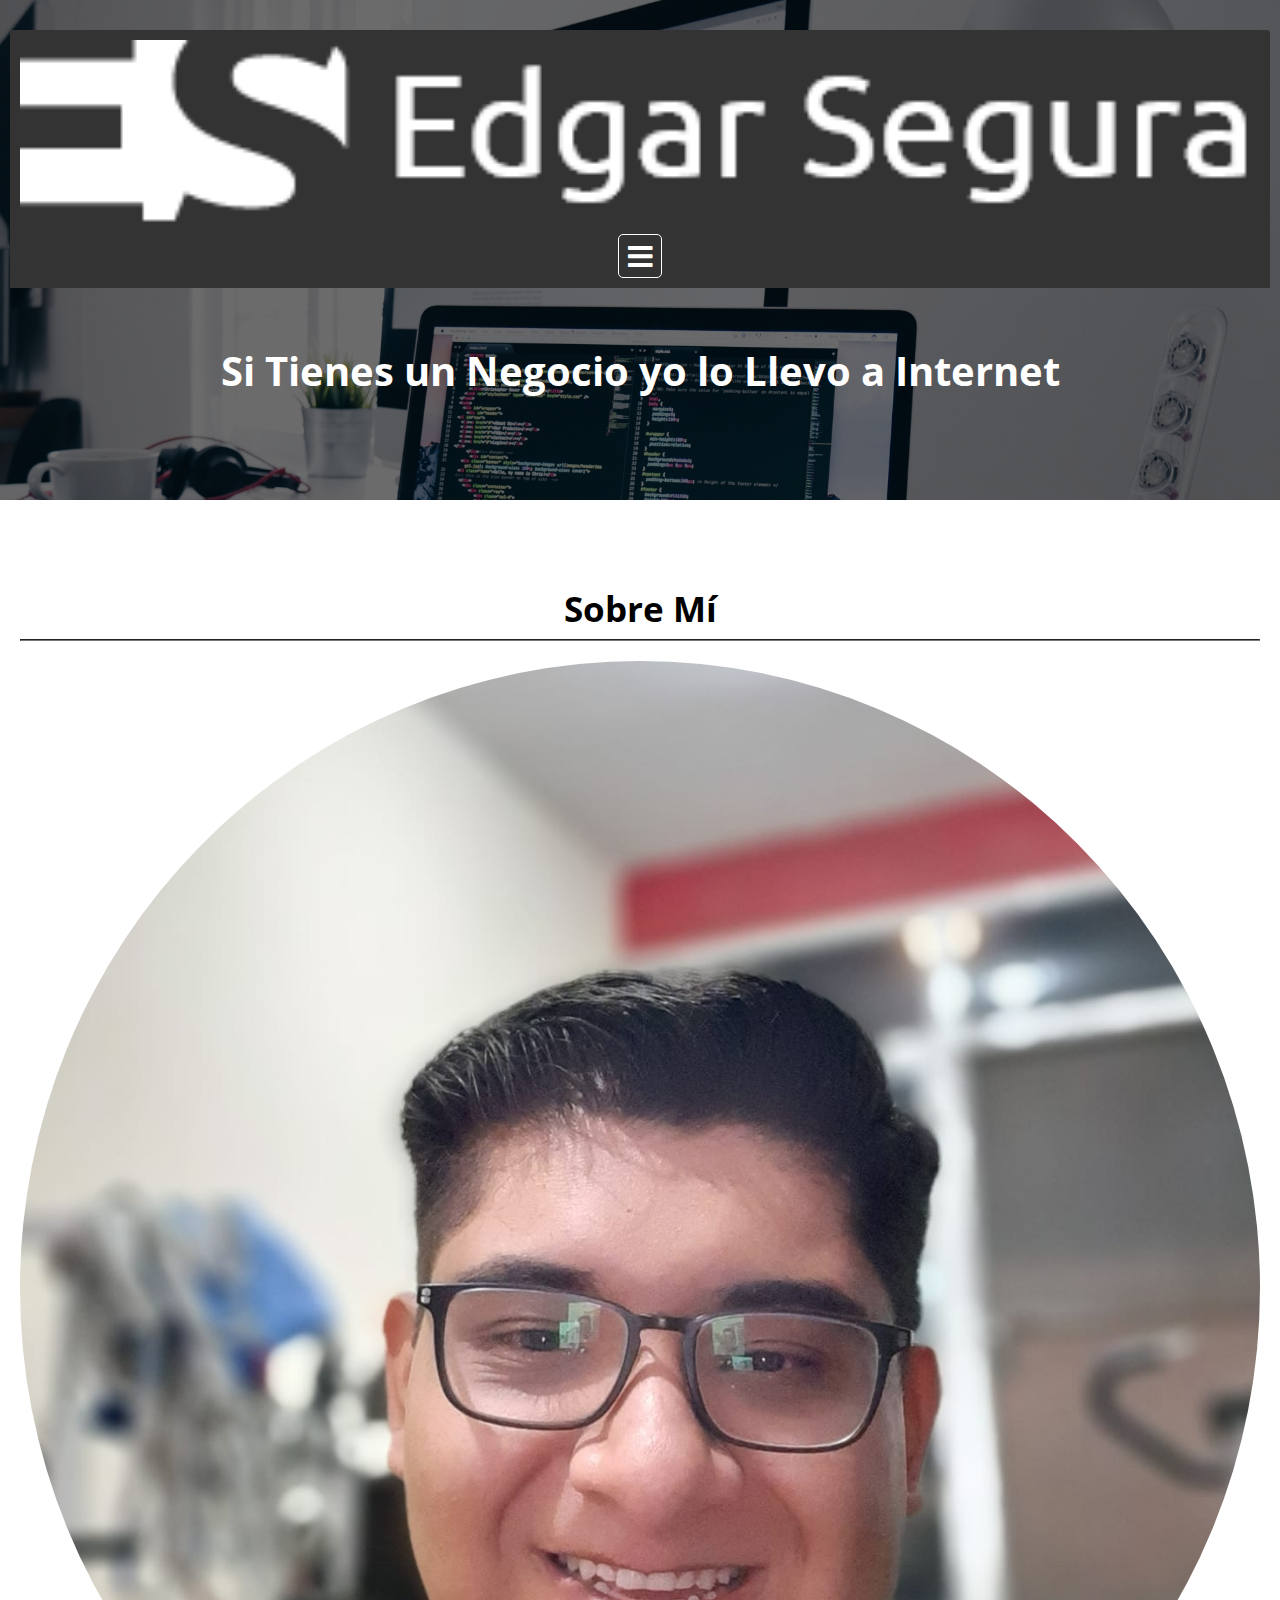
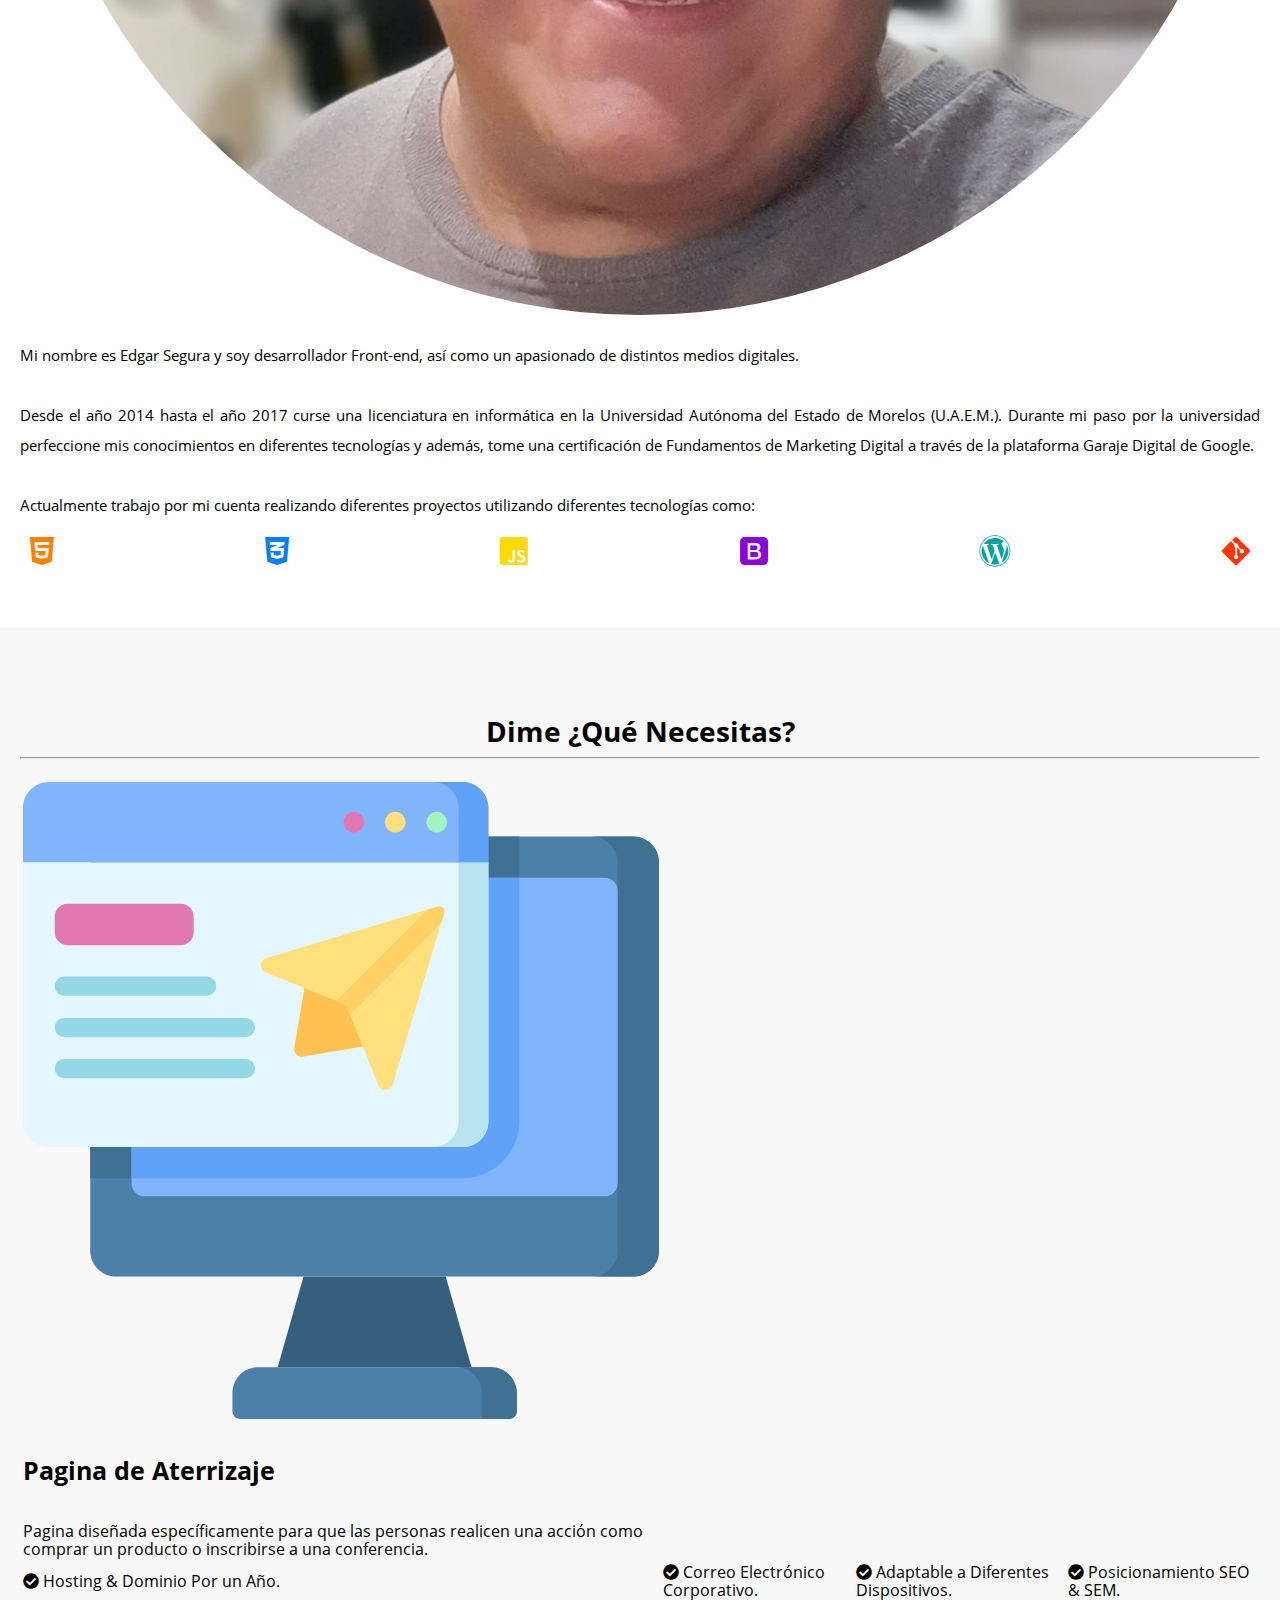
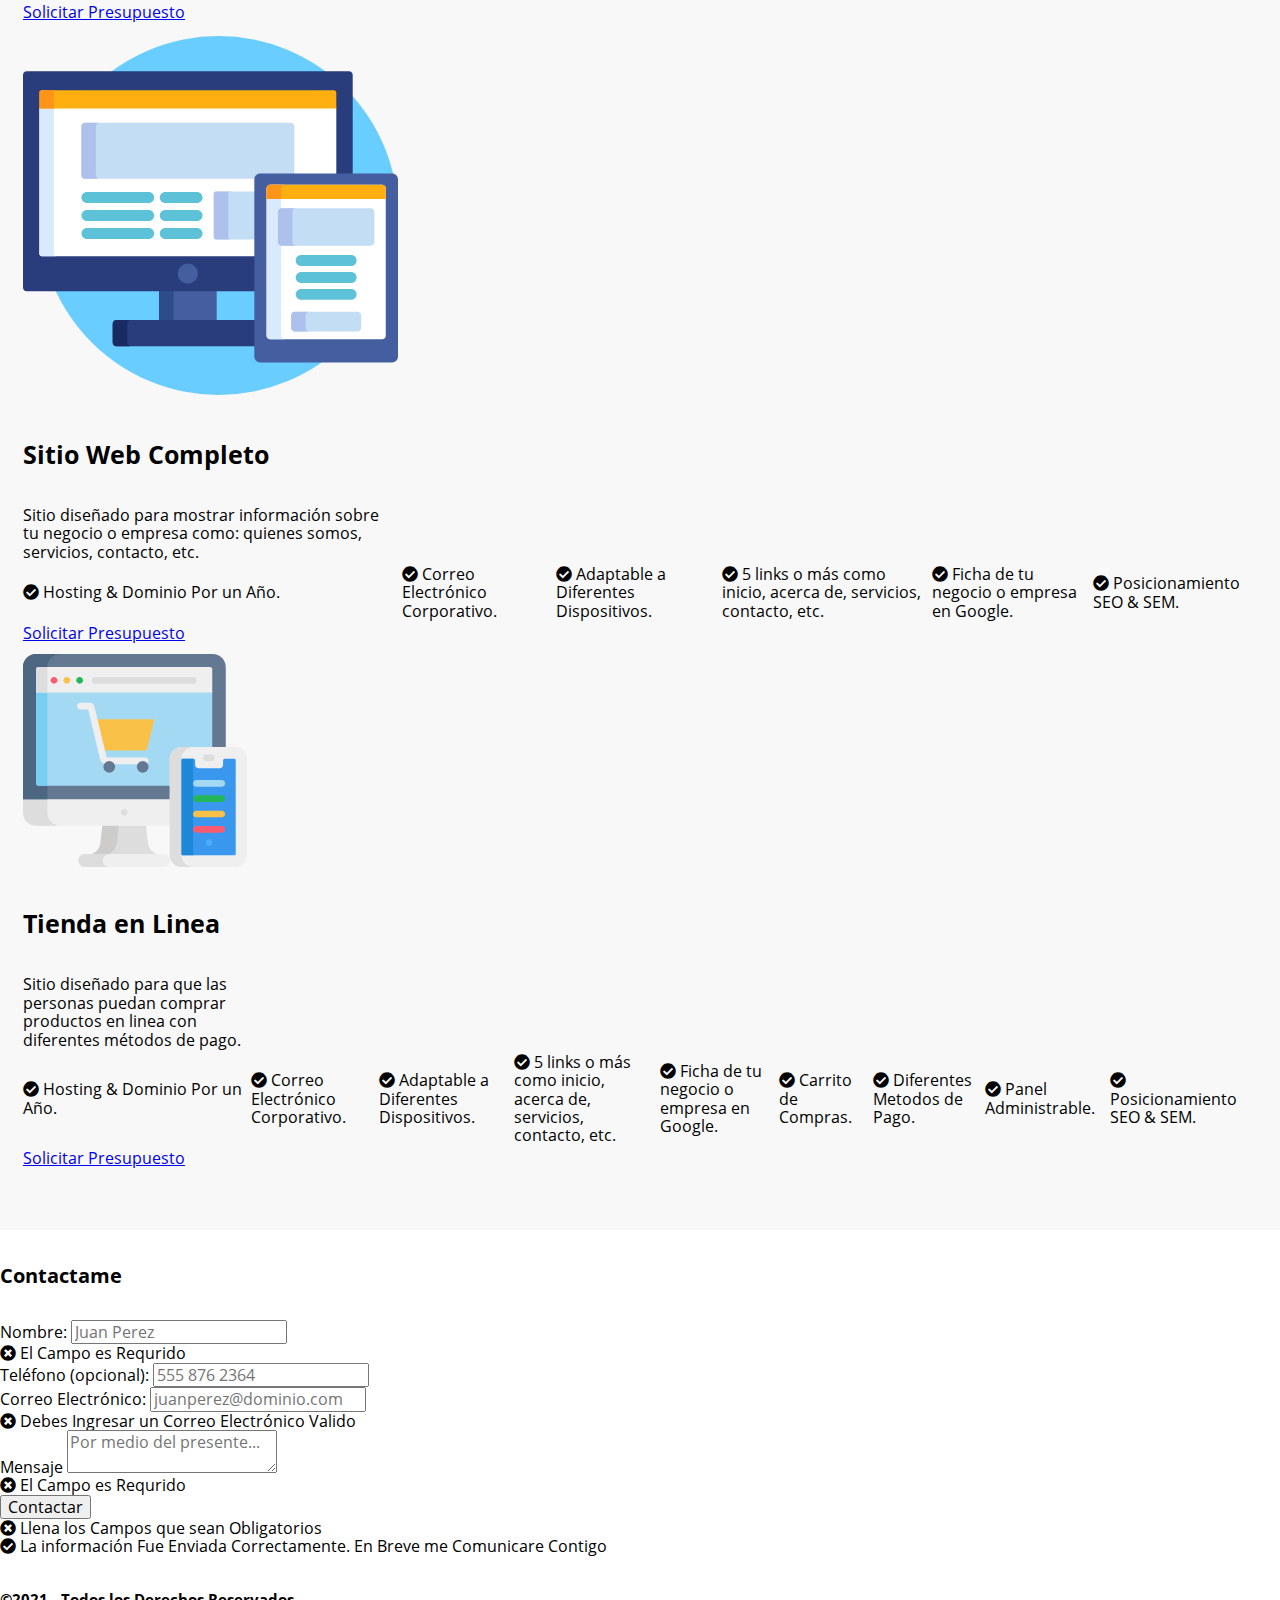
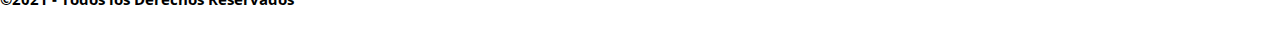
==== index.html @ b0b9a839 "Se Tnicio con estilos de servicios" ====
<!DOCTYPE html>
<html lang="es">
<head>
    <meta charset="UTF-8">
    <meta http-equiv="X-UA-Compatible" content="IE=edge">
    <meta name="viewport" content="width=device-width, initial-scale=1.0">
    <meta name="description" content="">
    <meta name="keywords" content="">
    <link rel="stylesheet" href="css/normalize.css">
    <link rel="stylesheet" href="css/all.min.css">
    <link rel="stylesheet" href="css/style.css">
    <link rel="shortcut icon" href="images/favicon_black.ico" type="image/x-icon">
    <title>Edgar Segura: Home</title>
</head>
<body>
    <header class="headerTop">
        <div class="container">
            <nav class="mainNavbar">
                <a href="index.html" class="navbar__logoLink"><img src="images/Logo_white.png" alt="EDGAR SEGURA" class="navbar__logo"></a>
                <div class="navbar__btn"><i class="fas fa-bars"></i></div>
                <ul class="navbar__menu">
                    <li class="menu__menuItem"><a href="index.html" class="menuItem__link">Inicio</a></li>
                    <li class="menu__menuItem"><a href="#about" class="menuItem__link">Sobre Mí</a></li>
                    <li class="menu__menuItem"><a href="portafolio.html" class="menuItem__link">Portafolio</a></li>
                    <li class="menu__menuItem"><a href="#services" class="menuItem__link">Servicios</a></li>
                    <li class="menu__menuItem"><a href="#contact" class="menuItem__link">Contacto</a></li>
                </ul>
            </nav>
            <h1 class="maintitle">Si Tienes un Negocio yo lo Llevo a Internet</h1>
        </div>
    </header>

    <main class="mainContent">
        <section class="about" id="about">
            <div class="container">
                <h2 class="about__title">Sobre Mí</h2>
                <hr>
                <div class="row">
                    <div class="colX2">
                        <p class="about__info">
                            Mi nombre es Edgar Segura y soy desarrollador Front-end,
                            así como un apasionado de distintos medios digitales.
                            <br><br>
                            Desde el año 2014 hasta el año 2017 curse una licenciatura
                            en informática en la Universidad Autónoma del Estado de
                            Morelos (U.A.E.M.). Durante mi paso por la universidad
                            perfeccione mis conocimientos en diferentes tecnologías y
                            además, tome una certificación de Fundamentos de
                            Marketing Digital a través de la plataforma Garaje Digital de
                            Google.
                            <br><br>
                            Actualmente trabajo por mi cuenta realizando diferentes
                            proyectos utilizando diferentes tecnologías como:
                        </p>
                        <div class="about__technoogies">
                            <i class="fab fa-html5"></i>
                            <i class="fab fa-css3-alt"></i>
                            <i class="fab fa-js-square"></i>
                            <i class="fab fa-bootstrap"></i>
                            <i class="fab fa-wordpress"></i>
                            <i class="fab fa-git-alt"></i>
                        </div>
                    </div>
                    <div class="colX2">
                        <div class="about__imgContainer"><img src="images/autor.jpg" alt="EDGAR SEGURA" class="authorImg"></div>
                    </div>
                </div>
            </div>
        </section>
        <section class="services" id="services">
            <div class="container">
                <h3 class="services__title">Dime ¿Qué Necesitas?</h3>
                <hr>
                <div class="row">
                    <div class="colX3">
                        <table class="services__table">
                            <tr class="services__table--img">
                                <td class="tb__img"><img src="images/landing-page.svg" alt="PAGINA DE ATERRIZAJE" class="service__img"></td>
                            </tr>
                            <tr class="services__table--title">
                                <td class="tb__title"><h4 class="service__name">Pagina de Aterrizaje</h4></td>
                            </tr>
                            <tr class="services__table--description">
                                <td class="tb__description">
                                    Pagina diseñada específicamente
                                    para que las personas realicen una
                                    acción como comprar un producto o
                                    inscribirse a una conferencia.
                                </td>
                            </tr>
                            <tr class="services__table--features">
                                <td class="service__feature"><i class="fas fa-check-circle"></i> <span class="feature__text">Hosting & Dominio Por un Año.</span></td>
                                <td class="service__feature"><i class="fas fa-check-circle"></i> <span class="feature__text">Correo Electrónico Corporativo.</span></td>
                                <td class="service__feature"><i class="fas fa-check-circle"></i> <span class="feature__text">Adaptable a Diferentes Dispositivos.</span></td>
                                <td class="service__feature"><i class="fas fa-check-circle"></i> <span class="feature__text">Posicionamiento SEO & SEM.</span></td>
                            </tr>
                            <tr class="services__table--btn">
                                <td class="tb__btn">
                                    <a href="#contact" class="btn btn-info">Solicitar Presupuesto</a>
                                </td>
                            </tr>
                        </table>
                    </div>
                    <div class="colX3">
                        <table class="services__table">
                            <tr class="services__table--img">
                                <td class="tb__img"><img src="images/website-full.svg" alt="SITIO WEB COMPLETO" class="service__img"></td>
                            </tr>
                            <tr class="services__table--title">
                                <td class="tb__title"><h4 class="service__name">Sitio Web Completo</h4></td>
                            </tr>
                            <tr class="services__table--description">
                                <td class="tb__description">
                                    Sitio diseñado para mostrar
                                    información sobre tu negocio o
                                    empresa como: quienes somos,
                                    servicios, contacto, etc.
                                </td>
                            </tr>
                            <tr class="services__table--features">
                                <td class="service__feature"><i class="fas fa-check-circle"></i> <span class="feature__text">Hosting & Dominio Por un Año.</span></td>
                                <td class="service__feature"><i class="fas fa-check-circle"></i> <span class="feature__text">Correo Electrónico Corporativo.</span></td>
                                <td class="service__feature"><i class="fas fa-check-circle"></i> <span class="feature__text">Adaptable a Diferentes Dispositivos.</span></td>
                                <td class="service__feature"><i class="fas fa-check-circle"></i> <span class="feature__text">5 links o más como inicio, acerca de,
                                servicios, contacto, etc.</span></td>
                                <td class="service__feature"><i class="fas fa-check-circle"></i> <span class="feature__text">Ficha de tu negocio o empresa en
                                Google.</span></td>
                                <td class="service__feature"><i class="fas fa-check-circle"></i> <span class="feature__text">Posicionamiento SEO & SEM.</span></td>
                            </tr>
                            <tr class="services__table--btn">
                                <td class="tb__btn">
                                    <a href="#contact" class="btn btn-info">Solicitar Presupuesto</a>
                                </td>
                            </tr>
                        </table>
                    </div>
                    <div class="colX3">
                        <table class="services__table">
                            <tr class="services__table--img">
                                <td class="tb__img"><img src="images/online-shop.svg" alt="TIENDA EN LINEA" class="service__img"></td>
                            </tr>
                            <tr class="services__table--title">
                                <td class="tb__title"><h4 class="service__name">Tienda en Linea</h4></td>
                            </tr>
                            <tr class="services__table--description">
                                <td class="tb__description">
                                    Sitio diseñado para que las
                                    personas puedan comprar
                                    productos en linea con
                                    diferentes métodos de pago.
                                </td>
                            </tr>
                            <tr class="services__table--features">
                                <td class="service__feature"><i class="fas fa-check-circle"></i> <span class="feature__text">Hosting & Dominio Por un Año.</span></td>
                                <td class="service__feature"><i class="fas fa-check-circle"></i> <span class="feature__text">Correo Electrónico Corporativo.</span></td>
                                <td class="service__feature"><i class="fas fa-check-circle"></i> <span class="feature__text">Adaptable a Diferentes Dispositivos.</span></td>
                                <td class="service__feature"><i class="fas fa-check-circle"></i> <span class="feature__text">5 links o más como inicio, acerca de,
                                servicios, contacto, etc.</span></td>
                                <td class="service__feature"><i class="fas fa-check-circle"></i> <span class="feature__text">Ficha de tu negocio o empresa en
                                Google.</span></td>
                                <td class="service__feature"><i class="fas fa-check-circle"></i> <span class="feature__text">Carrito de Compras.</span></td>
                                <td class="service__feature"><i class="fas fa-check-circle"></i> <span class="feature__text">Diferentes Metodos de Pago.</span></td>
                                <td class="service__feature"><i class="fas fa-check-circle"></i> <span class="feature__text">Panel Administrable.</span></td>
                                <td class="service__feature"><i class="fas fa-check-circle"></i> <span class="feature__text">Posicionamiento SEO & SEM.</span></td>
                            </tr>
                            <tr class="services__table--btn">
                                <td class="tb__btn">
                                    <a href="#contact" class="btn btn-info">Solicitar Presupuesto</a>
                                </td>
                            </tr>
                        </table>
                    </div>
                </div>
            </div>
        </section>
        <section class="contact" id="contact">
            <div class="container">
                <h5 class="contact__title">Contactame</h5>
                <form action="" class="contact__form">
                    <div class="row">
                        <div class="colX2">
                            <label for="costumerName" class="labelForm">Nombre:</label>
                            <input type="text" name="cname" id="costumerName" class="form_control" placeholder="Juan Perez" required>
                            <div class="alert alert-error">
                                <i class="fas fa-times-circle"></i>
                                <span class="alert__text">El Campo es Requrido</span>
                            </div>
                        </div>
                        <div class="colX2">
                            <label for="costumerPhone" class="labelForm">Teléfono (opcional):</label>
                            <input type="tel" name="cphone" id="costumerPhone" class="form_control" placeholder="555 876 2364">
                        </div>
                    </div>
                    <div class="row">
                        <div class="colX1">
                            <label for="costumerEmail" class="labelForm">Correo Electrónico:</label>
                            <input type="email" name="cemail" id="costumerEmail" class="form_control" placeholder="juanperez@dominio.com" required>
                            <div class="alert alert-error">
                                <i class="fas fa-times-circle"></i>
                                <span class="alert__text">Debes Ingresar un Correo Electrónico Valido</span>
                            </div>
                        </div>
                    </div>
                    <div class="row">
                        <div class="colX1">
                            <label for="costumerMessage" class="labelForm">Mensaje</label>
                            <textarea name="cmessage" id="costumerMessage" class="form_control" placeholder="Por medio del presente..." required></textarea>
                            <div class="alert alert-error">
                                <i class="fas fa-times-circle"></i>
                                <span class="alert__text">El Campo es Requrido</span>
                            </div>
                        </div>
                    </div>
                    <button type="submit" class="btn btn-success">Contactar</button>
                    <div class="alert alert-error">
                        <i class="fas fa-times-circle"></i>
                        <span class="alert__text">Llena los Campos que sean Obligatorios</span>
                    </div>
                    <div class="alert alert-success">
                        <i class="fas fa-check-circle"></i>
                        <span class="alert__text">La información Fue Enviada Correctamente. En Breve me Comunicare Contigo</span>
                    </div>
                </form>
            </div>
        </section>
    </main>
    <footer class="footerPage">
        <div class="container">
            <h6 class="copyright">&#169;2021 - Todos los Derechos Reservados</h6>
        </div>
    </footer>
</body>
</html>
---- css/style.css ----
@font-face{font-family:'Open Sans';src:url("../fonts/OpenSans-Regular.ttf")}@font-face{font-family:'Open Sans Semi';src:url("../fonts/OpenSans-SemiBold.ttf")}@font-face{font-family:'Open Sans Bold';src:url("../fonts/OpenSans-Bold.ttf")}:root{--navbarColor: #333;--footerColor: #222;--successColor: #3AF365;--infoColor: #3A90F3;--warningColor: #FFE600;--errorColor: #FF3821;--lightSuccessColor: #7DFF9B;--lightInfoColor: #C1DEFF;--lightWarningColor: #FFF8BC;--lightErrorColor: #FFCCC7;--facebookColor: #3B5998;--twitterColor: #00ACED;--instagramColor: #C32AA3;--youtubeColor: red;--linkedinColor: #007BB5;--htmlColor: #FF8000;--cssColor: #0080FF;--jsColor: #ffd900;--bootstrapColor: #8A00D8;--wordpressColor:#00A1A1;--gitColor: #FF3400;--sectionColor: #F8F8F8;--textColor: #777;--textColor-alt:#fff}*{box-sizing:border-box;font-family:"Open Sans"}html{font-size:62.5%}body{font-size:16px}img{display:block;width:100%;height:100%}h1{font-family:"Open Sans Bold";font-size:4rem}h2{font-family:"Open Sans Bold";font-size:3.5rem}h3{font-family:"Open Sans Bold";font-size:2.8rem}h4{font-family:"Open Sans Bold";font-size:2.5rem}h5{font-family:"Open Sans Bold";font-size:2rem}h6{font-family:"Open Sans Bold";font-size:1.5rem}.headerTop{width:100%;height:500px;background-image:url("../images/header_bg.jpg");background-repeat:no-repeat;background-color:#6e6e6e;background-blend-mode:multiply;background-size:cover;background-position:center;background-attachment:fixed}.headerTop .container{width:100%;height:auto;margin:0 auto;padding:30px 10px}.headerTop .container .mainNavbar{background-color:var(--navbarColor);position:relative;width:100%;height:auto;display:flex;flex-direction:column;justify-content:space-between;align-items:center;padding:10px 10px;border-top-left-radius:3px;border-top-right-radius:3px;margin-bottom:60px}.headerTop .container .mainNavbar .navbar__logoLink{display:block;width:100%;height:auto;margin-bottom:10px}.headerTop .container .mainNavbar .navbar__btn{display:block;width:32px;height:32px;padding:5px;text-align:center;font-size:2.8rem;color:var(--textColor-alt);box-sizing:content-box;border:1px solid var(--textColor-alt);border-radius:5px}.headerTop .container .mainNavbar .navbar__btn:hover{cursor:pointer;border:1px solid transparent;background-color:var(--sectionColor);color:var(--textColor)}.headerTop .container .mainNavbar .navbar__menu{position:absolute;top:116px;background-color:#222222;width:100%;height:0;border-bottom-left-radius:3px;border-bottom-right-radius:3px;margin:0;padding:0;list-style-type:none;display:block;overflow:hidden;z-index:100}.headerTop .container .mainNavbar .navbar__menu .menu__menuItem .menuItem__link{display:block;padding:14px 10px;text-align:center;text-decoration:none;color:var(--textColor-alt)}.headerTop .container .mainNavbar .navbar__menu .menu__menuItem .menuItem__link:nth-child(5){border-bottom-left-radius:3px;border-bottom-right-radius:3px}.headerTop .container .mainNavbar .navbar__menu .menu__menuItem .menuItem__link:hover{cursor:pointer;background-color:var(--infoColor)}.headerTop .container .maintitle{text-align:center;color:var(--textColor-alt)}.mainContent{width:100%;height:auto}.mainContent .about{width:100%;height:auto}.mainContent .about .container{width:100%;height:auto;margin:0 auto;padding:60px 20px}.mainContent .about .container .about__title{text-align:center;margin-bottom:10px}.mainContent .about .container hr{border-color:var(--textColor);margin-bottom:20px}.mainContent .about .container .row{width:100%;height:auto;display:flex;flex-direction:column-reverse;justify-content:center;align-items:center}.mainContent .about .container .row .colX2{width:100%;height:auto}.mainContent .about .container .row .colX2:nth-child(1) .about__info{text-align:justify;font-size:1.5rem;line-height:2}.mainContent .about .container .row .colX2:nth-child(1) .about__technoogies{width:100%;height:auto;display:flex;justify-content:space-between;align-items:center}.mainContent .about .container .row .colX2:nth-child(1) .about__technoogies i{display:block;margin:0 10px;font-size:3.2rem}.mainContent .about .container .row .colX2:nth-child(1) .about__technoogies i:nth-child(1){color:var(--htmlColor)}.mainContent .about .container .row .colX2:nth-child(1) .about__technoogies i:nth-child(2){color:var(--cssColor)}.mainContent .about .container .row .colX2:nth-child(1) .about__technoogies i:nth-child(3){color:var(--jsColor)}.mainContent .about .container .row .colX2:nth-child(1) .about__technoogies i:nth-child(4){color:var(--bootstrapColor)}.mainContent .about .container .row .colX2:nth-child(1) .about__technoogies i:nth-child(5){color:var(--wordpressColor)}.mainContent .about .container .row .colX2:nth-child(1) .about__technoogies i:nth-child(6){color:var(--gitColor)}.mainContent .about .container .row .colX2:nth-child(2) .about__imgContainer{overflow:hidden;border-radius:100%;margin-bottom:10px}.mainContent .services{background-color:var(--sectionColor);width:100%;height:auto}.mainContent .services .container{width:100%;height:auto;margin:0 auto;padding:60px 20px}.mainContent .services .container .services__title{text-align:center;margin-bottom:10px}.mainContent .services .container hr{margin-bottom:20px}.mainContent .services .container .row{width:100%;height:auto;display:flex;flex-direction:column;justify-content:center;align-items:center}.mainContent .services .container .row .colX3{width:100%;height:auto}.mainContent .services .container .row .colX3 .services__table{width:100%;height:auto}
/*# sourceMappingURL=style.css.map */
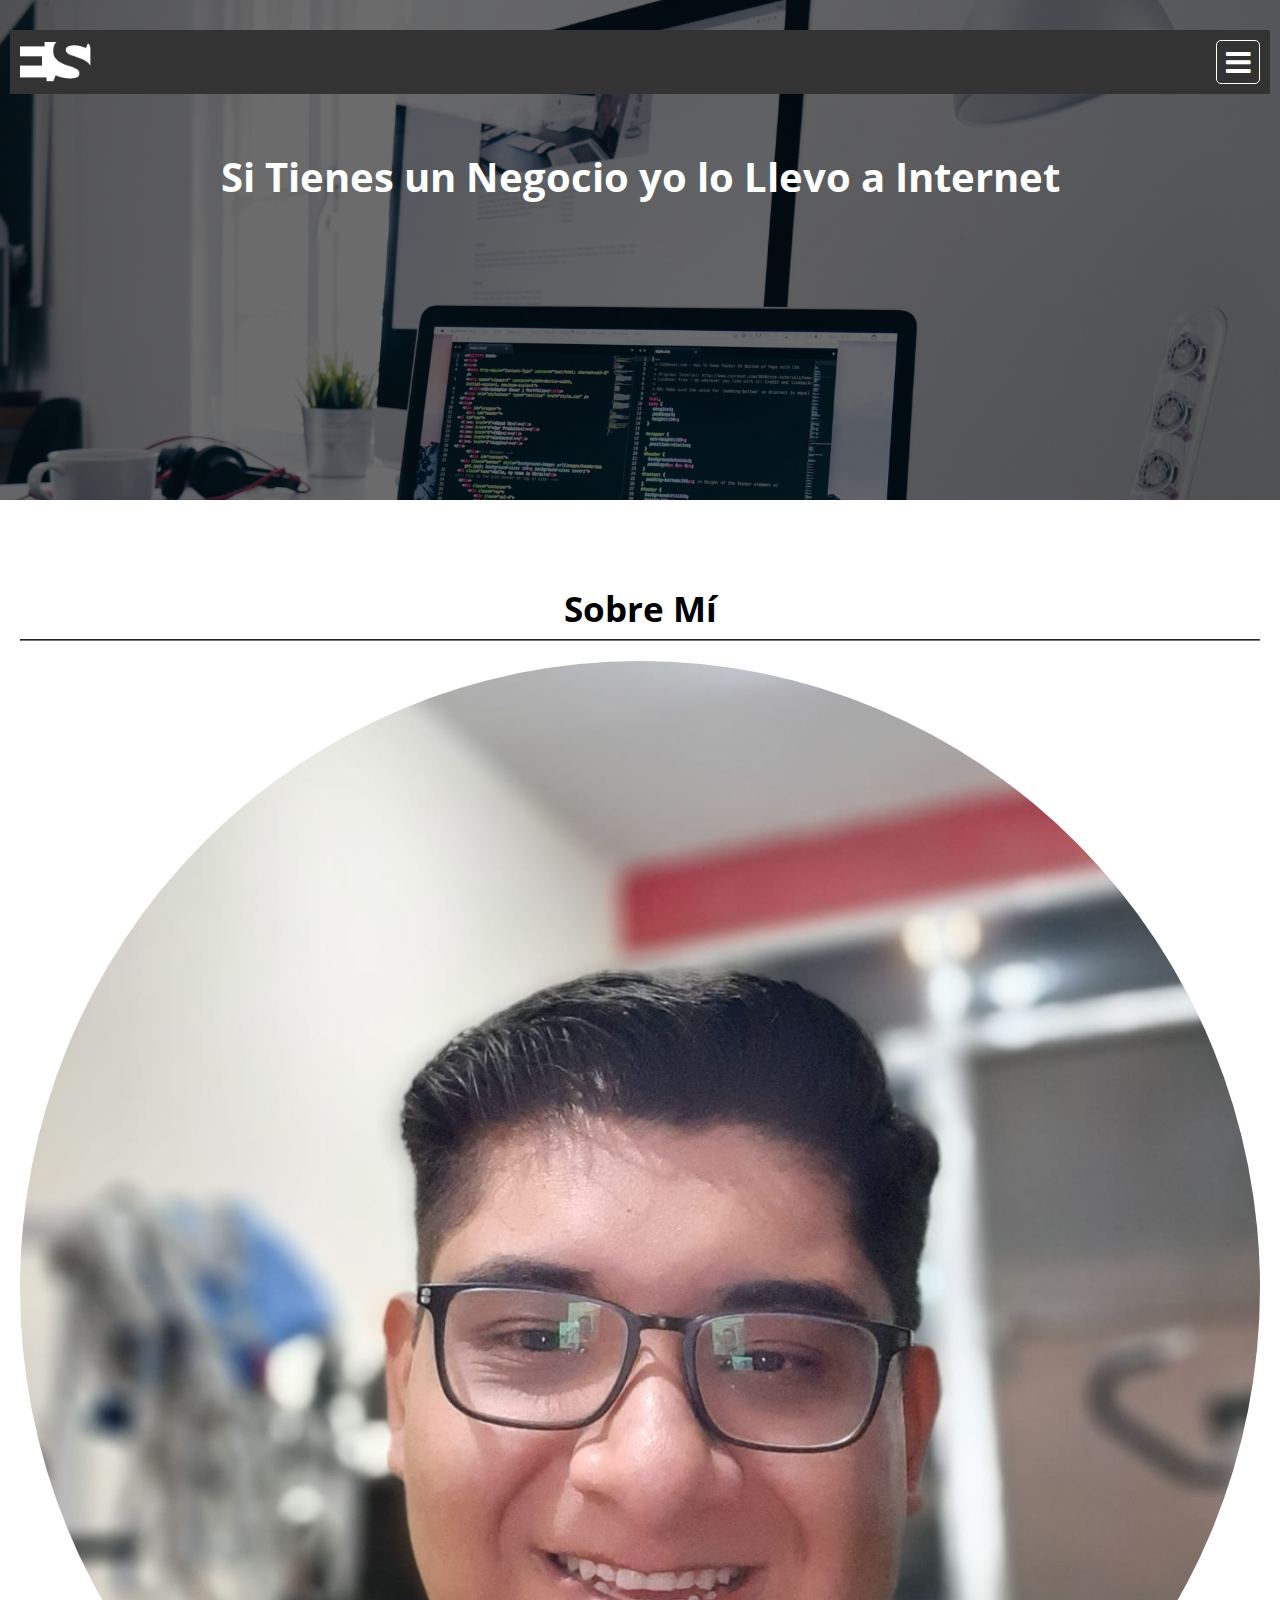
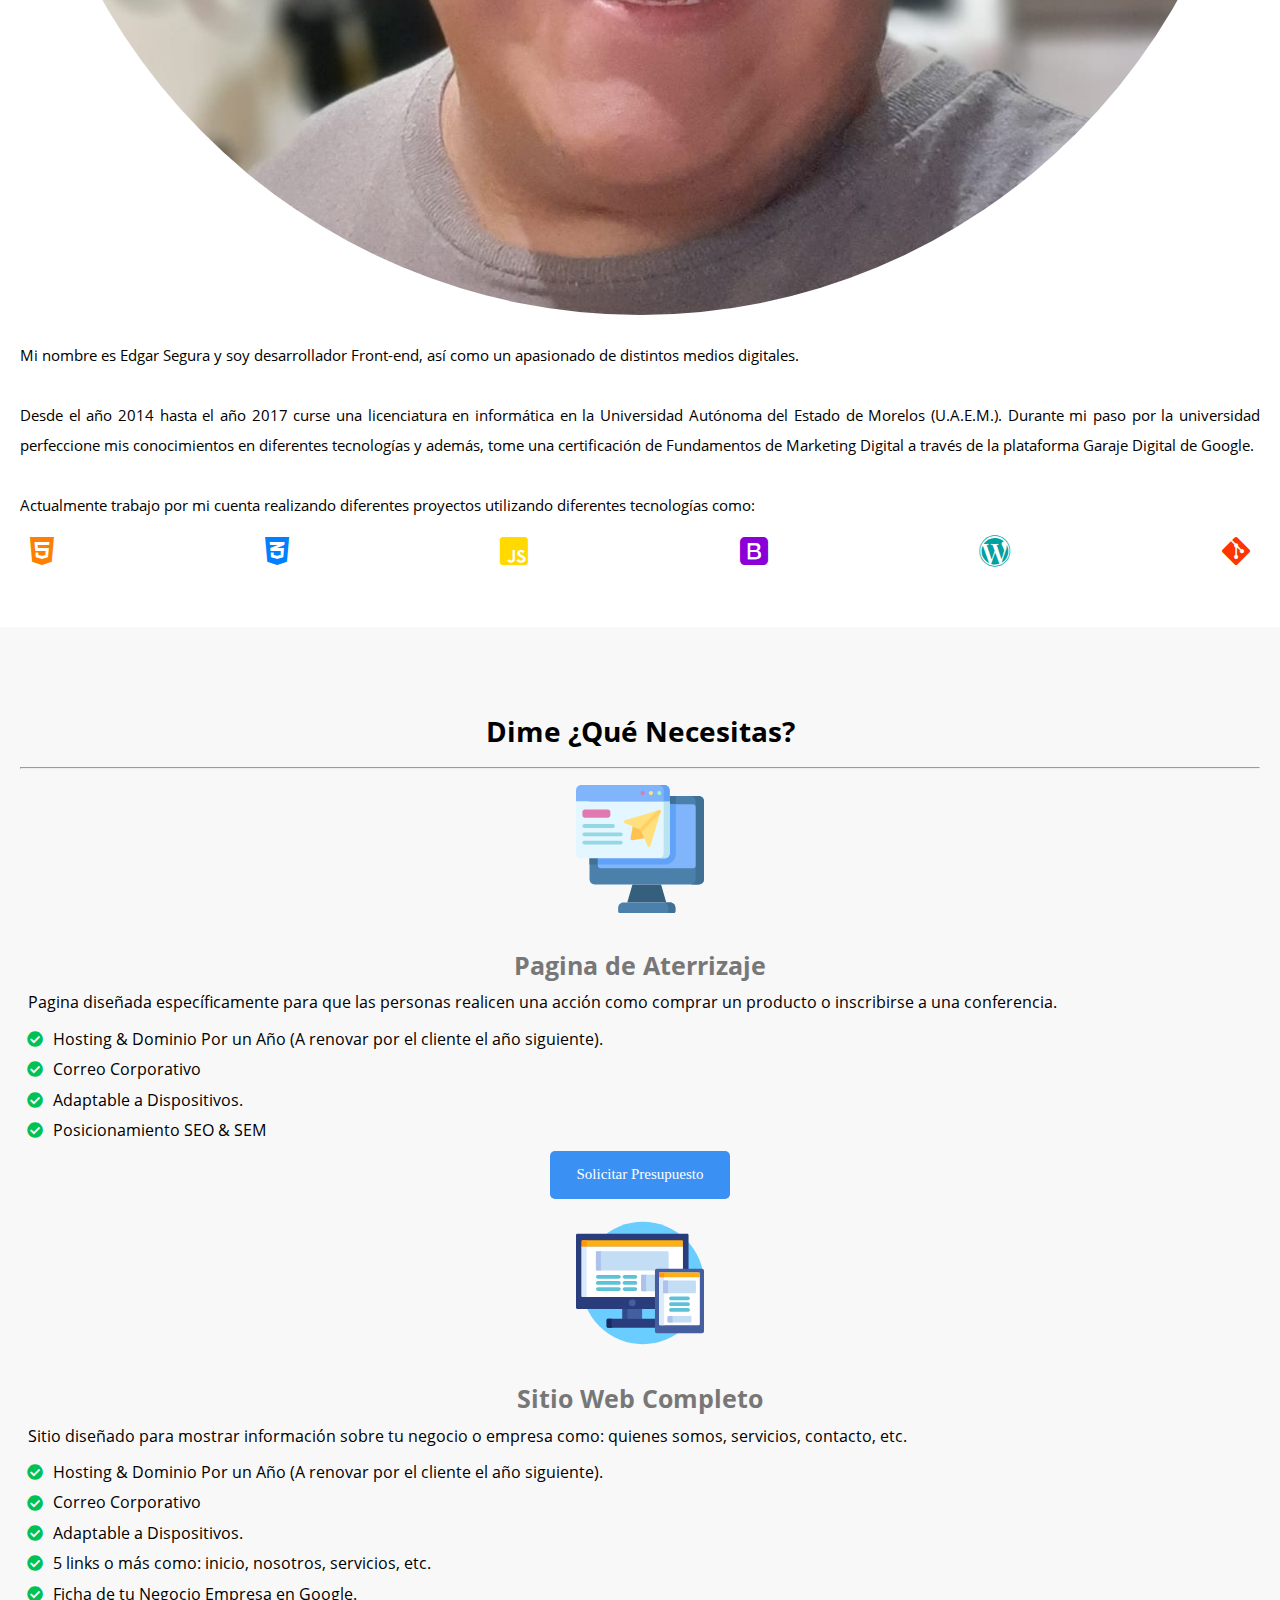
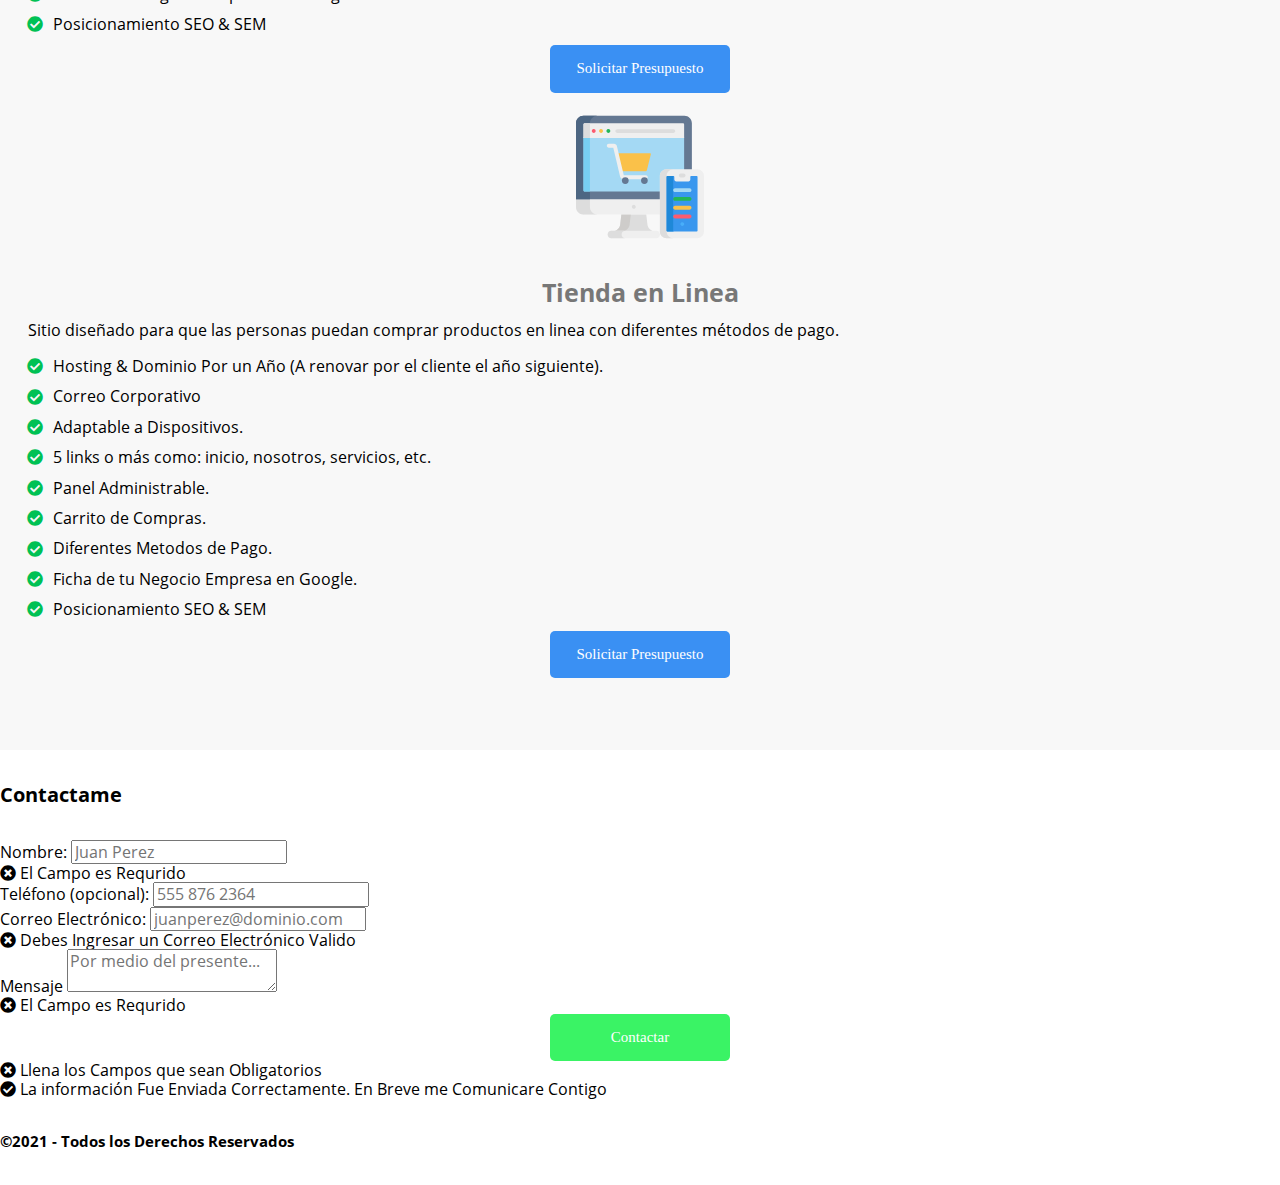
==== commit f57f75bf: "Se Modifico html de tablas y se aplicaron estilos y botones" ====
--- a/index.html
+++ b/index.html
@@ -17,6 +17,7 @@
         <div class="container">
             <nav class="mainNavbar">
                 <a href="index.html" class="navbar__logoLink"><img src="images/Logo_white.png" alt="EDGAR SEGURA" class="navbar__logo"></a>
+                <a href="index.html" class="navbar__logoLink--mobile"><img src="images/Logo_white_mobile.png" alt="EDGAR SEGURA" class="navbar__logo"></a>
                 <div class="navbar__btn"><i class="fas fa-bars"></i></div>
                 <ul class="navbar__menu">
                     <li class="menu__menuItem"><a href="index.html" class="menuItem__link">Inicio</a></li>
@@ -88,11 +89,17 @@
                                     inscribirse a una conferencia.
                                 </td>
                             </tr>
-                            <tr class="services__table--features">
-                                <td class="service__feature"><i class="fas fa-check-circle"></i> <span class="feature__text">Hosting & Dominio Por un Año.</span></td>
-                                <td class="service__feature"><i class="fas fa-check-circle"></i> <span class="feature__text">Correo Electrónico Corporativo.</span></td>
-                                <td class="service__feature"><i class="fas fa-check-circle"></i> <span class="feature__text">Adaptable a Diferentes Dispositivos.</span></td>
-                                <td class="service__feature"><i class="fas fa-check-circle"></i> <span class="feature__text">Posicionamiento SEO & SEM.</span></td>
+                            <tr class="services__table--feature">
+                                <td class="service__feature"><i class="fas fa-check-circle"></i> <span class="feature__text">Hosting & Dominio Por un Año (A renovar por el cliente el año siguiente).</span></td>
+                            </tr>
+                            <tr class="services__table--feature">
+                                <td class="service__feature"><i class="fas fa-check-circle"></i> <span class="feature__text">Correo Corporativo</span></td>
+                            </tr>
+                            <tr class="services__table--feature">
+                                <td class="service__feature"><i class="fas fa-check-circle"></i> <span class="feature__text">Adaptable a Dispositivos.</span></td>
+                            </tr>
+                            <tr class="services__table--feature">
+                                <td class="service__feature"><i class="fas fa-check-circle"></i> <span class="feature__text">Posicionamiento SEO & SEM</span></td>
                             </tr>
                             <tr class="services__table--btn">
                                 <td class="tb__btn">
@@ -111,21 +118,26 @@
                             </tr>
                             <tr class="services__table--description">
                                 <td class="tb__description">
-                                    Sitio diseñado para mostrar
-                                    información sobre tu negocio o
-                                    empresa como: quienes somos,
-                                    servicios, contacto, etc.
-                                </td>
-                            </tr>
-                            <tr class="services__table--features">
-                                <td class="service__feature"><i class="fas fa-check-circle"></i> <span class="feature__text">Hosting & Dominio Por un Año.</span></td>
-                                <td class="service__feature"><i class="fas fa-check-circle"></i> <span class="feature__text">Correo Electrónico Corporativo.</span></td>
-                                <td class="service__feature"><i class="fas fa-check-circle"></i> <span class="feature__text">Adaptable a Diferentes Dispositivos.</span></td>
-                                <td class="service__feature"><i class="fas fa-check-circle"></i> <span class="feature__text">5 links o más como inicio, acerca de,
-                                servicios, contacto, etc.</span></td>
-                                <td class="service__feature"><i class="fas fa-check-circle"></i> <span class="feature__text">Ficha de tu negocio o empresa en
-                                Google.</span></td>
-                                <td class="service__feature"><i class="fas fa-check-circle"></i> <span class="feature__text">Posicionamiento SEO & SEM.</span></td>
+                                    Sitio diseñado para mostrar información sobre tu negocio o empresa como: quienes somos, servicios, contacto, etc.
+                                </td>
+                            </tr>
+                            <tr class="services__table--feature">
+                                <td class="service__feature"><i class="fas fa-check-circle"></i> <span class="feature__text">Hosting & Dominio Por un Año (A renovar por el cliente el año siguiente).</span></td>
+                            </tr>
+                            <tr class="services__table--feature">
+                                <td class="service__feature"><i class="fas fa-check-circle"></i> <span class="feature__text">Correo Corporativo</span></td>
+                            </tr>
+                            <tr class="services__table--feature">
+                                <td class="service__feature"><i class="fas fa-check-circle"></i> <span class="feature__text">Adaptable a Dispositivos.</span></td>
+                            </tr>
+                            <tr class="services__table--feature">
+                                <td class="service__feature"><i class="fas fa-check-circle"></i> <span class="feature__text">5 links o más como: inicio, nosotros, servicios, etc.</span></td>
+                            </tr>
+                            <tr class="services__table--feature">
+                                <td class="service__feature"><i class="fas fa-check-circle"></i> <span class="feature__text">Ficha de tu Negocio Empresa en Google.</span></td>
+                            </tr>
+                            <tr class="services__table--feature">
+                                <td class="service__feature"><i class="fas fa-check-circle"></i> <span class="feature__text">Posicionamiento SEO & SEM</span></td>
                             </tr>
                             <tr class="services__table--btn">
                                 <td class="tb__btn">
@@ -144,24 +156,35 @@
                             </tr>
                             <tr class="services__table--description">
                                 <td class="tb__description">
-                                    Sitio diseñado para que las
-                                    personas puedan comprar
-                                    productos en linea con
-                                    diferentes métodos de pago.
-                                </td>
-                            </tr>
-                            <tr class="services__table--features">
-                                <td class="service__feature"><i class="fas fa-check-circle"></i> <span class="feature__text">Hosting & Dominio Por un Año.</span></td>
-                                <td class="service__feature"><i class="fas fa-check-circle"></i> <span class="feature__text">Correo Electrónico Corporativo.</span></td>
-                                <td class="service__feature"><i class="fas fa-check-circle"></i> <span class="feature__text">Adaptable a Diferentes Dispositivos.</span></td>
-                                <td class="service__feature"><i class="fas fa-check-circle"></i> <span class="feature__text">5 links o más como inicio, acerca de,
-                                servicios, contacto, etc.</span></td>
-                                <td class="service__feature"><i class="fas fa-check-circle"></i> <span class="feature__text">Ficha de tu negocio o empresa en
-                                Google.</span></td>
+                                    Sitio diseñado para que las personas puedan comprar productos en linea con diferentes métodos de pago.
+                                </td>
+                            </tr>
+                            <tr class="services__table--feature">
+                                <td class="service__feature"><i class="fas fa-check-circle"></i> <span class="feature__text">Hosting & Dominio Por un Año (A renovar por el cliente el año siguiente).</span></td>
+                            </tr>
+                            <tr class="services__table--feature">
+                                <td class="service__feature"><i class="fas fa-check-circle"></i> <span class="feature__text">Correo Corporativo</span></td>
+                            </tr>
+                            <tr class="services__table--feature">
+                                <td class="service__feature"><i class="fas fa-check-circle"></i> <span class="feature__text">Adaptable a Dispositivos.</span></td>
+                            </tr>
+                            <tr class="services__table--feature">
+                                <td class="service__feature"><i class="fas fa-check-circle"></i> <span class="feature__text">5 links o más como: inicio, nosotros, servicios, etc.</span></td>
+                            </tr>
+                            <tr class="services__table--feature">
+                                <td class="service__feature"><i class="fas fa-check-circle"></i> <span class="feature__text">Panel Administrable.</span></td>
+                            </tr>
+                            <tr class="services__table--feature">
                                 <td class="service__feature"><i class="fas fa-check-circle"></i> <span class="feature__text">Carrito de Compras.</span></td>
+                            </tr>
+                            <tr class="services__table--feature">
                                 <td class="service__feature"><i class="fas fa-check-circle"></i> <span class="feature__text">Diferentes Metodos de Pago.</span></td>
-                                <td class="service__feature"><i class="fas fa-check-circle"></i> <span class="feature__text">Panel Administrable.</span></td>
-                                <td class="service__feature"><i class="fas fa-check-circle"></i> <span class="feature__text">Posicionamiento SEO & SEM.</span></td>
+                            </tr>
+                            <tr class="services__table--feature">
+                                <td class="service__feature"><i class="fas fa-check-circle"></i> <span class="feature__text">Ficha de tu Negocio Empresa en Google.</span></td>
+                            </tr>
+                            <tr class="services__table--feature">
+                                <td class="service__feature"><i class="fas fa-check-circle"></i> <span class="feature__text">Posicionamiento SEO & SEM</span></td>
                             </tr>
                             <tr class="services__table--btn">
                                 <td class="tb__btn">
--- a/css/style.css
+++ b/css/style.css
@@ -1,2 +1,2 @@
-@font-face{font-family:'Open Sans';src:url("../fonts/OpenSans-Regular.ttf")}@font-face{font-family:'Open Sans Semi';src:url("../fonts/OpenSans-SemiBold.ttf")}@font-face{font-family:'Open Sans Bold';src:url("../fonts/OpenSans-Bold.ttf")}:root{--navbarColor: #333;--footerColor: #222;--successColor: #3AF365;--infoColor: #3A90F3;--warningColor: #FFE600;--errorColor: #FF3821;--lightSuccessColor: #7DFF9B;--lightInfoColor: #C1DEFF;--lightWarningColor: #FFF8BC;--lightErrorColor: #FFCCC7;--facebookColor: #3B5998;--twitterColor: #00ACED;--instagramColor: #C32AA3;--youtubeColor: red;--linkedinColor: #007BB5;--htmlColor: #FF8000;--cssColor: #0080FF;--jsColor: #ffd900;--bootstrapColor: #8A00D8;--wordpressColor:#00A1A1;--gitColor: #FF3400;--sectionColor: #F8F8F8;--textColor: #777;--textColor-alt:#fff}*{box-sizing:border-box;font-family:"Open Sans"}html{font-size:62.5%}body{font-size:16px}img{display:block;width:100%;height:100%}h1{font-family:"Open Sans Bold";font-size:4rem}h2{font-family:"Open Sans Bold";font-size:3.5rem}h3{font-family:"Open Sans Bold";font-size:2.8rem}h4{font-family:"Open Sans Bold";font-size:2.5rem}h5{font-family:"Open Sans Bold";font-size:2rem}h6{font-family:"Open Sans Bold";font-size:1.5rem}.headerTop{width:100%;height:500px;background-image:url("../images/header_bg.jpg");background-repeat:no-repeat;background-color:#6e6e6e;background-blend-mode:multiply;background-size:cover;background-position:center;background-attachment:fixed}.headerTop .container{width:100%;height:auto;margin:0 auto;padding:30px 10px}.headerTop .container .mainNavbar{background-color:var(--navbarColor);position:relative;width:100%;height:auto;display:flex;flex-direction:column;justify-content:space-between;align-items:center;padding:10px 10px;border-top-left-radius:3px;border-top-right-radius:3px;margin-bottom:60px}.headerTop .container .mainNavbar .navbar__logoLink{display:block;width:100%;height:auto;margin-bottom:10px}.headerTop .container .mainNavbar .navbar__btn{display:block;width:32px;height:32px;padding:5px;text-align:center;font-size:2.8rem;color:var(--textColor-alt);box-sizing:content-box;border:1px solid var(--textColor-alt);border-radius:5px}.headerTop .container .mainNavbar .navbar__btn:hover{cursor:pointer;border:1px solid transparent;background-color:var(--sectionColor);color:var(--textColor)}.headerTop .container .mainNavbar .navbar__menu{position:absolute;top:116px;background-color:#222222;width:100%;height:0;border-bottom-left-radius:3px;border-bottom-right-radius:3px;margin:0;padding:0;list-style-type:none;display:block;overflow:hidden;z-index:100}.headerTop .container .mainNavbar .navbar__menu .menu__menuItem .menuItem__link{display:block;padding:14px 10px;text-align:center;text-decoration:none;color:var(--textColor-alt)}.headerTop .container .mainNavbar .navbar__menu .menu__menuItem .menuItem__link:nth-child(5){border-bottom-left-radius:3px;border-bottom-right-radius:3px}.headerTop .container .mainNavbar .navbar__menu .menu__menuItem .menuItem__link:hover{cursor:pointer;background-color:var(--infoColor)}.headerTop .container .maintitle{text-align:center;color:var(--textColor-alt)}.mainContent{width:100%;height:auto}.mainContent .about{width:100%;height:auto}.mainContent .about .container{width:100%;height:auto;margin:0 auto;padding:60px 20px}.mainContent .about .container .about__title{text-align:center;margin-bottom:10px}.mainContent .about .container hr{border-color:var(--textColor);margin-bottom:20px}.mainContent .about .container .row{width:100%;height:auto;display:flex;flex-direction:column-reverse;justify-content:center;align-items:center}.mainContent .about .container .row .colX2{width:100%;height:auto}.mainContent .about .container .row .colX2:nth-child(1) .about__info{text-align:justify;font-size:1.5rem;line-height:2}.mainContent .about .container .row .colX2:nth-child(1) .about__technoogies{width:100%;height:auto;display:flex;justify-content:space-between;align-items:center}.mainContent .about .container .row .colX2:nth-child(1) .about__technoogies i{display:block;margin:0 10px;font-size:3.2rem}.mainContent .about .container .row .colX2:nth-child(1) .about__technoogies i:nth-child(1){color:var(--htmlColor)}.mainContent .about .container .row .colX2:nth-child(1) .about__technoogies i:nth-child(2){color:var(--cssColor)}.mainContent .about .container .row .colX2:nth-child(1) .about__technoogies i:nth-child(3){color:var(--jsColor)}.mainContent .about .container .row .colX2:nth-child(1) .about__technoogies i:nth-child(4){color:var(--bootstrapColor)}.mainContent .about .container .row .colX2:nth-child(1) .about__technoogies i:nth-child(5){color:var(--wordpressColor)}.mainContent .about .container .row .colX2:nth-child(1) .about__technoogies i:nth-child(6){color:var(--gitColor)}.mainContent .about .container .row .colX2:nth-child(2) .about__imgContainer{overflow:hidden;border-radius:100%;margin-bottom:10px}.mainContent .services{background-color:var(--sectionColor);width:100%;height:auto}.mainContent .services .container{width:100%;height:auto;margin:0 auto;padding:60px 20px}.mainContent .services .container .services__title{text-align:center;margin-bottom:10px}.mainContent .services .container hr{margin-bottom:20px}.mainContent .services .container .row{width:100%;height:auto;display:flex;flex-direction:column;justify-content:center;align-items:center}.mainContent .services .container .row .colX3{width:100%;height:auto}.mainContent .services .container .row .colX3 .services__table{width:100%;height:auto}
+@font-face{font-family:'Open Sans';src:url("../fonts/OpenSans-Regular.ttf")}@font-face{font-family:'Open Sans Semi';src:url("../fonts/OpenSans-SemiBold.ttf")}@font-face{font-family:'Open Sans Bold';src:url("../fonts/OpenSans-Bold.ttf")}:root{--navbarColor: #333;--footerColor: #222;--successColor: #3AF365;--infoColor: #3A90F3;--warningColor: #FFE600;--errorColor: #FF3821;--lightSuccessColor: #7DFF9B;--lightInfoColor: #C1DEFF;--lightWarningColor: #FFF8BC;--lightErrorColor: #FFCCC7;--facebookColor: #3B5998;--twitterColor: #00ACED;--instagramColor: #C32AA3;--youtubeColor: red;--linkedinColor: #007BB5;--htmlColor: #FF8000;--cssColor: #0080FF;--jsColor: #ffd900;--bootstrapColor: #8A00D8;--wordpressColor:#00A1A1;--gitColor: #FF3400;--sectionColor: #F8F8F8;--textColor: #777;--textColor-alt:#fff;--checkColor:#00C154}*{box-sizing:border-box;font-family:"Open Sans"}html{font-size:62.5%}body{font-size:16px}img{display:block;width:100%;height:100%}h1{font-family:"Open Sans Bold";font-size:4rem}h2{font-family:"Open Sans Bold";font-size:3.5rem}h3{font-family:"Open Sans Bold";font-size:2.8rem}h4{font-family:"Open Sans Bold";font-size:2.5rem}h5{font-family:"Open Sans Bold";font-size:2rem}h6{font-family:"Open Sans Bold";font-size:1.5rem}.btn{display:block;background-color:#eaeaea;padding:15px 10px;width:180px;border-radius:5px;text-align:center;font-size:1.5rem;text-decoration:none;color:var(--textColor);font-family:"Open Sans SemiBold";border:none;margin:0 auto}.btn:hover{cursor:pointer;background-color:#dddddd}.btn-success{background-color:var(--successColor);color:var(--textColor-alt)}.btn-success:hover{background-color:#36da5c}.btn-info{background-color:var(--infoColor);color:var(--textColor-alt)}.btn-info:hover{background-color:#3684dd}.btn-warning{background-color:var(--warningColor);color:var(--textColor-alt)}.btn-warning:hover{background-color:#ffd310}.btn-error{background-color:var(--errorColor);color:var(--textColor-alt)}.btn-error:hover{background-color:#f13520}.headerTop{width:100%;height:500px;background-image:url("../images/header_bg.jpg");background-repeat:no-repeat;background-color:#6e6e6e;background-blend-mode:multiply;background-size:cover;background-position:center;background-attachment:fixed}.headerTop .container{width:100%;height:auto;margin:0 auto;padding:30px 10px}.headerTop .container .mainNavbar{background-color:var(--navbarColor);position:relative;width:100%;height:auto;display:flex;justify-content:space-between;align-items:center;padding:10px 10px;border-top-left-radius:3px;border-top-right-radius:3px;margin-bottom:60px}.headerTop .container .mainNavbar .navbar__logoLink{display:none;width:100%;height:auto;margin-bottom:10px}.headerTop .container .mainNavbar .navbar__logoLink--mobile{display:block;height:40px}.headerTop .container .mainNavbar .navbar__btn{display:block;width:32px;height:32px;padding:5px;text-align:center;font-size:2.8rem;color:var(--textColor-alt);box-sizing:content-box;border:1px solid var(--textColor-alt);border-radius:5px}.headerTop .container .mainNavbar .navbar__btn:hover{cursor:pointer;border:1px solid transparent;background-color:var(--sectionColor);color:var(--textColor)}.headerTop .container .mainNavbar .navbar__menu{position:absolute;top:116px;background-color:#222222;width:100%;height:0;border-bottom-left-radius:3px;border-bottom-right-radius:3px;margin:0;padding:0;list-style-type:none;display:block;overflow:hidden;z-index:100}.headerTop .container .mainNavbar .navbar__menu .menu__menuItem .menuItem__link{display:block;padding:14px 10px;text-align:center;text-decoration:none;color:var(--textColor-alt)}.headerTop .container .mainNavbar .navbar__menu .menu__menuItem .menuItem__link:nth-child(5){border-bottom-left-radius:3px;border-bottom-right-radius:3px}.headerTop .container .mainNavbar .navbar__menu .menu__menuItem .menuItem__link:hover{cursor:pointer;background-color:var(--infoColor)}.headerTop .container .maintitle{text-align:center;color:var(--textColor-alt)}.mainContent{width:100%;height:auto}.mainContent .about{width:100%;height:auto}.mainContent .about .container{width:100%;height:auto;margin:0 auto;padding:60px 20px}.mainContent .about .container .about__title{text-align:center;margin-bottom:10px}.mainContent .about .container hr{border-color:var(--textColor);margin-bottom:20px}.mainContent .about .container .row{width:100%;height:auto;display:flex;flex-direction:column-reverse;justify-content:center;align-items:center}.mainContent .about .container .row .colX2{width:100%;height:auto}.mainContent .about .container .row .colX2:nth-child(1) .about__info{text-align:justify;font-size:1.5rem;line-height:2}.mainContent .about .container .row .colX2:nth-child(1) .about__technoogies{width:100%;height:auto;display:flex;justify-content:space-between;align-items:center}.mainContent .about .container .row .colX2:nth-child(1) .about__technoogies i{display:block;margin:0 10px;font-size:3.2rem}.mainContent .about .container .row .colX2:nth-child(1) .about__technoogies i:nth-child(1){color:var(--htmlColor)}.mainContent .about .container .row .colX2:nth-child(1) .about__technoogies i:nth-child(2){color:var(--cssColor)}.mainContent .about .container .row .colX2:nth-child(1) .about__technoogies i:nth-child(3){color:var(--jsColor)}.mainContent .about .container .row .colX2:nth-child(1) .about__technoogies i:nth-child(4){color:var(--bootstrapColor)}.mainContent .about .container .row .colX2:nth-child(1) .about__technoogies i:nth-child(5){color:var(--wordpressColor)}.mainContent .about .container .row .colX2:nth-child(1) .about__technoogies i:nth-child(6){color:var(--gitColor)}.mainContent .about .container .row .colX2:nth-child(2) .about__imgContainer{overflow:hidden;border-radius:100%;margin-bottom:10px}.mainContent .services{width:100%;height:auto;background-color:var(--sectionColor)}.mainContent .services .container{width:100%;height:auto;margin:0 auto;padding:60px 20px}.mainContent .services .container .services__title{text-align:center;margin-bottom:20px}.mainContent .services .container .row{width:100%;height:auto}.mainContent .services .container .row .colX3{width:100%;height:auto}.mainContent .services .container .row .colX3 .services__table{width:100%;height:auto;padding:5px}.mainContent .services .container .row .colX3 .services__table .services__table--img{width:100%;height:auto}.mainContent .services .container .row .colX3 .services__table .services__table--img .tb__img{width:100%;height:auto}.mainContent .services .container .row .colX3 .services__table .services__table--img .tb__img .service__img{width:128px;height:128px;margin:0 auto}.mainContent .services .container .row .colX3 .services__table .services__table--title{width:100%;height:auto}.mainContent .services .container .row .colX3 .services__table .services__table--title .tb__title{width:100%;height:auto}.mainContent .services .container .row .colX3 .services__table .services__table--title .tb__title .service__name{text-align:center;color:var(--textColor);margin-bottom:10px}.mainContent .services .container .row .colX3 .services__table .services__table--description{width:100%;height:auto}.mainContent .services .container .row .colX3 .services__table .services__table--description .tb__description{display:block;width:100%;height:auto;text-align:justify;margin-bottom:10px}.mainContent .services .container .row .colX3 .services__table .services__table--feature{width:100%;height:auto}.mainContent .services .container .row .colX3 .services__table .services__table--feature .service__feature{width:100%;height:auto;display:flex;justify-content:flex-start;align-items:center;padding:5px 0}.mainContent .services .container .row .colX3 .services__table .services__table--feature .service__feature i{display:block;color:var(--checkColor);margin-right:5px}.mainContent .services .container .row .colX3 .services__table .services__table--feature .service__feature .feature__text{display:block;text-align:justify;margin-left:5px}.mainContent .services .container .row .colX3 .services__table .services__table--btn{width:100%;height:auto}.mainContent .services .container .row .colX3 .services__table .services__table--btn .tb__btn{width:100%;height:auto;padding:5px}
 /*# sourceMappingURL=style.css.map */
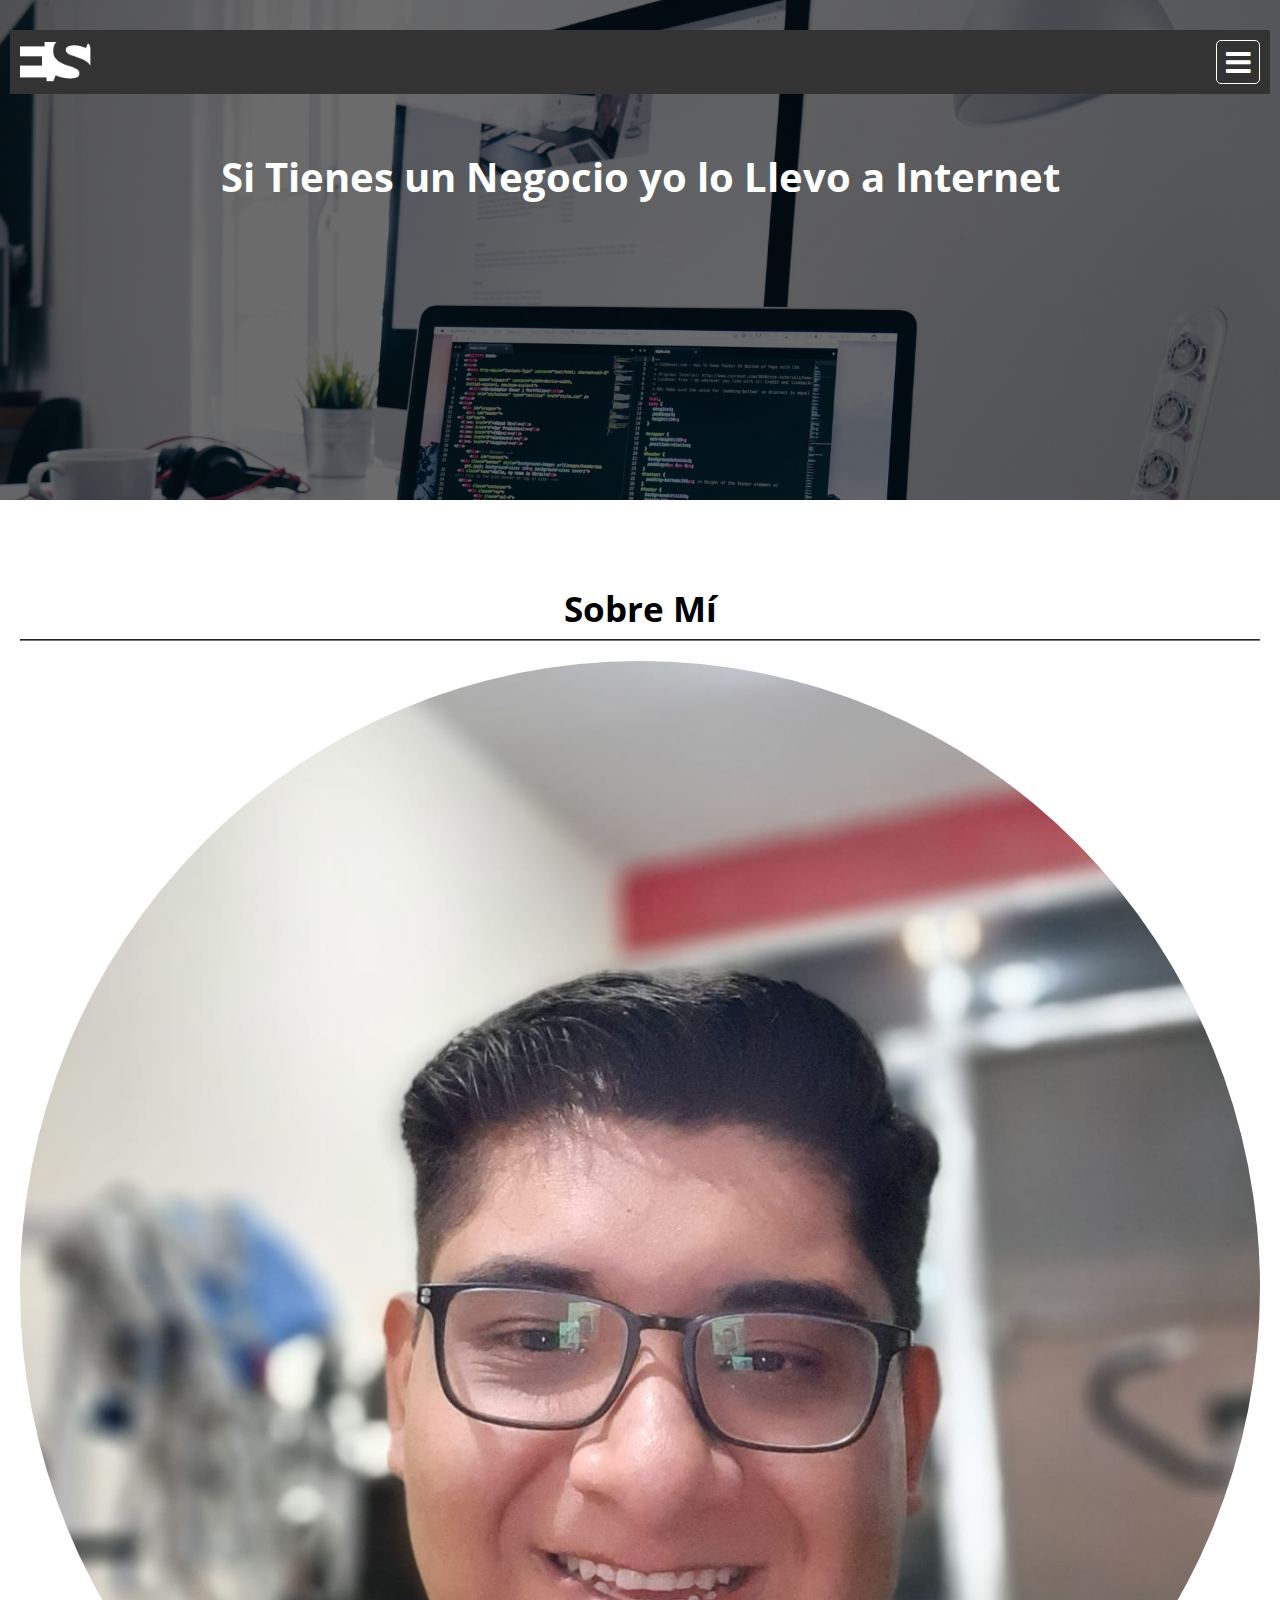
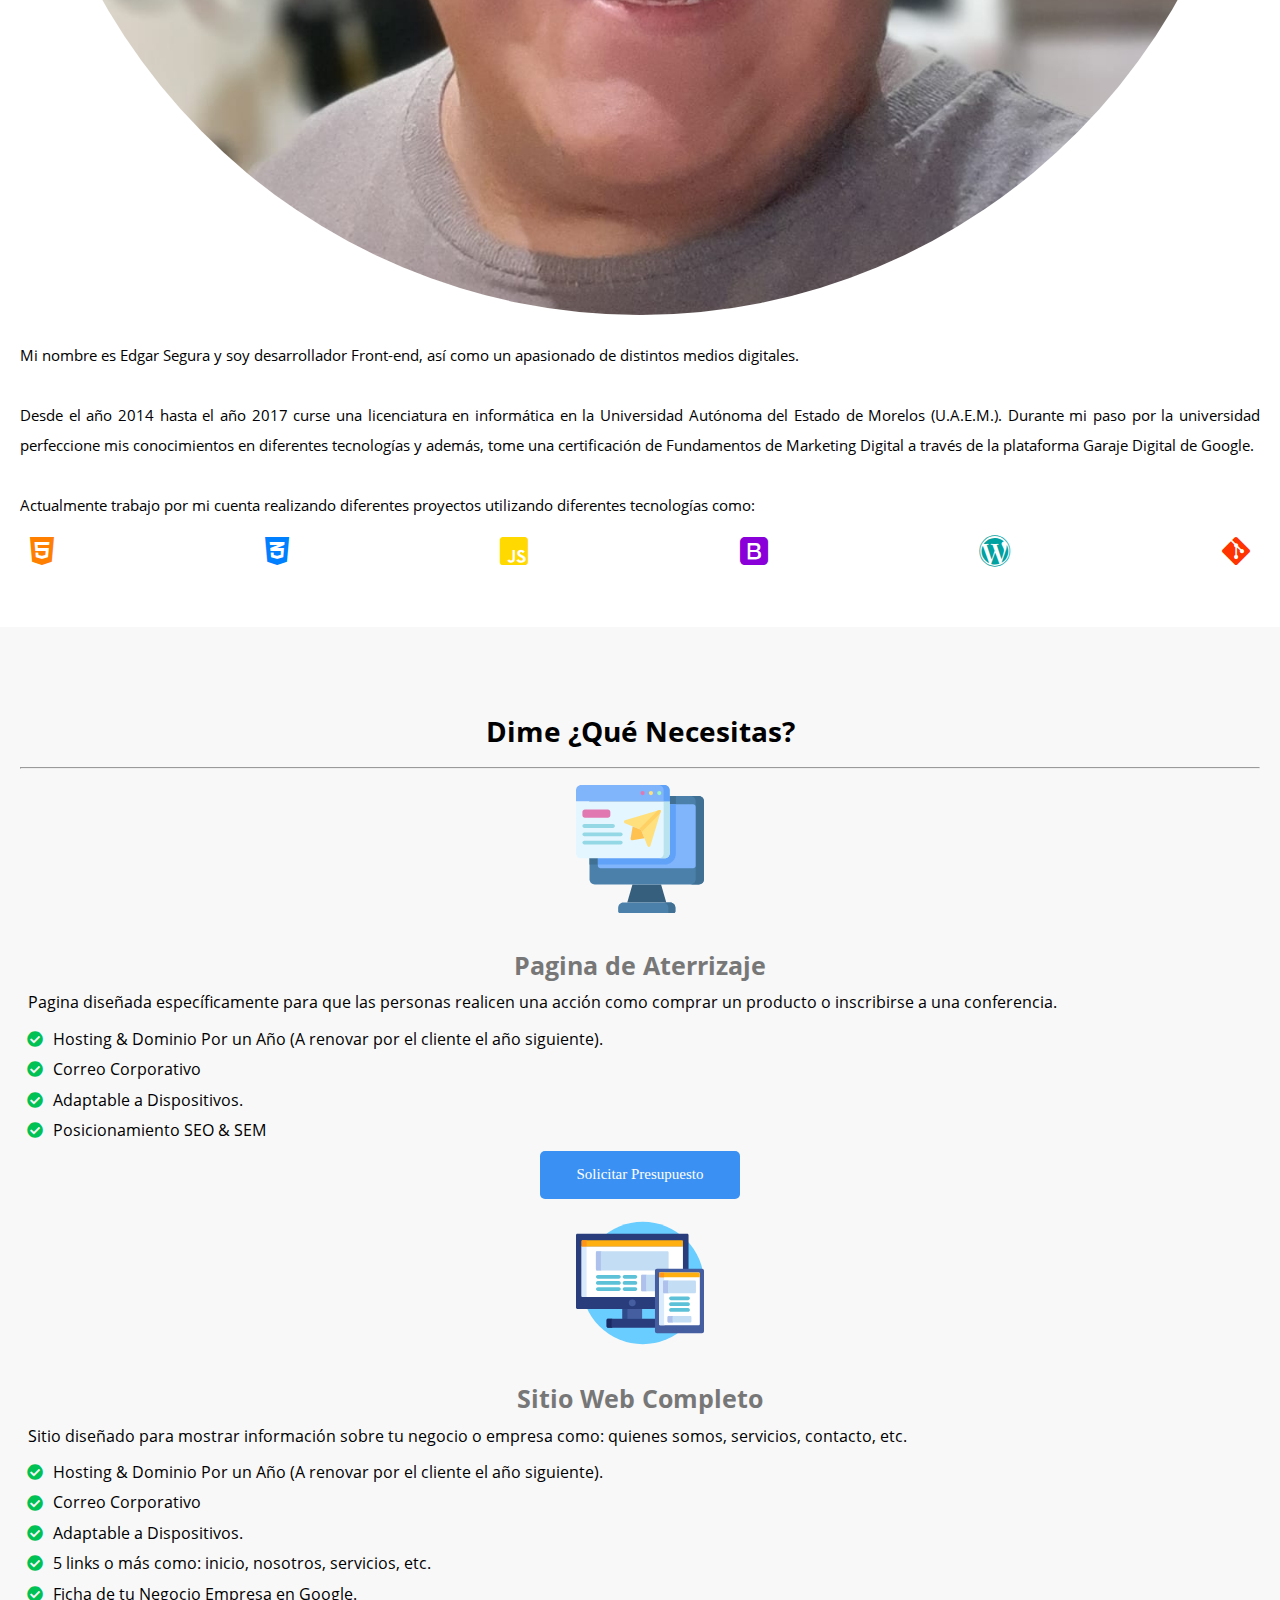
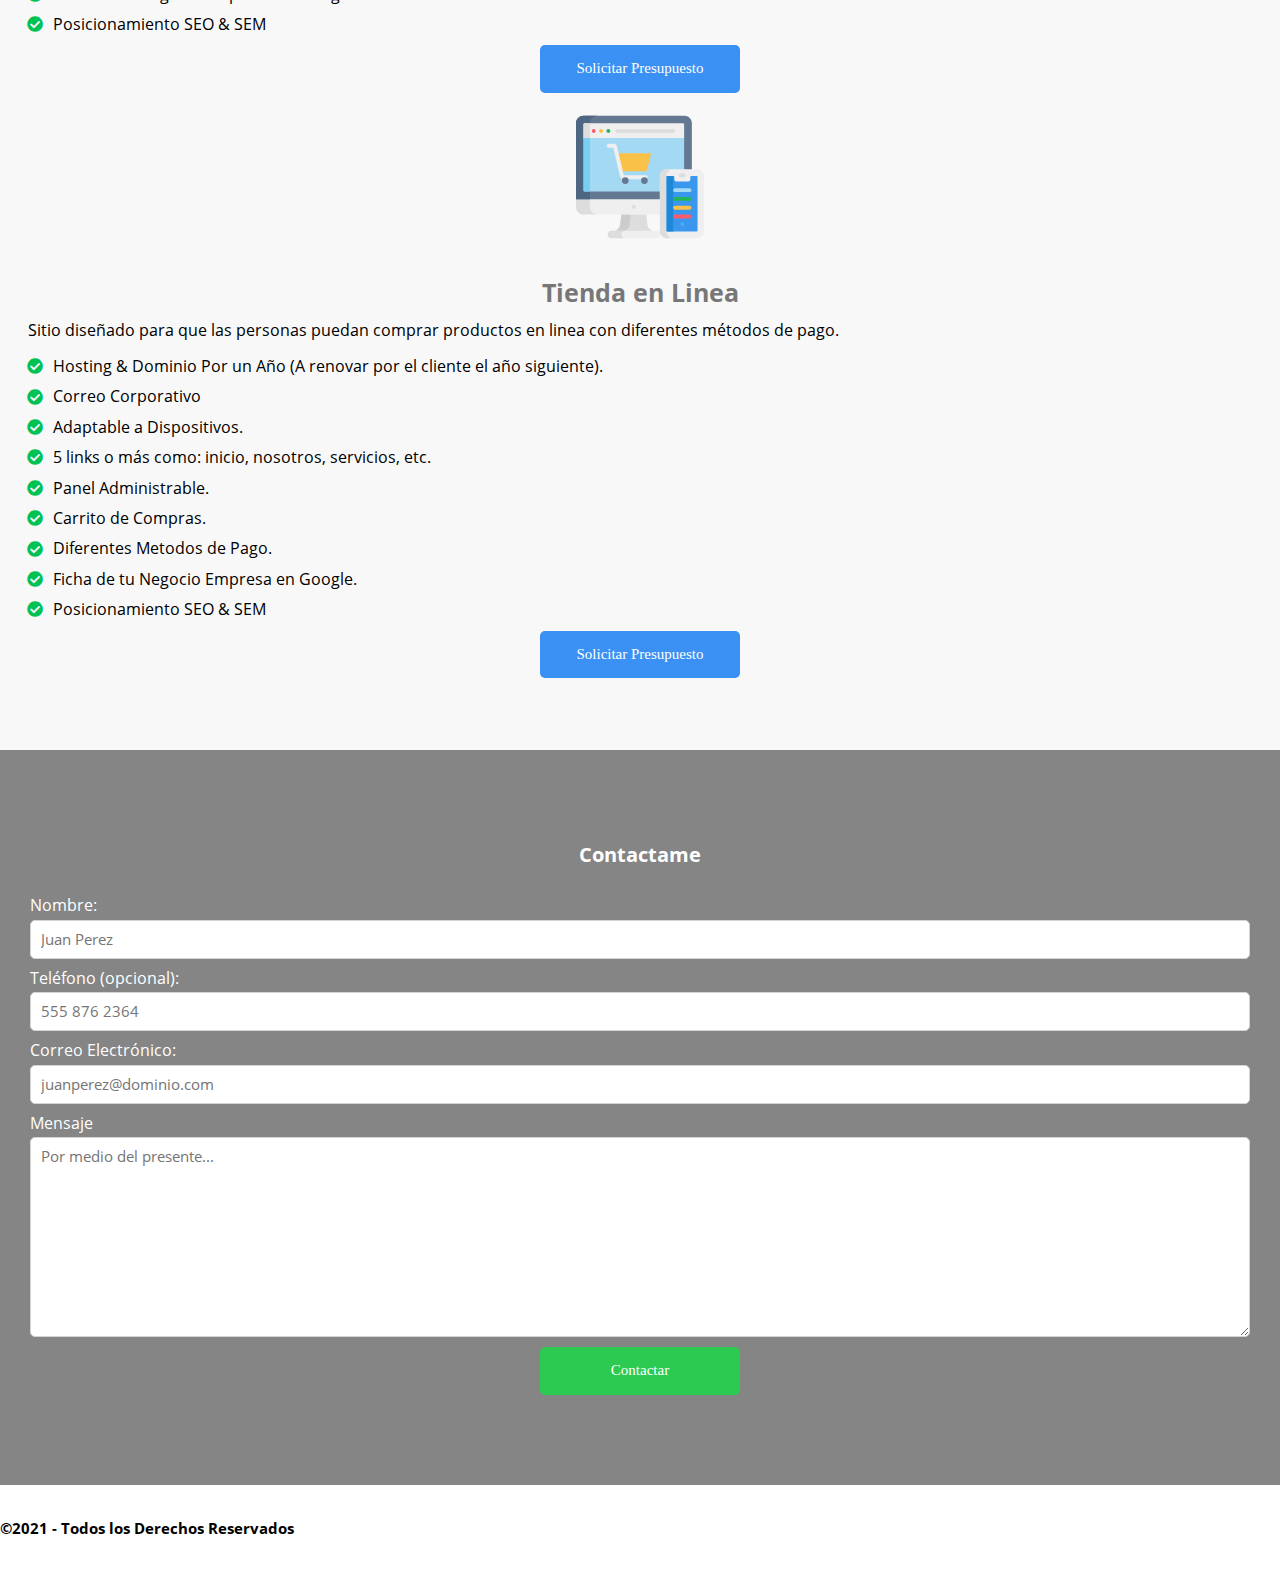
==== commit 62e95ea4: "Se Agregaron Estilos a Alertas y se Agrego clase display-none" ====
--- a/index.html
+++ b/index.html
@@ -204,7 +204,7 @@
                         <div class="colX2">
                             <label for="costumerName" class="labelForm">Nombre:</label>
                             <input type="text" name="cname" id="costumerName" class="form_control" placeholder="Juan Perez" required>
-                            <div class="alert alert-error">
+                            <div class="alert alert-error display-none">
                                 <i class="fas fa-times-circle"></i>
                                 <span class="alert__text">El Campo es Requrido</span>
                             </div>
@@ -218,7 +218,7 @@
                         <div class="colX1">
                             <label for="costumerEmail" class="labelForm">Correo Electrónico:</label>
                             <input type="email" name="cemail" id="costumerEmail" class="form_control" placeholder="juanperez@dominio.com" required>
-                            <div class="alert alert-error">
+                            <div class="alert alert-error display-none">
                                 <i class="fas fa-times-circle"></i>
                                 <span class="alert__text">Debes Ingresar un Correo Electrónico Valido</span>
                             </div>
@@ -228,18 +228,18 @@
                         <div class="colX1">
                             <label for="costumerMessage" class="labelForm">Mensaje</label>
                             <textarea name="cmessage" id="costumerMessage" class="form_control" placeholder="Por medio del presente..." required></textarea>
-                            <div class="alert alert-error">
+                            <div class="alert alert-error display-none">
                                 <i class="fas fa-times-circle"></i>
                                 <span class="alert__text">El Campo es Requrido</span>
                             </div>
                         </div>
                     </div>
                     <button type="submit" class="btn btn-success">Contactar</button>
-                    <div class="alert alert-error">
+                    <div class="alert alert-error display-none">
                         <i class="fas fa-times-circle"></i>
                         <span class="alert__text">Llena los Campos que sean Obligatorios</span>
                     </div>
-                    <div class="alert alert-success">
+                    <div class="alert alert-success display-none">
                         <i class="fas fa-check-circle"></i>
                         <span class="alert__text">La información Fue Enviada Correctamente. En Breve me Comunicare Contigo</span>
                     </div>
--- a/css/style.css
+++ b/css/style.css
@@ -1,2 +1,2 @@
-@font-face{font-family:'Open Sans';src:url("../fonts/OpenSans-Regular.ttf")}@font-face{font-family:'Open Sans Semi';src:url("../fonts/OpenSans-SemiBold.ttf")}@font-face{font-family:'Open Sans Bold';src:url("../fonts/OpenSans-Bold.ttf")}:root{--navbarColor: #333;--footerColor: #222;--successColor: #3AF365;--infoColor: #3A90F3;--warningColor: #FFE600;--errorColor: #FF3821;--lightSuccessColor: #7DFF9B;--lightInfoColor: #C1DEFF;--lightWarningColor: #FFF8BC;--lightErrorColor: #FFCCC7;--facebookColor: #3B5998;--twitterColor: #00ACED;--instagramColor: #C32AA3;--youtubeColor: red;--linkedinColor: #007BB5;--htmlColor: #FF8000;--cssColor: #0080FF;--jsColor: #ffd900;--bootstrapColor: #8A00D8;--wordpressColor:#00A1A1;--gitColor: #FF3400;--sectionColor: #F8F8F8;--textColor: #777;--textColor-alt:#fff;--checkColor:#00C154}*{box-sizing:border-box;font-family:"Open Sans"}html{font-size:62.5%}body{font-size:16px}img{display:block;width:100%;height:100%}h1{font-family:"Open Sans Bold";font-size:4rem}h2{font-family:"Open Sans Bold";font-size:3.5rem}h3{font-family:"Open Sans Bold";font-size:2.8rem}h4{font-family:"Open Sans Bold";font-size:2.5rem}h5{font-family:"Open Sans Bold";font-size:2rem}h6{font-family:"Open Sans Bold";font-size:1.5rem}.btn{display:block;background-color:#eaeaea;padding:15px 10px;width:180px;border-radius:5px;text-align:center;font-size:1.5rem;text-decoration:none;color:var(--textColor);font-family:"Open Sans SemiBold";border:none;margin:0 auto}.btn:hover{cursor:pointer;background-color:#dddddd}.btn-success{background-color:var(--successColor);color:var(--textColor-alt)}.btn-success:hover{background-color:#36da5c}.btn-info{background-color:var(--infoColor);color:var(--textColor-alt)}.btn-info:hover{background-color:#3684dd}.btn-warning{background-color:var(--warningColor);color:var(--textColor-alt)}.btn-warning:hover{background-color:#ffd310}.btn-error{background-color:var(--errorColor);color:var(--textColor-alt)}.btn-error:hover{background-color:#f13520}.headerTop{width:100%;height:500px;background-image:url("../images/header_bg.jpg");background-repeat:no-repeat;background-color:#6e6e6e;background-blend-mode:multiply;background-size:cover;background-position:center;background-attachment:fixed}.headerTop .container{width:100%;height:auto;margin:0 auto;padding:30px 10px}.headerTop .container .mainNavbar{background-color:var(--navbarColor);position:relative;width:100%;height:auto;display:flex;justify-content:space-between;align-items:center;padding:10px 10px;border-top-left-radius:3px;border-top-right-radius:3px;margin-bottom:60px}.headerTop .container .mainNavbar .navbar__logoLink{display:none;width:100%;height:auto;margin-bottom:10px}.headerTop .container .mainNavbar .navbar__logoLink--mobile{display:block;height:40px}.headerTop .container .mainNavbar .navbar__btn{display:block;width:32px;height:32px;padding:5px;text-align:center;font-size:2.8rem;color:var(--textColor-alt);box-sizing:content-box;border:1px solid var(--textColor-alt);border-radius:5px}.headerTop .container .mainNavbar .navbar__btn:hover{cursor:pointer;border:1px solid transparent;background-color:var(--sectionColor);color:var(--textColor)}.headerTop .container .mainNavbar .navbar__menu{position:absolute;top:116px;background-color:#222222;width:100%;height:0;border-bottom-left-radius:3px;border-bottom-right-radius:3px;margin:0;padding:0;list-style-type:none;display:block;overflow:hidden;z-index:100}.headerTop .container .mainNavbar .navbar__menu .menu__menuItem .menuItem__link{display:block;padding:14px 10px;text-align:center;text-decoration:none;color:var(--textColor-alt)}.headerTop .container .mainNavbar .navbar__menu .menu__menuItem .menuItem__link:nth-child(5){border-bottom-left-radius:3px;border-bottom-right-radius:3px}.headerTop .container .mainNavbar .navbar__menu .menu__menuItem .menuItem__link:hover{cursor:pointer;background-color:var(--infoColor)}.headerTop .container .maintitle{text-align:center;color:var(--textColor-alt)}.mainContent{width:100%;height:auto}.mainContent .about{width:100%;height:auto}.mainContent .about .container{width:100%;height:auto;margin:0 auto;padding:60px 20px}.mainContent .about .container .about__title{text-align:center;margin-bottom:10px}.mainContent .about .container hr{border-color:var(--textColor);margin-bottom:20px}.mainContent .about .container .row{width:100%;height:auto;display:flex;flex-direction:column-reverse;justify-content:center;align-items:center}.mainContent .about .container .row .colX2{width:100%;height:auto}.mainContent .about .container .row .colX2:nth-child(1) .about__info{text-align:justify;font-size:1.5rem;line-height:2}.mainContent .about .container .row .colX2:nth-child(1) .about__technoogies{width:100%;height:auto;display:flex;justify-content:space-between;align-items:center}.mainContent .about .container .row .colX2:nth-child(1) .about__technoogies i{display:block;margin:0 10px;font-size:3.2rem}.mainContent .about .container .row .colX2:nth-child(1) .about__technoogies i:nth-child(1){color:var(--htmlColor)}.mainContent .about .container .row .colX2:nth-child(1) .about__technoogies i:nth-child(2){color:var(--cssColor)}.mainContent .about .container .row .colX2:nth-child(1) .about__technoogies i:nth-child(3){color:var(--jsColor)}.mainContent .about .container .row .colX2:nth-child(1) .about__technoogies i:nth-child(4){color:var(--bootstrapColor)}.mainContent .about .container .row .colX2:nth-child(1) .about__technoogies i:nth-child(5){color:var(--wordpressColor)}.mainContent .about .container .row .colX2:nth-child(1) .about__technoogies i:nth-child(6){color:var(--gitColor)}.mainContent .about .container .row .colX2:nth-child(2) .about__imgContainer{overflow:hidden;border-radius:100%;margin-bottom:10px}.mainContent .services{width:100%;height:auto;background-color:var(--sectionColor)}.mainContent .services .container{width:100%;height:auto;margin:0 auto;padding:60px 20px}.mainContent .services .container .services__title{text-align:center;margin-bottom:20px}.mainContent .services .container .row{width:100%;height:auto}.mainContent .services .container .row .colX3{width:100%;height:auto}.mainContent .services .container .row .colX3 .services__table{width:100%;height:auto;padding:5px}.mainContent .services .container .row .colX3 .services__table .services__table--img{width:100%;height:auto}.mainContent .services .container .row .colX3 .services__table .services__table--img .tb__img{width:100%;height:auto}.mainContent .services .container .row .colX3 .services__table .services__table--img .tb__img .service__img{width:128px;height:128px;margin:0 auto}.mainContent .services .container .row .colX3 .services__table .services__table--title{width:100%;height:auto}.mainContent .services .container .row .colX3 .services__table .services__table--title .tb__title{width:100%;height:auto}.mainContent .services .container .row .colX3 .services__table .services__table--title .tb__title .service__name{text-align:center;color:var(--textColor);margin-bottom:10px}.mainContent .services .container .row .colX3 .services__table .services__table--description{width:100%;height:auto}.mainContent .services .container .row .colX3 .services__table .services__table--description .tb__description{display:block;width:100%;height:auto;text-align:justify;margin-bottom:10px}.mainContent .services .container .row .colX3 .services__table .services__table--feature{width:100%;height:auto}.mainContent .services .container .row .colX3 .services__table .services__table--feature .service__feature{width:100%;height:auto;display:flex;justify-content:flex-start;align-items:center;padding:5px 0}.mainContent .services .container .row .colX3 .services__table .services__table--feature .service__feature i{display:block;color:var(--checkColor);margin-right:5px}.mainContent .services .container .row .colX3 .services__table .services__table--feature .service__feature .feature__text{display:block;text-align:justify;margin-left:5px}.mainContent .services .container .row .colX3 .services__table .services__table--btn{width:100%;height:auto}.mainContent .services .container .row .colX3 .services__table .services__table--btn .tb__btn{width:100%;height:auto;padding:5px}
+@font-face{font-family:'Open Sans';src:url("../fonts/OpenSans-Regular.ttf")}@font-face{font-family:'Open Sans Semi';src:url("../fonts/OpenSans-SemiBold.ttf")}@font-face{font-family:'Open Sans Bold';src:url("../fonts/OpenSans-Bold.ttf")}:root{--navbarColor: #333;--footerColor: #222;--successColor: #2cca51;--infoColor: #3A90F3;--warningColor: #ffd900;--errorColor: #FF3821;--lightSuccessColor: #96fcae;--lightInfoColor: #C1DEFF;--lightWarningColor: #FFF8BC;--lightErrorColor: #FFCCC7;--facebookColor: #3B5998;--twitterColor: #00ACED;--instagramColor: #C32AA3;--youtubeColor: red;--linkedinColor: #007BB5;--htmlColor: #FF8000;--cssColor: #0080FF;--jsColor: #ffd900;--bootstrapColor: #8A00D8;--wordpressColor:#00A1A1;--gitColor: #FF3400;--sectionColor: #F8F8F8;--textColor: #777;--textColor-alt:#fff;--checkColor:#00C154}*{box-sizing:border-box;font-family:"Open Sans"}html{font-size:62.5%}body{font-size:16px}img{display:block;width:100%;height:100%}h1{font-family:"Open Sans Bold";font-size:4rem}h2{font-family:"Open Sans Bold";font-size:3.5rem}h3{font-family:"Open Sans Bold";font-size:2.8rem}h4{font-family:"Open Sans Bold";font-size:2.5rem}h5{font-family:"Open Sans Bold";font-size:2rem}h6{font-family:"Open Sans Bold";font-size:1.5rem}.labelForm{display:block;margin-bottom:5px;color:var(--textColor-alt)}.form_control{width:100%;height:auto;display:block;padding:10px 10px;border:0.5px solid #d4d4d4;border-radius:5px;font-size:1.5rem;margin-bottom:10px}.btn{display:block;background-color:#eaeaea;padding:15px 10px;width:200px;border-radius:5px;text-align:center;font-size:1.5rem;text-decoration:none;color:var(--textColor);font-family:"Open Sans SemiBold";border:none;margin:0 auto}.btn:hover{cursor:pointer;background-color:#dddddd}.btn-success{background-color:var(--successColor);color:var(--textColor-alt)}.btn-success:hover{background-color:#36da5c}.btn-info{background-color:var(--infoColor);color:var(--textColor-alt)}.btn-info:hover{background-color:#3684dd}.btn-warning{background-color:var(--warningColor);color:var(--textColor-alt)}.btn-warning:hover{background-color:#ffd310}.btn-error{background-color:var(--errorColor);color:var(--textColor-alt)}.btn-error:hover{background-color:#f13520}.alert{display:block;background-color:#eaeaea;color:var(--textColor);padding:15px 10px;border:2px solid #8d8d8d;border-radius:5px;text-align:center;margin-bottom:20px}.alert-success{background-color:var(--lightSuccessColor);color:var(--successColor);font-family:"Open Sans SemiBold";border:3px solid var(--successColor)}.alert-info{background-color:var(--lightInfoColor);color:var(--infoColor);font-family:"Open Sans SemiBold";border:3px solid var(--infoColor)}.alert-warning{background-color:var(--lightWarningColor);color:var(--warningColor);font-family:"Open Sans SemiBold";border:3px solid var(--warningColor)}.alert-error{background-color:var(--lightErrorColor);color:var(--errorColor);font-family:"Open Sans SemiBold";border:3px solid var(--errorColor)}.display-none{display:none}.headerTop{width:100%;height:500px;background-image:url("../images/header_bg.jpg");background-repeat:no-repeat;background-color:#6e6e6e;background-blend-mode:multiply;background-size:cover;background-position:center;background-attachment:fixed}.headerTop .container{width:100%;height:auto;margin:0 auto;padding:30px 10px}.headerTop .container .mainNavbar{background-color:var(--navbarColor);position:relative;width:100%;height:auto;display:flex;justify-content:space-between;align-items:center;padding:10px 10px;border-top-left-radius:3px;border-top-right-radius:3px;margin-bottom:60px}.headerTop .container .mainNavbar .navbar__logoLink{display:none;width:100%;height:auto;margin-bottom:10px}.headerTop .container .mainNavbar .navbar__logoLink--mobile{display:block;height:40px}.headerTop .container .mainNavbar .navbar__btn{display:block;width:32px;height:32px;padding:5px;text-align:center;font-size:2.8rem;color:var(--textColor-alt);box-sizing:content-box;border:1px solid var(--textColor-alt);border-radius:5px}.headerTop .container .mainNavbar .navbar__btn:hover{cursor:pointer;border:1px solid transparent;background-color:var(--sectionColor);color:var(--textColor)}.headerTop .container .mainNavbar .navbar__menu{position:absolute;top:116px;background-color:#222222;width:100%;height:0;border-bottom-left-radius:3px;border-bottom-right-radius:3px;margin:0;padding:0;list-style-type:none;display:block;overflow:hidden;z-index:100}.headerTop .container .mainNavbar .navbar__menu .menu__menuItem .menuItem__link{display:block;padding:14px 10px;text-align:center;text-decoration:none;color:var(--textColor-alt)}.headerTop .container .mainNavbar .navbar__menu .menu__menuItem .menuItem__link:nth-child(5){border-bottom-left-radius:3px;border-bottom-right-radius:3px}.headerTop .container .mainNavbar .navbar__menu .menu__menuItem .menuItem__link:hover{cursor:pointer;background-color:var(--infoColor)}.headerTop .container .maintitle{text-align:center;color:var(--textColor-alt)}.mainContent{width:100%;height:auto}.mainContent .about{width:100%;height:auto}.mainContent .about .container{width:100%;height:auto;margin:0 auto;padding:60px 20px}.mainContent .about .container .about__title{text-align:center;margin-bottom:10px}.mainContent .about .container hr{border-color:var(--textColor);margin-bottom:20px}.mainContent .about .container .row{width:100%;height:auto;display:flex;flex-direction:column-reverse;justify-content:center;align-items:center}.mainContent .about .container .row .colX2{width:100%;height:auto}.mainContent .about .container .row .colX2:nth-child(1) .about__info{text-align:justify;font-size:1.5rem;line-height:2}.mainContent .about .container .row .colX2:nth-child(1) .about__technoogies{width:100%;height:auto;display:flex;justify-content:space-between;align-items:center}.mainContent .about .container .row .colX2:nth-child(1) .about__technoogies i{display:block;margin:0 10px;font-size:3.2rem}.mainContent .about .container .row .colX2:nth-child(1) .about__technoogies i:nth-child(1){color:var(--htmlColor)}.mainContent .about .container .row .colX2:nth-child(1) .about__technoogies i:nth-child(2){color:var(--cssColor)}.mainContent .about .container .row .colX2:nth-child(1) .about__technoogies i:nth-child(3){color:var(--jsColor)}.mainContent .about .container .row .colX2:nth-child(1) .about__technoogies i:nth-child(4){color:var(--bootstrapColor)}.mainContent .about .container .row .colX2:nth-child(1) .about__technoogies i:nth-child(5){color:var(--wordpressColor)}.mainContent .about .container .row .colX2:nth-child(1) .about__technoogies i:nth-child(6){color:var(--gitColor)}.mainContent .about .container .row .colX2:nth-child(2) .about__imgContainer{overflow:hidden;border-radius:100%;margin-bottom:10px}.mainContent .services{width:100%;height:auto;background-color:var(--sectionColor)}.mainContent .services .container{width:100%;height:auto;margin:0 auto;padding:60px 20px}.mainContent .services .container .services__title{text-align:center;margin-bottom:20px}.mainContent .services .container .row{width:100%;height:auto}.mainContent .services .container .row .colX3{width:100%;height:auto}.mainContent .services .container .row .colX3 .services__table{width:100%;height:auto;padding:5px}.mainContent .services .container .row .colX3 .services__table .services__table--img{width:100%;height:auto}.mainContent .services .container .row .colX3 .services__table .services__table--img .tb__img{width:100%;height:auto}.mainContent .services .container .row .colX3 .services__table .services__table--img .tb__img .service__img{width:128px;height:128px;margin:0 auto}.mainContent .services .container .row .colX3 .services__table .services__table--title{width:100%;height:auto}.mainContent .services .container .row .colX3 .services__table .services__table--title .tb__title{width:100%;height:auto}.mainContent .services .container .row .colX3 .services__table .services__table--title .tb__title .service__name{text-align:center;color:var(--textColor);margin-bottom:10px}.mainContent .services .container .row .colX3 .services__table .services__table--description{width:100%;height:auto}.mainContent .services .container .row .colX3 .services__table .services__table--description .tb__description{display:block;width:100%;height:auto;text-align:justify;margin-bottom:10px}.mainContent .services .container .row .colX3 .services__table .services__table--feature{width:100%;height:auto}.mainContent .services .container .row .colX3 .services__table .services__table--feature .service__feature{width:100%;height:auto;display:flex;justify-content:flex-start;align-items:center;padding:5px 0}.mainContent .services .container .row .colX3 .services__table .services__table--feature .service__feature i{display:block;color:var(--checkColor);margin-right:5px}.mainContent .services .container .row .colX3 .services__table .services__table--feature .service__feature .feature__text{display:block;text-align:justify;margin-left:5px}.mainContent .services .container .row .colX3 .services__table .services__table--btn{width:100%;height:auto}.mainContent .services .container .row .colX3 .services__table .services__table--btn .tb__btn{width:100%;height:auto;padding:5px}.mainContent .contact{width:100%;height:auto;background-image:url("../images/contact_bg.jpg");background-repeat:no-repeat;background-color:#858585;background-blend-mode:multiply;background-size:cover;background-position:center;background-attachment:fixed}.mainContent .contact .container{width:100%;height:auto;margin:0 auto;padding:60px 20px}.mainContent .contact .container .contact__title{text-align:center;color:var(--textColor-alt);margin-bottom:20px}.mainContent .contact .container .contact__form{width:100%;height:auto;padding:10px}.mainContent .contact .container .contact__form .row{width:100%;height:auto}.mainContent .contact .container .contact__form .row:nth-child(1){display:flex;flex-direction:column;justify-content:center;align-items:center}.mainContent .contact .container .contact__form .row:nth-child(1) .colX2{width:100%;height:auto}.mainContent .contact .container .contact__form .row:nth-child(3) .form_control{min-width:100%;max-width:100%;min-height:200px;max-height:200px}.mainContent .contact .container .contact__form .btn-success{margin-bottom:20px}
 /*# sourceMappingURL=style.css.map */
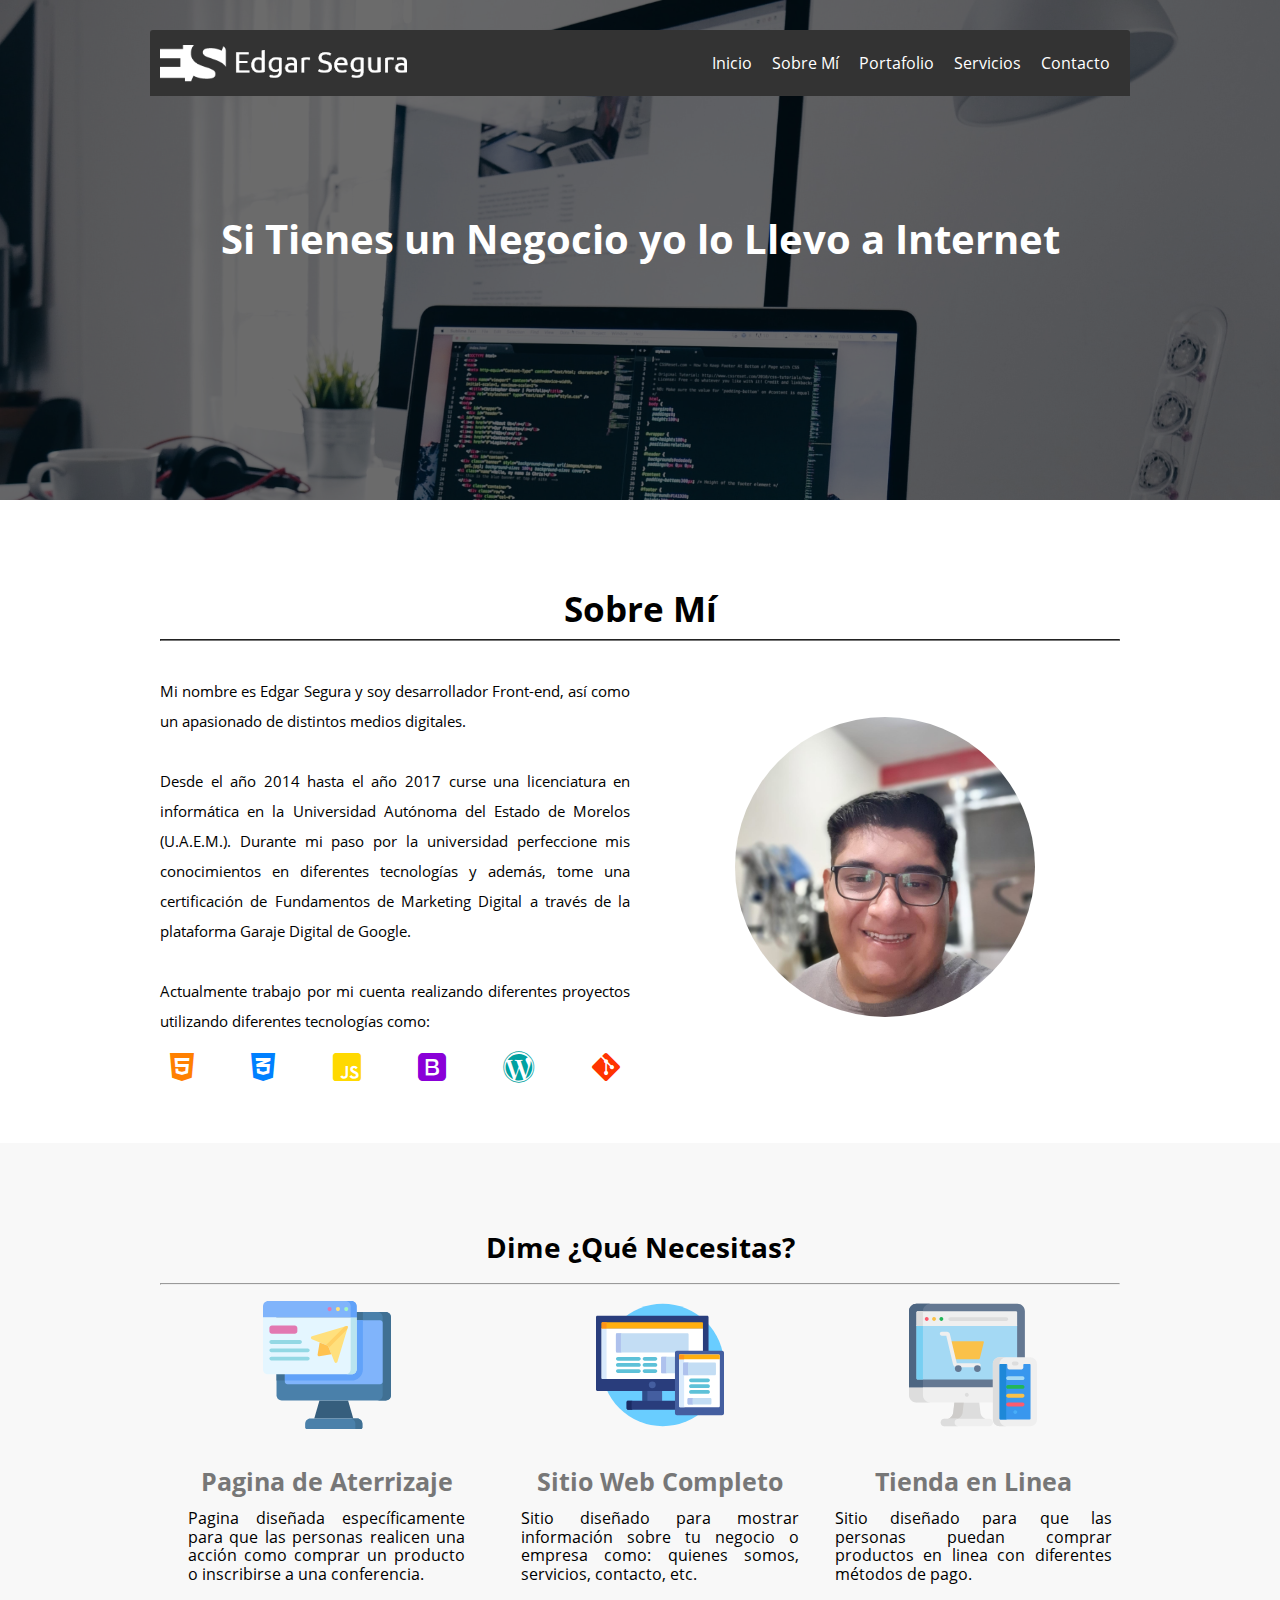
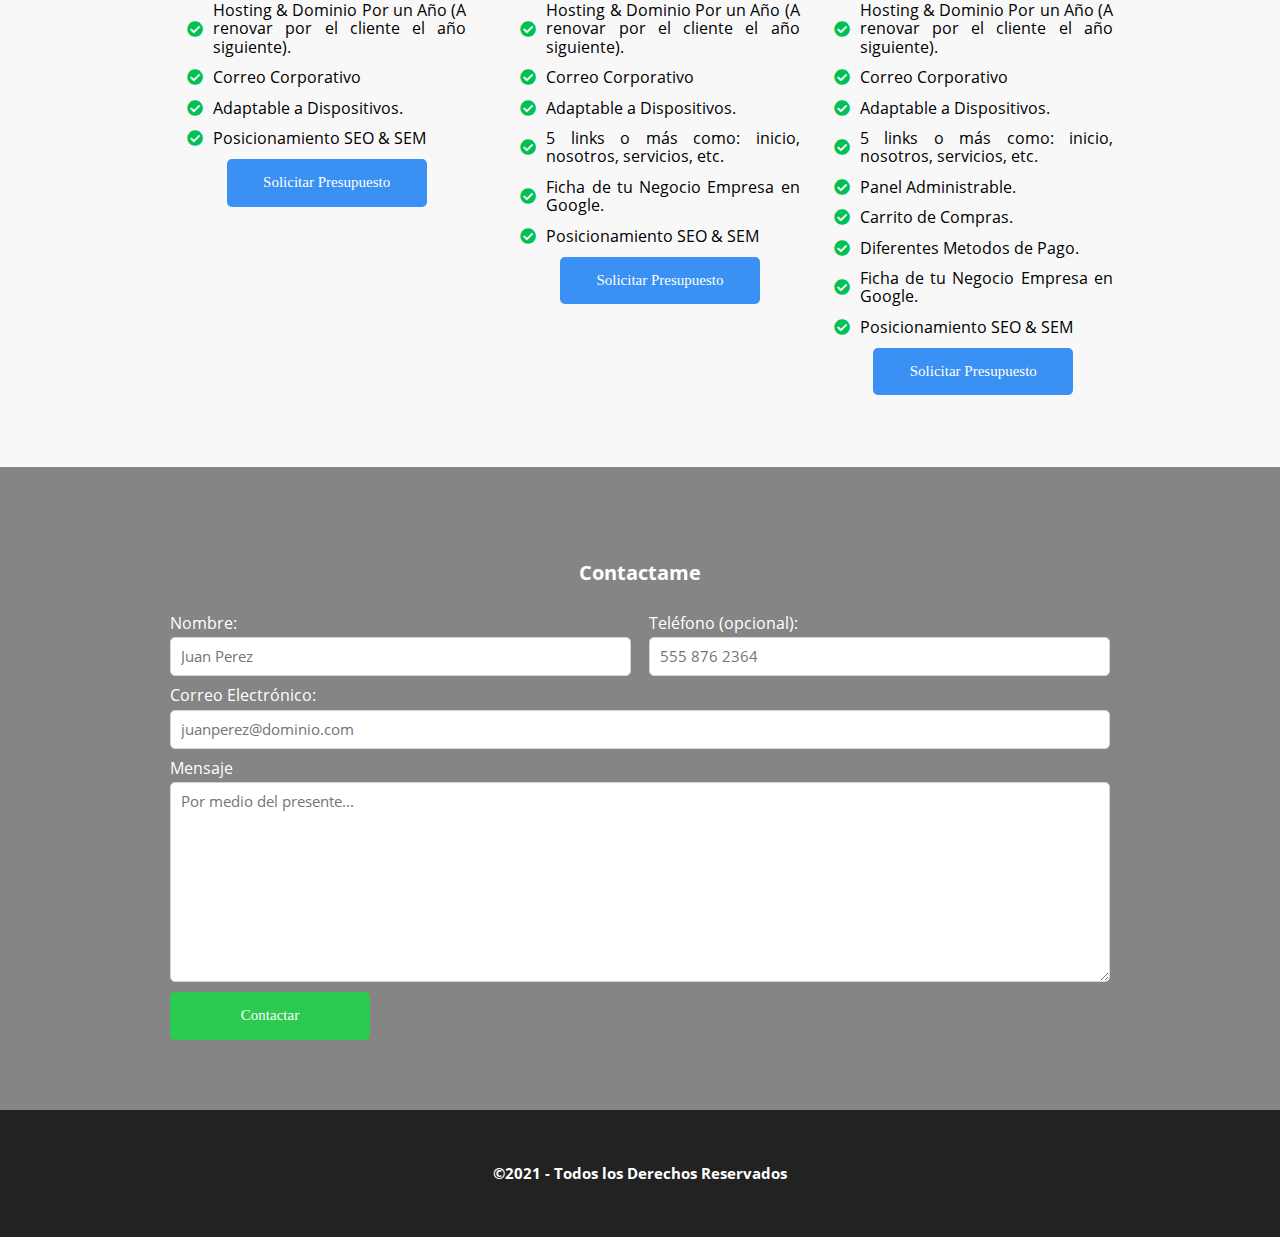
==== commit 26f4b912: "Se agrego interactividad a la navegacion movil" ====
--- a/index.html
+++ b/index.html
@@ -18,8 +18,8 @@
             <nav class="mainNavbar">
                 <a href="index.html" class="navbar__logoLink"><img src="images/Logo_white.png" alt="EDGAR SEGURA" class="navbar__logo"></a>
                 <a href="index.html" class="navbar__logoLink--mobile"><img src="images/Logo_white_mobile.png" alt="EDGAR SEGURA" class="navbar__logo"></a>
-                <div class="navbar__btn"><i class="fas fa-bars"></i></div>
-                <ul class="navbar__menu">
+                <div class="navbar__btn" id="btn-menu"><i class="fas fa-bars"></i></div>
+                <ul class="navbar__menu" id="menu">
                     <li class="menu__menuItem"><a href="index.html" class="menuItem__link">Inicio</a></li>
                     <li class="menu__menuItem"><a href="#about" class="menuItem__link">Sobre Mí</a></li>
                     <li class="menu__menuItem"><a href="portafolio.html" class="menuItem__link">Portafolio</a></li>
@@ -252,5 +252,8 @@
             <h6 class="copyright">&#169;2021 - Todos los Derechos Reservados</h6>
         </div>
     </footer>
+
+    <script src="js/navbar.js"></script>
+    <script src="js/validation.js"></script>
 </body>
 </html>--- a/css/style.css
+++ b/css/style.css
@@ -1,2 +1,2 @@
-@font-face{font-family:'Open Sans';src:url("../fonts/OpenSans-Regular.ttf")}@font-face{font-family:'Open Sans Semi';src:url("../fonts/OpenSans-SemiBold.ttf")}@font-face{font-family:'Open Sans Bold';src:url("../fonts/OpenSans-Bold.ttf")}:root{--navbarColor: #333;--footerColor: #222;--successColor: #2cca51;--infoColor: #3A90F3;--warningColor: #ffd900;--errorColor: #FF3821;--lightSuccessColor: #96fcae;--lightInfoColor: #C1DEFF;--lightWarningColor: #FFF8BC;--lightErrorColor: #FFCCC7;--facebookColor: #3B5998;--twitterColor: #00ACED;--instagramColor: #C32AA3;--youtubeColor: red;--linkedinColor: #007BB5;--htmlColor: #FF8000;--cssColor: #0080FF;--jsColor: #ffd900;--bootstrapColor: #8A00D8;--wordpressColor:#00A1A1;--gitColor: #FF3400;--sectionColor: #F8F8F8;--textColor: #777;--textColor-alt:#fff;--checkColor:#00C154}*{box-sizing:border-box;font-family:"Open Sans"}html{font-size:62.5%}body{font-size:16px}img{display:block;width:100%;height:100%}h1{font-family:"Open Sans Bold";font-size:4rem}h2{font-family:"Open Sans Bold";font-size:3.5rem}h3{font-family:"Open Sans Bold";font-size:2.8rem}h4{font-family:"Open Sans Bold";font-size:2.5rem}h5{font-family:"Open Sans Bold";font-size:2rem}h6{font-family:"Open Sans Bold";font-size:1.5rem}.labelForm{display:block;margin-bottom:5px;color:var(--textColor-alt)}.form_control{width:100%;height:auto;display:block;padding:10px 10px;border:0.5px solid #d4d4d4;border-radius:5px;font-size:1.5rem;margin-bottom:10px}.btn{display:block;background-color:#eaeaea;padding:15px 10px;width:200px;border-radius:5px;text-align:center;font-size:1.5rem;text-decoration:none;color:var(--textColor);font-family:"Open Sans SemiBold";border:none;margin:0 auto}.btn:hover{cursor:pointer;background-color:#dddddd}.btn-success{background-color:var(--successColor);color:var(--textColor-alt)}.btn-success:hover{background-color:#36da5c}.btn-info{background-color:var(--infoColor);color:var(--textColor-alt)}.btn-info:hover{background-color:#3684dd}.btn-warning{background-color:var(--warningColor);color:var(--textColor-alt)}.btn-warning:hover{background-color:#ffd310}.btn-error{background-color:var(--errorColor);color:var(--textColor-alt)}.btn-error:hover{background-color:#f13520}.alert{display:block;background-color:#eaeaea;color:var(--textColor);padding:15px 10px;border:2px solid #8d8d8d;border-radius:5px;text-align:center;margin-bottom:20px}.alert-success{background-color:var(--lightSuccessColor);color:var(--successColor);font-family:"Open Sans SemiBold";border:3px solid var(--successColor)}.alert-info{background-color:var(--lightInfoColor);color:var(--infoColor);font-family:"Open Sans SemiBold";border:3px solid var(--infoColor)}.alert-warning{background-color:var(--lightWarningColor);color:var(--warningColor);font-family:"Open Sans SemiBold";border:3px solid var(--warningColor)}.alert-error{background-color:var(--lightErrorColor);color:var(--errorColor);font-family:"Open Sans SemiBold";border:3px solid var(--errorColor)}.display-none{display:none}.headerTop{width:100%;height:500px;background-image:url("../images/header_bg.jpg");background-repeat:no-repeat;background-color:#6e6e6e;background-blend-mode:multiply;background-size:cover;background-position:center;background-attachment:fixed}.headerTop .container{width:100%;height:auto;margin:0 auto;padding:30px 10px}.headerTop .container .mainNavbar{background-color:var(--navbarColor);position:relative;width:100%;height:auto;display:flex;justify-content:space-between;align-items:center;padding:10px 10px;border-top-left-radius:3px;border-top-right-radius:3px;margin-bottom:60px}.headerTop .container .mainNavbar .navbar__logoLink{display:none;width:100%;height:auto;margin-bottom:10px}.headerTop .container .mainNavbar .navbar__logoLink--mobile{display:block;height:40px}.headerTop .container .mainNavbar .navbar__btn{display:block;width:32px;height:32px;padding:5px;text-align:center;font-size:2.8rem;color:var(--textColor-alt);box-sizing:content-box;border:1px solid var(--textColor-alt);border-radius:5px}.headerTop .container .mainNavbar .navbar__btn:hover{cursor:pointer;border:1px solid transparent;background-color:var(--sectionColor);color:var(--textColor)}.headerTop .container .mainNavbar .navbar__menu{position:absolute;top:116px;background-color:#222222;width:100%;height:0;border-bottom-left-radius:3px;border-bottom-right-radius:3px;margin:0;padding:0;list-style-type:none;display:block;overflow:hidden;z-index:100}.headerTop .container .mainNavbar .navbar__menu .menu__menuItem .menuItem__link{display:block;padding:14px 10px;text-align:center;text-decoration:none;color:var(--textColor-alt)}.headerTop .container .mainNavbar .navbar__menu .menu__menuItem .menuItem__link:nth-child(5){border-bottom-left-radius:3px;border-bottom-right-radius:3px}.headerTop .container .mainNavbar .navbar__menu .menu__menuItem .menuItem__link:hover{cursor:pointer;background-color:var(--infoColor)}.headerTop .container .maintitle{text-align:center;color:var(--textColor-alt)}.mainContent{width:100%;height:auto}.mainContent .about{width:100%;height:auto}.mainContent .about .container{width:100%;height:auto;margin:0 auto;padding:60px 20px}.mainContent .about .container .about__title{text-align:center;margin-bottom:10px}.mainContent .about .container hr{border-color:var(--textColor);margin-bottom:20px}.mainContent .about .container .row{width:100%;height:auto;display:flex;flex-direction:column-reverse;justify-content:center;align-items:center}.mainContent .about .container .row .colX2{width:100%;height:auto}.mainContent .about .container .row .colX2:nth-child(1) .about__info{text-align:justify;font-size:1.5rem;line-height:2}.mainContent .about .container .row .colX2:nth-child(1) .about__technoogies{width:100%;height:auto;display:flex;justify-content:space-between;align-items:center}.mainContent .about .container .row .colX2:nth-child(1) .about__technoogies i{display:block;margin:0 10px;font-size:3.2rem}.mainContent .about .container .row .colX2:nth-child(1) .about__technoogies i:nth-child(1){color:var(--htmlColor)}.mainContent .about .container .row .colX2:nth-child(1) .about__technoogies i:nth-child(2){color:var(--cssColor)}.mainContent .about .container .row .colX2:nth-child(1) .about__technoogies i:nth-child(3){color:var(--jsColor)}.mainContent .about .container .row .colX2:nth-child(1) .about__technoogies i:nth-child(4){color:var(--bootstrapColor)}.mainContent .about .container .row .colX2:nth-child(1) .about__technoogies i:nth-child(5){color:var(--wordpressColor)}.mainContent .about .container .row .colX2:nth-child(1) .about__technoogies i:nth-child(6){color:var(--gitColor)}.mainContent .about .container .row .colX2:nth-child(2) .about__imgContainer{overflow:hidden;border-radius:100%;margin-bottom:10px}.mainContent .services{width:100%;height:auto;background-color:var(--sectionColor)}.mainContent .services .container{width:100%;height:auto;margin:0 auto;padding:60px 20px}.mainContent .services .container .services__title{text-align:center;margin-bottom:20px}.mainContent .services .container .row{width:100%;height:auto}.mainContent .services .container .row .colX3{width:100%;height:auto}.mainContent .services .container .row .colX3 .services__table{width:100%;height:auto;padding:5px}.mainContent .services .container .row .colX3 .services__table .services__table--img{width:100%;height:auto}.mainContent .services .container .row .colX3 .services__table .services__table--img .tb__img{width:100%;height:auto}.mainContent .services .container .row .colX3 .services__table .services__table--img .tb__img .service__img{width:128px;height:128px;margin:0 auto}.mainContent .services .container .row .colX3 .services__table .services__table--title{width:100%;height:auto}.mainContent .services .container .row .colX3 .services__table .services__table--title .tb__title{width:100%;height:auto}.mainContent .services .container .row .colX3 .services__table .services__table--title .tb__title .service__name{text-align:center;color:var(--textColor);margin-bottom:10px}.mainContent .services .container .row .colX3 .services__table .services__table--description{width:100%;height:auto}.mainContent .services .container .row .colX3 .services__table .services__table--description .tb__description{display:block;width:100%;height:auto;text-align:justify;margin-bottom:10px}.mainContent .services .container .row .colX3 .services__table .services__table--feature{width:100%;height:auto}.mainContent .services .container .row .colX3 .services__table .services__table--feature .service__feature{width:100%;height:auto;display:flex;justify-content:flex-start;align-items:center;padding:5px 0}.mainContent .services .container .row .colX3 .services__table .services__table--feature .service__feature i{display:block;color:var(--checkColor);margin-right:5px}.mainContent .services .container .row .colX3 .services__table .services__table--feature .service__feature .feature__text{display:block;text-align:justify;margin-left:5px}.mainContent .services .container .row .colX3 .services__table .services__table--btn{width:100%;height:auto}.mainContent .services .container .row .colX3 .services__table .services__table--btn .tb__btn{width:100%;height:auto;padding:5px}.mainContent .contact{width:100%;height:auto;background-image:url("../images/contact_bg.jpg");background-repeat:no-repeat;background-color:#858585;background-blend-mode:multiply;background-size:cover;background-position:center;background-attachment:fixed}.mainContent .contact .container{width:100%;height:auto;margin:0 auto;padding:60px 20px}.mainContent .contact .container .contact__title{text-align:center;color:var(--textColor-alt);margin-bottom:20px}.mainContent .contact .container .contact__form{width:100%;height:auto;padding:10px}.mainContent .contact .container .contact__form .row{width:100%;height:auto}.mainContent .contact .container .contact__form .row:nth-child(1){display:flex;flex-direction:column;justify-content:center;align-items:center}.mainContent .contact .container .contact__form .row:nth-child(1) .colX2{width:100%;height:auto}.mainContent .contact .container .contact__form .row:nth-child(3) .form_control{min-width:100%;max-width:100%;min-height:200px;max-height:200px}.mainContent .contact .container .contact__form .btn-success{margin-bottom:20px}
+@font-face{font-family:'Open Sans';src:url("../fonts/OpenSans-Regular.ttf")}@font-face{font-family:'Open Sans Semi';src:url("../fonts/OpenSans-SemiBold.ttf")}@font-face{font-family:'Open Sans Bold';src:url("../fonts/OpenSans-Bold.ttf")}:root{--navbarColor: #333;--footerColor: #222;--successColor: #2cca51;--infoColor: #3A90F3;--warningColor: #ffd900;--errorColor: #FF3821;--lightSuccessColor: #96fcae;--lightInfoColor: #C1DEFF;--lightWarningColor: #FFF8BC;--lightErrorColor: #FFCCC7;--facebookColor: #3B5998;--twitterColor: #00ACED;--instagramColor: #C32AA3;--youtubeColor: red;--linkedinColor: #007BB5;--htmlColor: #FF8000;--cssColor: #0080FF;--jsColor: #ffd900;--bootstrapColor: #8A00D8;--wordpressColor:#00A1A1;--gitColor: #FF3400;--sectionColor: #F8F8F8;--textColor: #777;--textColor-alt:#fff;--checkColor:#00C154}*{box-sizing:border-box;font-family:"Open Sans"}html{font-size:62.5%}body{font-size:16px}img{display:block;width:100%;height:100%}h1{font-family:"Open Sans Bold";font-size:4rem}h2{font-family:"Open Sans Bold";font-size:3.5rem}h3{font-family:"Open Sans Bold";font-size:2.8rem}h4{font-family:"Open Sans Bold";font-size:2.5rem}h5{font-family:"Open Sans Bold";font-size:2rem}h6{font-family:"Open Sans Bold";font-size:1.5rem}.labelForm{display:block;margin-bottom:5px;color:var(--textColor-alt)}.form_control{width:100%;height:auto;display:block;padding:10px 10px;border:0.5px solid #d4d4d4;border-radius:5px;font-size:1.5rem;margin-bottom:10px}.btn{display:block;background-color:#eaeaea;padding:15px 10px;width:200px;border-radius:5px;text-align:center;font-size:1.5rem;text-decoration:none;color:var(--textColor);font-family:"Open Sans SemiBold";border:none;margin:0 auto}.btn:hover{cursor:pointer;background-color:#dddddd}.btn-success{background-color:var(--successColor);color:var(--textColor-alt)}.btn-success:hover{background-color:#36da5c}.btn-info{background-color:var(--infoColor);color:var(--textColor-alt)}.btn-info:hover{background-color:#3684dd}.btn-warning{background-color:var(--warningColor);color:var(--textColor-alt)}.btn-warning:hover{background-color:#ffd310}.btn-error{background-color:var(--errorColor);color:var(--textColor-alt)}.btn-error:hover{background-color:#f13520}.alert{display:block;background-color:#eaeaea;color:var(--textColor);padding:15px 10px;border:2px solid #8d8d8d;border-radius:5px;text-align:center;margin-bottom:20px}.alert-success{background-color:var(--lightSuccessColor);color:var(--successColor);font-family:"Open Sans SemiBold";border:3px solid var(--successColor)}.alert-info{background-color:var(--lightInfoColor);color:var(--infoColor);font-family:"Open Sans SemiBold";border:3px solid var(--infoColor)}.alert-warning{background-color:var(--lightWarningColor);color:var(--warningColor);font-family:"Open Sans SemiBold";border:3px solid var(--warningColor)}.alert-error{background-color:var(--lightErrorColor);color:var(--errorColor);font-family:"Open Sans SemiBold";border:3px solid var(--errorColor)}.display-none{display:none}.headerTop{width:100%;height:500px;background-image:url("../images/header_bg.jpg");background-repeat:no-repeat;background-color:#6e6e6e;background-blend-mode:multiply;background-size:cover;background-position:center;background-attachment:fixed}.headerTop .container{width:100%;height:auto;margin:0 auto;padding:30px 10px}.headerTop .container .mainNavbar{background-color:var(--navbarColor);position:relative;width:100%;height:auto;display:flex;justify-content:space-between;align-items:center;padding:10px 10px;border-top-left-radius:3px;border-top-right-radius:3px;margin-bottom:60px}.headerTop .container .mainNavbar .navbar__logoLink{display:none;width:100%;height:auto;margin-bottom:10px}.headerTop .container .mainNavbar .navbar__logoLink--mobile{display:block;height:40px}.headerTop .container .mainNavbar .navbar__btn{display:block;width:32px;height:32px;padding:5px;text-align:center;font-size:2.8rem;color:var(--textColor-alt);box-sizing:content-box;border:1px solid var(--textColor-alt);border-radius:5px}.headerTop .container .mainNavbar .navbar__btn:hover{cursor:pointer;border:1px solid transparent;background-color:var(--sectionColor);color:var(--textColor)}.headerTop .container .mainNavbar .navbar__menu{position:absolute;top:64px;left:0px;background-color:#222222;width:100%;height:0;border-bottom-left-radius:3px;border-bottom-right-radius:3px;margin:0;padding:0;list-style-type:none;display:block;overflow:hidden;z-index:100;transition:all 0.5s}.headerTop .container .mainNavbar .navbar__menu .menu__menuItem .menuItem__link{display:block;padding:14px 10px;text-align:center;text-decoration:none;color:var(--textColor-alt)}.headerTop .container .mainNavbar .navbar__menu .menu__menuItem .menuItem__link:nth-child(5){border-bottom-left-radius:3px;border-bottom-right-radius:3px}.headerTop .container .mainNavbar .navbar__menu .menu__menuItem .menuItem__link:hover{cursor:pointer;background-color:var(--infoColor)}.headerTop .container .maintitle{text-align:center;color:var(--textColor-alt)}.mainContent{width:100%;height:auto}.mainContent .about{width:100%;height:auto}.mainContent .about .container{width:100%;height:auto;margin:0 auto;padding:60px 20px}.mainContent .about .container .about__title{text-align:center;margin-bottom:10px}.mainContent .about .container hr{border-color:var(--textColor);margin-bottom:20px}.mainContent .about .container .row{width:100%;height:auto;display:flex;flex-direction:column-reverse;justify-content:center;align-items:center}.mainContent .about .container .row .colX2{width:100%;height:auto}.mainContent .about .container .row .colX2:nth-child(1) .about__info{text-align:justify;font-size:1.5rem;line-height:2}.mainContent .about .container .row .colX2:nth-child(1) .about__technoogies{width:100%;height:auto;display:flex;justify-content:space-between;align-items:center}.mainContent .about .container .row .colX2:nth-child(1) .about__technoogies i{display:block;margin:0 10px;font-size:3.2rem}.mainContent .about .container .row .colX2:nth-child(1) .about__technoogies i:nth-child(1){color:var(--htmlColor)}.mainContent .about .container .row .colX2:nth-child(1) .about__technoogies i:nth-child(2){color:var(--cssColor)}.mainContent .about .container .row .colX2:nth-child(1) .about__technoogies i:nth-child(3){color:var(--jsColor)}.mainContent .about .container .row .colX2:nth-child(1) .about__technoogies i:nth-child(4){color:var(--bootstrapColor)}.mainContent .about .container .row .colX2:nth-child(1) .about__technoogies i:nth-child(5){color:var(--wordpressColor)}.mainContent .about .container .row .colX2:nth-child(1) .about__technoogies i:nth-child(6){color:var(--gitColor)}.mainContent .about .container .row .colX2:nth-child(2) .about__imgContainer{width:200px;height:200px;overflow:hidden;border-radius:100%;margin:0 auto;margin-bottom:10px}.mainContent .services{width:100%;height:auto;background-color:var(--sectionColor)}.mainContent .services .container{width:100%;height:auto;margin:0 auto;padding:60px 20px}.mainContent .services .container .services__title{text-align:center;margin-bottom:20px}.mainContent .services .container .row{width:100%;height:auto}.mainContent .services .container .row .colX3{width:100%;height:auto}.mainContent .services .container .row .colX3 .services__table{width:100%;height:auto;padding:5px}.mainContent .services .container .row .colX3 .services__table .services__table--img{width:100%;height:auto}.mainContent .services .container .row .colX3 .services__table .services__table--img .tb__img{width:100%;height:auto}.mainContent .services .container .row .colX3 .services__table .services__table--img .tb__img .service__img{width:128px;height:128px;margin:0 auto}.mainContent .services .container .row .colX3 .services__table .services__table--title{width:100%;height:auto}.mainContent .services .container .row .colX3 .services__table .services__table--title .tb__title{width:100%;height:auto}.mainContent .services .container .row .colX3 .services__table .services__table--title .tb__title .service__name{text-align:center;color:var(--textColor);margin-bottom:10px}.mainContent .services .container .row .colX3 .services__table .services__table--description{width:100%;height:auto}.mainContent .services .container .row .colX3 .services__table .services__table--description .tb__description{display:block;width:100%;height:auto;text-align:justify;margin-bottom:10px}.mainContent .services .container .row .colX3 .services__table .services__table--feature{width:100%;height:auto}.mainContent .services .container .row .colX3 .services__table .services__table--feature .service__feature{width:100%;height:auto;display:flex;justify-content:flex-start;align-items:center;padding:5px 0}.mainContent .services .container .row .colX3 .services__table .services__table--feature .service__feature i{display:block;color:var(--checkColor);margin-right:5px}.mainContent .services .container .row .colX3 .services__table .services__table--feature .service__feature .feature__text{display:block;text-align:justify;margin-left:5px}.mainContent .services .container .row .colX3 .services__table .services__table--btn{width:100%;height:auto}.mainContent .services .container .row .colX3 .services__table .services__table--btn .tb__btn{width:100%;height:auto;padding:5px}.mainContent .contact{width:100%;height:auto;background-image:url("../images/contact_bg.jpg");background-repeat:no-repeat;background-color:#858585;background-blend-mode:multiply;background-size:cover;background-position:center;background-attachment:fixed}.mainContent .contact .container{width:100%;height:auto;margin:0 auto;padding:60px 20px}.mainContent .contact .container .contact__title{text-align:center;color:var(--textColor-alt);margin-bottom:20px}.mainContent .contact .container .contact__form{width:100%;height:auto;padding:10px}.mainContent .contact .container .contact__form .row{width:100%;height:auto}.mainContent .contact .container .contact__form .row:nth-child(1){display:flex;flex-direction:column;justify-content:center;align-items:center}.mainContent .contact .container .contact__form .row:nth-child(1) .colX2{width:100%;height:auto}.mainContent .contact .container .contact__form .row:nth-child(3) .form_control{min-width:100%;max-width:100%;min-height:200px;max-height:200px}.mainContent .contact .container .contact__form .btn-success{margin-bottom:20px}.footerPage{background-color:var(--footerColor);width:100%;height:auto;margin:0 auto}.footerPage .container{width:100%;height:auto;margin:0 auto;padding:20px}.footerPage .container .copyright{text-align:center;color:var(--textColor-alt)}@media screen and (min-width: 400px){.headerTop{width:100%;height:500px;background-image:url("../images/header_bg.jpg");background-repeat:no-repeat;background-color:#6e6e6e;background-blend-mode:multiply;background-size:cover;background-position:center;background-attachment:fixed}.headerTop .container{width:100%;height:auto;margin:0 auto;padding:30px 10px}.headerTop .container .mainNavbar{background-color:var(--navbarColor);position:relative;width:100%;height:auto;display:flex;justify-content:space-between;align-items:center;padding:10px 10px;border-top-left-radius:3px;border-top-right-radius:3px;margin-bottom:80px}.headerTop .container .mainNavbar .navbar__logoLink{display:none;width:100%;height:auto;margin-bottom:10px}.headerTop .container .mainNavbar .navbar__logoLink--mobile{display:block;height:40px}.headerTop .container .maintitle{text-align:center;color:var(--textColor-alt)}}@media screen and (min-width: 500px){.headerTop{width:100%;height:500px;background-image:url("../images/header_bg.jpg");background-repeat:no-repeat;background-color:#6e6e6e;background-blend-mode:multiply;background-size:cover;background-position:center;background-attachment:fixed}.headerTop .container{width:100%;height:auto;margin:0 auto;padding:30px 10px}.headerTop .container .mainNavbar{background-color:var(--navbarColor);position:relative;width:100%;height:auto;display:flex;justify-content:space-between;align-items:center;padding:10px 10px;border-top-left-radius:3px;border-top-right-radius:3px;margin-bottom:100px}.headerTop .container .mainNavbar .navbar__logoLink{display:none;width:100%;height:auto;margin-bottom:10px}.headerTop .container .mainNavbar .navbar__logoLink--mobile{display:block;height:40px}.headerTop .container .mainNavbar .navbar__btn{display:block;width:32px;height:32px;padding:5px;text-align:center;font-size:2.8rem;color:var(--textColor-alt);box-sizing:content-box;border:1px solid var(--textColor-alt);border-radius:5px}.headerTop .container .mainNavbar .navbar__btn:hover{cursor:pointer;border:1px solid transparent;background-color:var(--sectionColor);color:var(--textColor)}.headerTop .container .maintitle{text-align:center;color:var(--textColor-alt)}}@media screen and (min-width: 600px){.headerTop{width:100%;height:500px;background-image:url("../images/header_bg.jpg");background-repeat:no-repeat;background-color:#6e6e6e;background-blend-mode:multiply;background-size:cover;background-position:center;background-attachment:fixed}.headerTop .container{width:100%;height:auto;margin:0 auto;padding:30px 10px}.headerTop .container .mainNavbar{background-color:var(--navbarColor);position:relative;width:100%;height:auto;display:flex;justify-content:space-between;align-items:center;border-top-left-radius:3px;border-top-right-radius:3px;margin-bottom:80px}.headerTop .container .mainNavbar .navbar__logoLink{padding:0px 0px;display:block;width:250px;height:auto;margin-bottom:0px}.headerTop .container .mainNavbar .navbar__logoLink--mobile{display:none;height:40px}.headerTop .container .mainNavbar .navbar__btn{display:block;width:32px;height:32px;padding:5px;text-align:center;font-size:2.8rem;color:var(--textColor-alt);box-sizing:content-box;border:1px solid var(--textColor-alt);border-radius:5px}.headerTop .container .mainNavbar .navbar__btn:hover{cursor:pointer;border:1px solid transparent;background-color:var(--sectionColor);color:var(--textColor)}.headerTop .container .maintitle{text-align:center;color:var(--textColor-alt)}}@media screen and (min-width: 700px){.headerTop{width:100%;height:500px}.headerTop .container{width:90%;height:auto;margin:0 auto}.headerTop .container .mainNavbar{margin-bottom:110px}.mainContent{width:100%;height:auto}.mainContent .about{width:100%;height:auto}.mainContent .about .container{width:90%;height:auto;margin:0 auto}.mainContent .services{width:100%;height:auto}.mainContent .services .container{width:90%;height:auto;margin:0 auto}.mainContent .services .container .row{width:100%;height:auto;display:flex;flex-direction:row;justify-content:space-between;align-items:flex-start;flex-wrap:wrap}.mainContent .services .container .row .colX3{width:40%;margin:0 20px}.mainContent .services .container .row .colX3:nth-child(3){margin:0 auto}.mainContent .contact{width:100%;height:auto}.mainContent .contact .container{width:90%;height:auto;margin:0 auto}.mainContent .contact .container .contact__form{width:100%;height:auto}.mainContent .contact .container .contact__form .row:nth-child(1){flex-direction:row;justify-content:space-between;align-items:center}.mainContent .contact .container .contact__form .row:nth-child(1) .colX2{width:49%;height:auto}.mainContent .contact .container .contact__form .btn-success{margin:0}}@media screen and (min-width: 960px){.headerTop{width:100%;height:500px}.headerTop .container{width:85%;height:auto;margin:0 auto}.headerTop .container .mainNavbar{width:100%;height:auto;display:flex;justify-content:space-between;align-items:center}.headerTop .container .mainNavbar .navbar__btn{display:none}.headerTop .container .mainNavbar .navbar__menu{background-color:transparent;display:flex;width:auto;height:auto;top:0px;left:0;position:relative;justify-content:flex-end}.headerTop .container .mainNavbar .navbar__menu .menu__menuItem{flex-grow:1}.headerTop .container .mainNavbar .navbar__menu .menu__menuItem .menuItem__link{display:block;text-decoration:none;text-align:center;color:var(--textColor-alt);transition:all 0.3s}.headerTop .container .mainNavbar .navbar__menu .menu__menuItem .menuItem__link:hover{cursor:pointer;color:var(--infoColor);background-color:transparent}.mainContent{width:100%;height:auto}.mainContent .about{width:100%;height:auto}.mainContent .about .container{width:85%;height:auto;margin:0 auto}.mainContent .about .container .row{width:100%;height:auto;flex-direction:row;justify-content:space-between;align-items:center}.mainContent .about .container .row .colX2{width:49%;height:auto}.mainContent .about .container .row .colX2:nth-child(2) .about__imgContainer{width:300px;height:300px;overflow:hidden;border-radius:100%;margin:0 auto;margin-bottom:10px}}@media screen and (min-width: 1024px){.headerTop{width:100%;height:500px}.headerTop .container{width:80%;height:auto}.mainContent{width:100%;height:auto}.mainContent .about{width:100%;height:auto}.mainContent .about .container{width:80%;height:auto;margin:0 auto}.mainContent .services{width:100%;height:auto}.mainContent .services .container{width:80%;height:auto;margin:0 auto}.mainContent .services .container .row{width:100%;height:auto;display:flex;justify-content:space-between;align-items:flex-start;flex-wrap:wrap}.mainContent .services .container .row .colX3{width:40%;height:auto}.mainContent .contact{width:100%;height:auto}.mainContent .contact .container{width:80%;height:auto;margin:0 auto}}@media screen and (min-width: 1280px){.container{width:80%;max-width:1000px;height:auto;margin:0 auto}.headerTop .container .mainNavbar{margin-bottom:120px}.mainContent{width:100%;height:auto}.mainContent .services{width:100%;height:auto}.mainContent .services .container .row{width:100%;height:auto;flex-wrap:nowrap}.mainContent .services .container .row .colX3{width:33.33%;height:auto}}
 /*# sourceMappingURL=style.css.map */
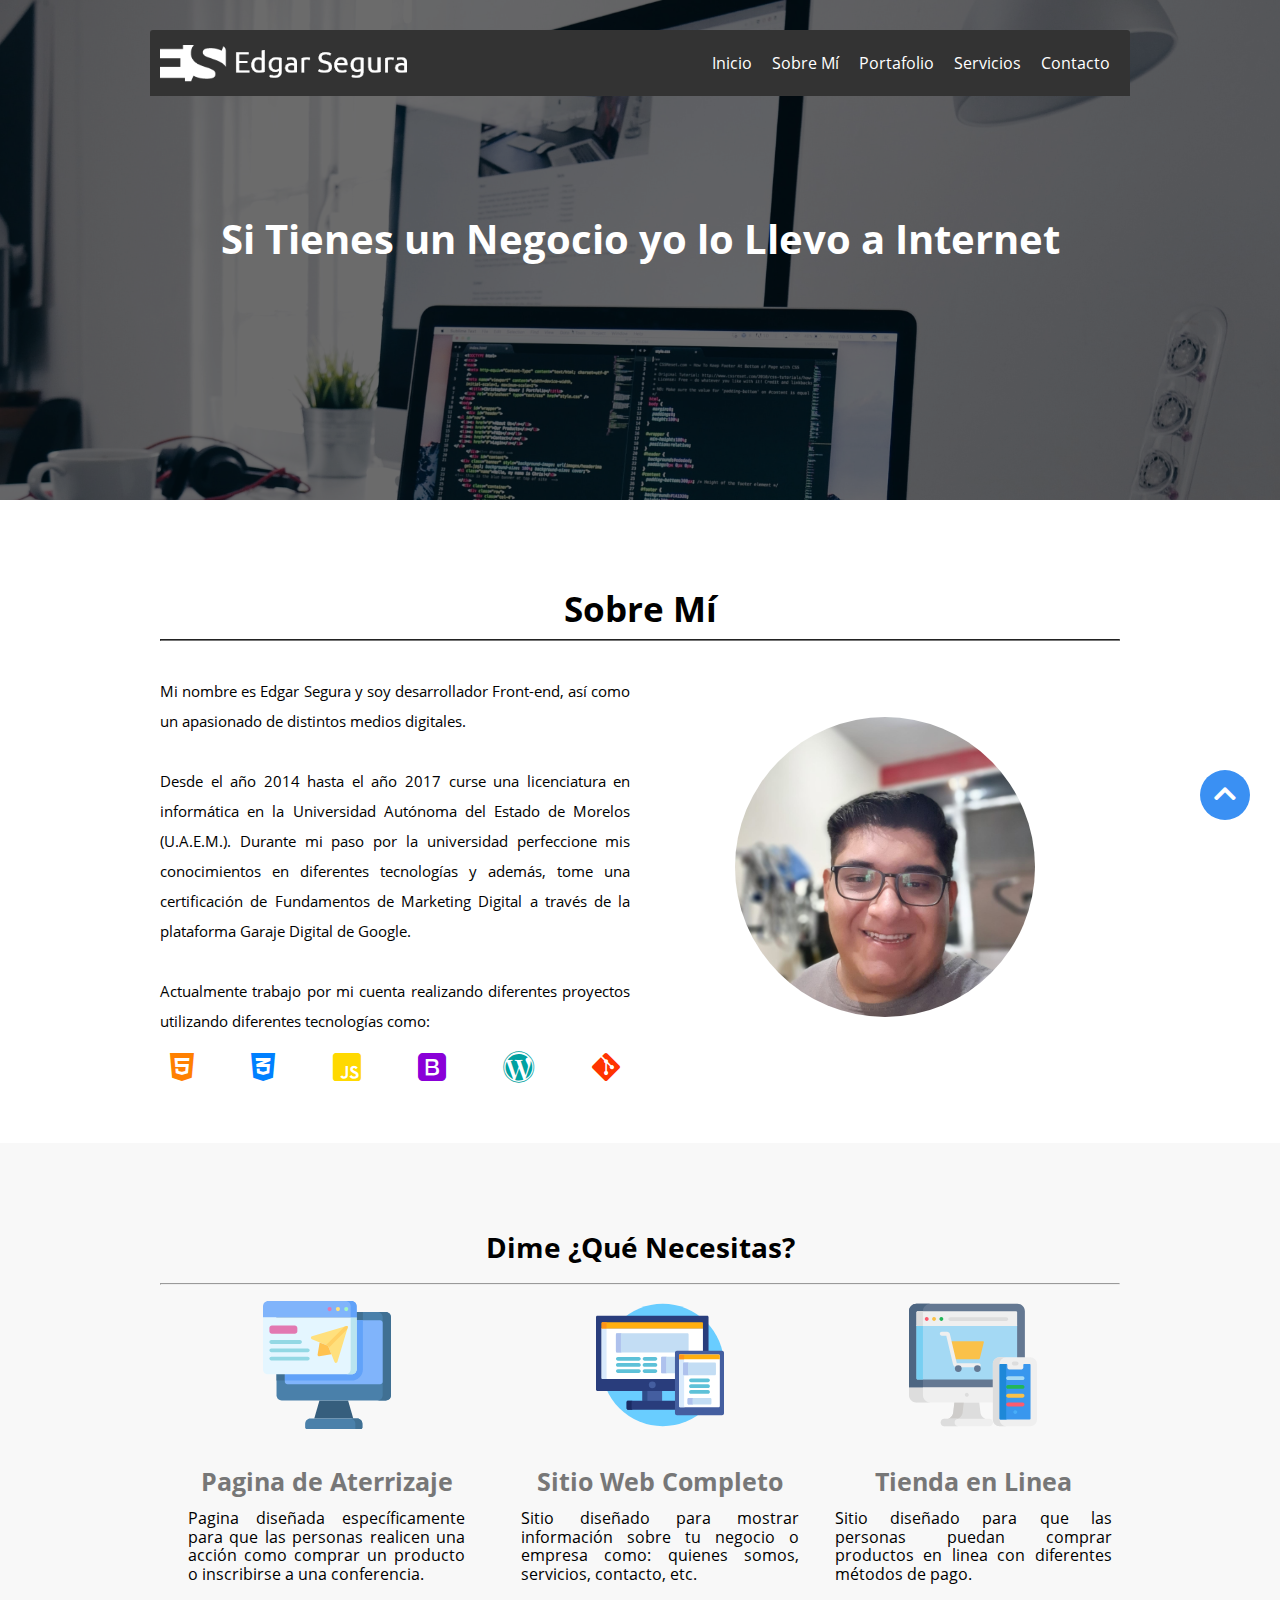
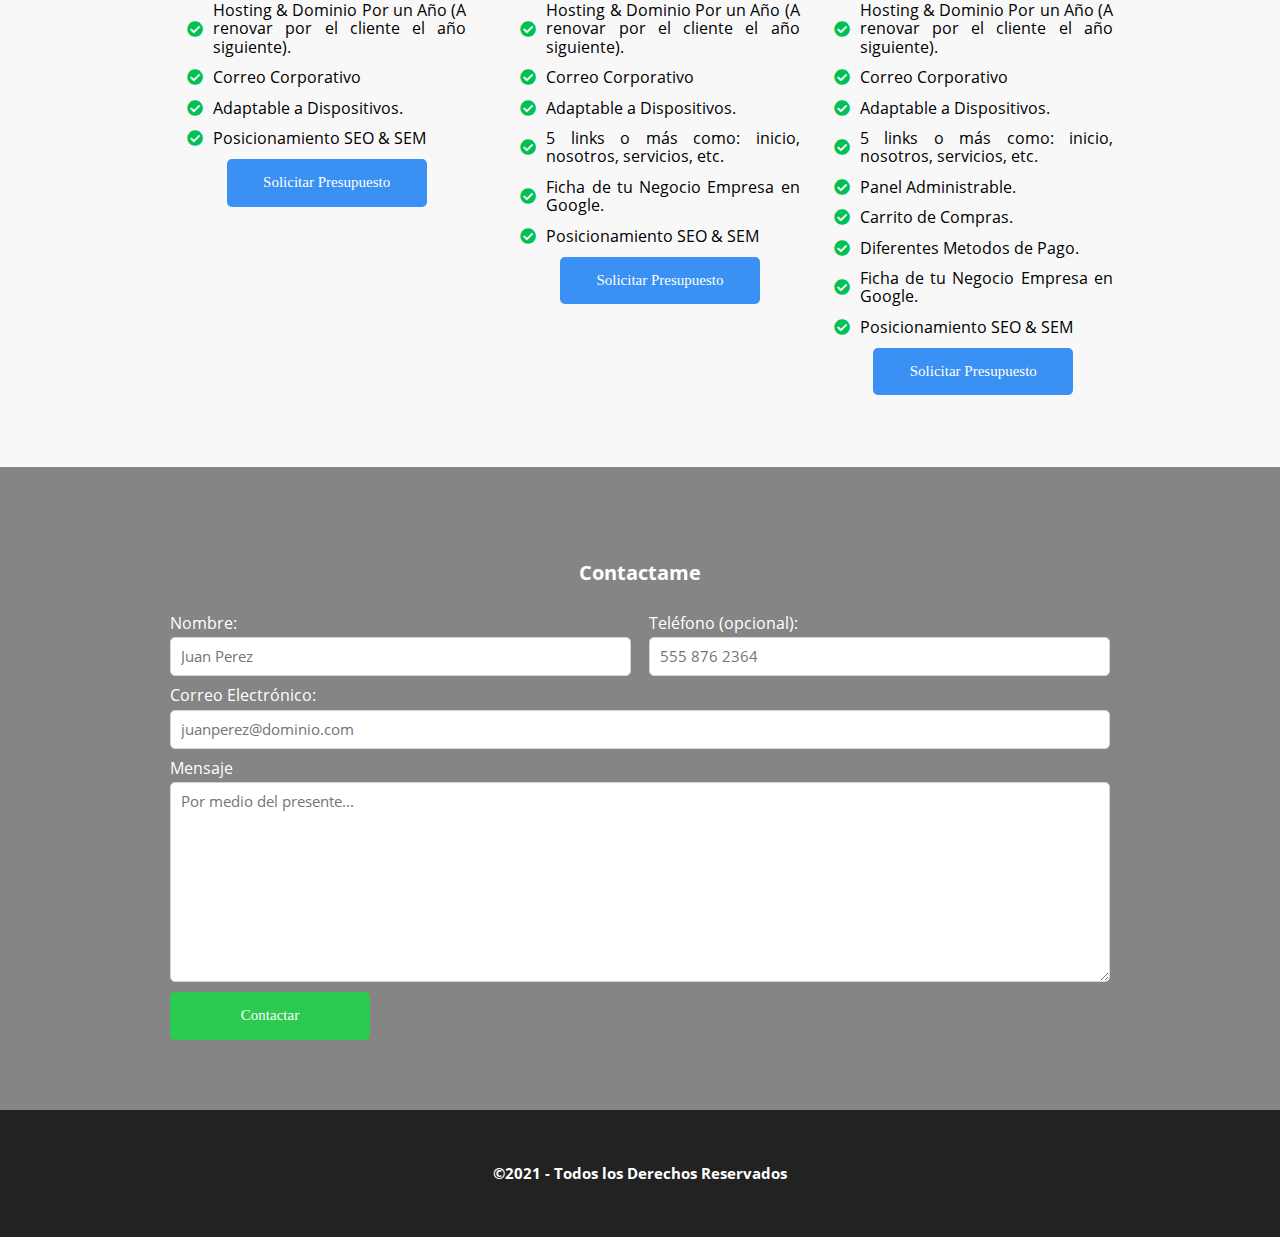
==== commit 30e0cae8: "Se agrego boton hacia arriaba" ====
--- a/index.html
+++ b/index.html
@@ -247,6 +247,7 @@
             </div>
         </section>
     </main>
+    <button class="btn btn-info button-up" id="buttonUp"><i class="fas fa-chevron-up"></i></button>
     <footer class="footerPage">
         <div class="container">
             <h6 class="copyright">&#169;2021 - Todos los Derechos Reservados</h6>
@@ -254,6 +255,7 @@
     </footer>
 
     <script src="js/navbar.js"></script>
+    <script src="js/btn-up.js"></script>
     <script src="js/validation.js"></script>
 </body>
 </html>--- a/css/style.css
+++ b/css/style.css
@@ -1,2 +1,2 @@
-@font-face{font-family:'Open Sans';src:url("../fonts/OpenSans-Regular.ttf")}@font-face{font-family:'Open Sans Semi';src:url("../fonts/OpenSans-SemiBold.ttf")}@font-face{font-family:'Open Sans Bold';src:url("../fonts/OpenSans-Bold.ttf")}:root{--navbarColor: #333;--footerColor: #222;--successColor: #2cca51;--infoColor: #3A90F3;--warningColor: #ffd900;--errorColor: #FF3821;--lightSuccessColor: #96fcae;--lightInfoColor: #C1DEFF;--lightWarningColor: #FFF8BC;--lightErrorColor: #FFCCC7;--facebookColor: #3B5998;--twitterColor: #00ACED;--instagramColor: #C32AA3;--youtubeColor: red;--linkedinColor: #007BB5;--htmlColor: #FF8000;--cssColor: #0080FF;--jsColor: #ffd900;--bootstrapColor: #8A00D8;--wordpressColor:#00A1A1;--gitColor: #FF3400;--sectionColor: #F8F8F8;--textColor: #777;--textColor-alt:#fff;--checkColor:#00C154}*{box-sizing:border-box;font-family:"Open Sans"}html{font-size:62.5%}body{font-size:16px}img{display:block;width:100%;height:100%}h1{font-family:"Open Sans Bold";font-size:4rem}h2{font-family:"Open Sans Bold";font-size:3.5rem}h3{font-family:"Open Sans Bold";font-size:2.8rem}h4{font-family:"Open Sans Bold";font-size:2.5rem}h5{font-family:"Open Sans Bold";font-size:2rem}h6{font-family:"Open Sans Bold";font-size:1.5rem}.labelForm{display:block;margin-bottom:5px;color:var(--textColor-alt)}.form_control{width:100%;height:auto;display:block;padding:10px 10px;border:0.5px solid #d4d4d4;border-radius:5px;font-size:1.5rem;margin-bottom:10px}.btn{display:block;background-color:#eaeaea;padding:15px 10px;width:200px;border-radius:5px;text-align:center;font-size:1.5rem;text-decoration:none;color:var(--textColor);font-family:"Open Sans SemiBold";border:none;margin:0 auto}.btn:hover{cursor:pointer;background-color:#dddddd}.btn-success{background-color:var(--successColor);color:var(--textColor-alt)}.btn-success:hover{background-color:#36da5c}.btn-info{background-color:var(--infoColor);color:var(--textColor-alt)}.btn-info:hover{background-color:#3684dd}.btn-warning{background-color:var(--warningColor);color:var(--textColor-alt)}.btn-warning:hover{background-color:#ffd310}.btn-error{background-color:var(--errorColor);color:var(--textColor-alt)}.btn-error:hover{background-color:#f13520}.alert{display:block;background-color:#eaeaea;color:var(--textColor);padding:15px 10px;border:2px solid #8d8d8d;border-radius:5px;text-align:center;margin-bottom:20px}.alert-success{background-color:var(--lightSuccessColor);color:var(--successColor);font-family:"Open Sans SemiBold";border:3px solid var(--successColor)}.alert-info{background-color:var(--lightInfoColor);color:var(--infoColor);font-family:"Open Sans SemiBold";border:3px solid var(--infoColor)}.alert-warning{background-color:var(--lightWarningColor);color:var(--warningColor);font-family:"Open Sans SemiBold";border:3px solid var(--warningColor)}.alert-error{background-color:var(--lightErrorColor);color:var(--errorColor);font-family:"Open Sans SemiBold";border:3px solid var(--errorColor)}.display-none{display:none}.headerTop{width:100%;height:500px;background-image:url("../images/header_bg.jpg");background-repeat:no-repeat;background-color:#6e6e6e;background-blend-mode:multiply;background-size:cover;background-position:center;background-attachment:fixed}.headerTop .container{width:100%;height:auto;margin:0 auto;padding:30px 10px}.headerTop .container .mainNavbar{background-color:var(--navbarColor);position:relative;width:100%;height:auto;display:flex;justify-content:space-between;align-items:center;padding:10px 10px;border-top-left-radius:3px;border-top-right-radius:3px;margin-bottom:60px}.headerTop .container .mainNavbar .navbar__logoLink{display:none;width:100%;height:auto;margin-bottom:10px}.headerTop .container .mainNavbar .navbar__logoLink--mobile{display:block;height:40px}.headerTop .container .mainNavbar .navbar__btn{display:block;width:32px;height:32px;padding:5px;text-align:center;font-size:2.8rem;color:var(--textColor-alt);box-sizing:content-box;border:1px solid var(--textColor-alt);border-radius:5px}.headerTop .container .mainNavbar .navbar__btn:hover{cursor:pointer;border:1px solid transparent;background-color:var(--sectionColor);color:var(--textColor)}.headerTop .container .mainNavbar .navbar__menu{position:absolute;top:64px;left:0px;background-color:#222222;width:100%;height:0;border-bottom-left-radius:3px;border-bottom-right-radius:3px;margin:0;padding:0;list-style-type:none;display:block;overflow:hidden;z-index:100;transition:all 0.5s}.headerTop .container .mainNavbar .navbar__menu .menu__menuItem .menuItem__link{display:block;padding:14px 10px;text-align:center;text-decoration:none;color:var(--textColor-alt)}.headerTop .container .mainNavbar .navbar__menu .menu__menuItem .menuItem__link:nth-child(5){border-bottom-left-radius:3px;border-bottom-right-radius:3px}.headerTop .container .mainNavbar .navbar__menu .menu__menuItem .menuItem__link:hover{cursor:pointer;background-color:var(--infoColor)}.headerTop .container .maintitle{text-align:center;color:var(--textColor-alt)}.mainContent{width:100%;height:auto}.mainContent .about{width:100%;height:auto}.mainContent .about .container{width:100%;height:auto;margin:0 auto;padding:60px 20px}.mainContent .about .container .about__title{text-align:center;margin-bottom:10px}.mainContent .about .container hr{border-color:var(--textColor);margin-bottom:20px}.mainContent .about .container .row{width:100%;height:auto;display:flex;flex-direction:column-reverse;justify-content:center;align-items:center}.mainContent .about .container .row .colX2{width:100%;height:auto}.mainContent .about .container .row .colX2:nth-child(1) .about__info{text-align:justify;font-size:1.5rem;line-height:2}.mainContent .about .container .row .colX2:nth-child(1) .about__technoogies{width:100%;height:auto;display:flex;justify-content:space-between;align-items:center}.mainContent .about .container .row .colX2:nth-child(1) .about__technoogies i{display:block;margin:0 10px;font-size:3.2rem}.mainContent .about .container .row .colX2:nth-child(1) .about__technoogies i:nth-child(1){color:var(--htmlColor)}.mainContent .about .container .row .colX2:nth-child(1) .about__technoogies i:nth-child(2){color:var(--cssColor)}.mainContent .about .container .row .colX2:nth-child(1) .about__technoogies i:nth-child(3){color:var(--jsColor)}.mainContent .about .container .row .colX2:nth-child(1) .about__technoogies i:nth-child(4){color:var(--bootstrapColor)}.mainContent .about .container .row .colX2:nth-child(1) .about__technoogies i:nth-child(5){color:var(--wordpressColor)}.mainContent .about .container .row .colX2:nth-child(1) .about__technoogies i:nth-child(6){color:var(--gitColor)}.mainContent .about .container .row .colX2:nth-child(2) .about__imgContainer{width:200px;height:200px;overflow:hidden;border-radius:100%;margin:0 auto;margin-bottom:10px}.mainContent .services{width:100%;height:auto;background-color:var(--sectionColor)}.mainContent .services .container{width:100%;height:auto;margin:0 auto;padding:60px 20px}.mainContent .services .container .services__title{text-align:center;margin-bottom:20px}.mainContent .services .container .row{width:100%;height:auto}.mainContent .services .container .row .colX3{width:100%;height:auto}.mainContent .services .container .row .colX3 .services__table{width:100%;height:auto;padding:5px}.mainContent .services .container .row .colX3 .services__table .services__table--img{width:100%;height:auto}.mainContent .services .container .row .colX3 .services__table .services__table--img .tb__img{width:100%;height:auto}.mainContent .services .container .row .colX3 .services__table .services__table--img .tb__img .service__img{width:128px;height:128px;margin:0 auto}.mainContent .services .container .row .colX3 .services__table .services__table--title{width:100%;height:auto}.mainContent .services .container .row .colX3 .services__table .services__table--title .tb__title{width:100%;height:auto}.mainContent .services .container .row .colX3 .services__table .services__table--title .tb__title .service__name{text-align:center;color:var(--textColor);margin-bottom:10px}.mainContent .services .container .row .colX3 .services__table .services__table--description{width:100%;height:auto}.mainContent .services .container .row .colX3 .services__table .services__table--description .tb__description{display:block;width:100%;height:auto;text-align:justify;margin-bottom:10px}.mainContent .services .container .row .colX3 .services__table .services__table--feature{width:100%;height:auto}.mainContent .services .container .row .colX3 .services__table .services__table--feature .service__feature{width:100%;height:auto;display:flex;justify-content:flex-start;align-items:center;padding:5px 0}.mainContent .services .container .row .colX3 .services__table .services__table--feature .service__feature i{display:block;color:var(--checkColor);margin-right:5px}.mainContent .services .container .row .colX3 .services__table .services__table--feature .service__feature .feature__text{display:block;text-align:justify;margin-left:5px}.mainContent .services .container .row .colX3 .services__table .services__table--btn{width:100%;height:auto}.mainContent .services .container .row .colX3 .services__table .services__table--btn .tb__btn{width:100%;height:auto;padding:5px}.mainContent .contact{width:100%;height:auto;background-image:url("../images/contact_bg.jpg");background-repeat:no-repeat;background-color:#858585;background-blend-mode:multiply;background-size:cover;background-position:center;background-attachment:fixed}.mainContent .contact .container{width:100%;height:auto;margin:0 auto;padding:60px 20px}.mainContent .contact .container .contact__title{text-align:center;color:var(--textColor-alt);margin-bottom:20px}.mainContent .contact .container .contact__form{width:100%;height:auto;padding:10px}.mainContent .contact .container .contact__form .row{width:100%;height:auto}.mainContent .contact .container .contact__form .row:nth-child(1){display:flex;flex-direction:column;justify-content:center;align-items:center}.mainContent .contact .container .contact__form .row:nth-child(1) .colX2{width:100%;height:auto}.mainContent .contact .container .contact__form .row:nth-child(3) .form_control{min-width:100%;max-width:100%;min-height:200px;max-height:200px}.mainContent .contact .container .contact__form .btn-success{margin-bottom:20px}.footerPage{background-color:var(--footerColor);width:100%;height:auto;margin:0 auto}.footerPage .container{width:100%;height:auto;margin:0 auto;padding:20px}.footerPage .container .copyright{text-align:center;color:var(--textColor-alt)}@media screen and (min-width: 400px){.headerTop{width:100%;height:500px;background-image:url("../images/header_bg.jpg");background-repeat:no-repeat;background-color:#6e6e6e;background-blend-mode:multiply;background-size:cover;background-position:center;background-attachment:fixed}.headerTop .container{width:100%;height:auto;margin:0 auto;padding:30px 10px}.headerTop .container .mainNavbar{background-color:var(--navbarColor);position:relative;width:100%;height:auto;display:flex;justify-content:space-between;align-items:center;padding:10px 10px;border-top-left-radius:3px;border-top-right-radius:3px;margin-bottom:80px}.headerTop .container .mainNavbar .navbar__logoLink{display:none;width:100%;height:auto;margin-bottom:10px}.headerTop .container .mainNavbar .navbar__logoLink--mobile{display:block;height:40px}.headerTop .container .maintitle{text-align:center;color:var(--textColor-alt)}}@media screen and (min-width: 500px){.headerTop{width:100%;height:500px;background-image:url("../images/header_bg.jpg");background-repeat:no-repeat;background-color:#6e6e6e;background-blend-mode:multiply;background-size:cover;background-position:center;background-attachment:fixed}.headerTop .container{width:100%;height:auto;margin:0 auto;padding:30px 10px}.headerTop .container .mainNavbar{background-color:var(--navbarColor);position:relative;width:100%;height:auto;display:flex;justify-content:space-between;align-items:center;padding:10px 10px;border-top-left-radius:3px;border-top-right-radius:3px;margin-bottom:100px}.headerTop .container .mainNavbar .navbar__logoLink{display:none;width:100%;height:auto;margin-bottom:10px}.headerTop .container .mainNavbar .navbar__logoLink--mobile{display:block;height:40px}.headerTop .container .mainNavbar .navbar__btn{display:block;width:32px;height:32px;padding:5px;text-align:center;font-size:2.8rem;color:var(--textColor-alt);box-sizing:content-box;border:1px solid var(--textColor-alt);border-radius:5px}.headerTop .container .mainNavbar .navbar__btn:hover{cursor:pointer;border:1px solid transparent;background-color:var(--sectionColor);color:var(--textColor)}.headerTop .container .maintitle{text-align:center;color:var(--textColor-alt)}}@media screen and (min-width: 600px){.headerTop{width:100%;height:500px;background-image:url("../images/header_bg.jpg");background-repeat:no-repeat;background-color:#6e6e6e;background-blend-mode:multiply;background-size:cover;background-position:center;background-attachment:fixed}.headerTop .container{width:100%;height:auto;margin:0 auto;padding:30px 10px}.headerTop .container .mainNavbar{background-color:var(--navbarColor);position:relative;width:100%;height:auto;display:flex;justify-content:space-between;align-items:center;border-top-left-radius:3px;border-top-right-radius:3px;margin-bottom:80px}.headerTop .container .mainNavbar .navbar__logoLink{padding:0px 0px;display:block;width:250px;height:auto;margin-bottom:0px}.headerTop .container .mainNavbar .navbar__logoLink--mobile{display:none;height:40px}.headerTop .container .mainNavbar .navbar__btn{display:block;width:32px;height:32px;padding:5px;text-align:center;font-size:2.8rem;color:var(--textColor-alt);box-sizing:content-box;border:1px solid var(--textColor-alt);border-radius:5px}.headerTop .container .mainNavbar .navbar__btn:hover{cursor:pointer;border:1px solid transparent;background-color:var(--sectionColor);color:var(--textColor)}.headerTop .container .maintitle{text-align:center;color:var(--textColor-alt)}}@media screen and (min-width: 700px){.headerTop{width:100%;height:500px}.headerTop .container{width:90%;height:auto;margin:0 auto}.headerTop .container .mainNavbar{margin-bottom:110px}.mainContent{width:100%;height:auto}.mainContent .about{width:100%;height:auto}.mainContent .about .container{width:90%;height:auto;margin:0 auto}.mainContent .services{width:100%;height:auto}.mainContent .services .container{width:90%;height:auto;margin:0 auto}.mainContent .services .container .row{width:100%;height:auto;display:flex;flex-direction:row;justify-content:space-between;align-items:flex-start;flex-wrap:wrap}.mainContent .services .container .row .colX3{width:40%;margin:0 20px}.mainContent .services .container .row .colX3:nth-child(3){margin:0 auto}.mainContent .contact{width:100%;height:auto}.mainContent .contact .container{width:90%;height:auto;margin:0 auto}.mainContent .contact .container .contact__form{width:100%;height:auto}.mainContent .contact .container .contact__form .row:nth-child(1){flex-direction:row;justify-content:space-between;align-items:center}.mainContent .contact .container .contact__form .row:nth-child(1) .colX2{width:49%;height:auto}.mainContent .contact .container .contact__form .btn-success{margin:0}}@media screen and (min-width: 960px){.headerTop{width:100%;height:500px}.headerTop .container{width:85%;height:auto;margin:0 auto}.headerTop .container .mainNavbar{width:100%;height:auto;display:flex;justify-content:space-between;align-items:center}.headerTop .container .mainNavbar .navbar__btn{display:none}.headerTop .container .mainNavbar .navbar__menu{background-color:transparent;display:flex;width:auto;height:auto;top:0px;left:0;position:relative;justify-content:flex-end}.headerTop .container .mainNavbar .navbar__menu .menu__menuItem{flex-grow:1}.headerTop .container .mainNavbar .navbar__menu .menu__menuItem .menuItem__link{display:block;text-decoration:none;text-align:center;color:var(--textColor-alt);transition:all 0.3s}.headerTop .container .mainNavbar .navbar__menu .menu__menuItem .menuItem__link:hover{cursor:pointer;color:var(--infoColor);background-color:transparent}.mainContent{width:100%;height:auto}.mainContent .about{width:100%;height:auto}.mainContent .about .container{width:85%;height:auto;margin:0 auto}.mainContent .about .container .row{width:100%;height:auto;flex-direction:row;justify-content:space-between;align-items:center}.mainContent .about .container .row .colX2{width:49%;height:auto}.mainContent .about .container .row .colX2:nth-child(2) .about__imgContainer{width:300px;height:300px;overflow:hidden;border-radius:100%;margin:0 auto;margin-bottom:10px}}@media screen and (min-width: 1024px){.headerTop{width:100%;height:500px}.headerTop .container{width:80%;height:auto}.mainContent{width:100%;height:auto}.mainContent .about{width:100%;height:auto}.mainContent .about .container{width:80%;height:auto;margin:0 auto}.mainContent .services{width:100%;height:auto}.mainContent .services .container{width:80%;height:auto;margin:0 auto}.mainContent .services .container .row{width:100%;height:auto;display:flex;justify-content:space-between;align-items:flex-start;flex-wrap:wrap}.mainContent .services .container .row .colX3{width:40%;height:auto}.mainContent .contact{width:100%;height:auto}.mainContent .contact .container{width:80%;height:auto;margin:0 auto}}@media screen and (min-width: 1280px){.container{width:80%;max-width:1000px;height:auto;margin:0 auto}.headerTop .container .mainNavbar{margin-bottom:120px}.mainContent{width:100%;height:auto}.mainContent .services{width:100%;height:auto}.mainContent .services .container .row{width:100%;height:auto;flex-wrap:nowrap}.mainContent .services .container .row .colX3{width:33.33%;height:auto}}
+@font-face{font-family:'Open Sans';src:url("../fonts/OpenSans-Regular.ttf")}@font-face{font-family:'Open Sans Semi';src:url("../fonts/OpenSans-SemiBold.ttf")}@font-face{font-family:'Open Sans Bold';src:url("../fonts/OpenSans-Bold.ttf")}:root{--navbarColor: #333;--footerColor: #222;--successColor: #2cca51;--infoColor: #3A90F3;--warningColor: #ffd900;--errorColor: #FF3821;--lightSuccessColor: #96fcae;--lightInfoColor: #C1DEFF;--lightWarningColor: #FFF8BC;--lightErrorColor: #FFCCC7;--facebookColor: #3B5998;--twitterColor: #00ACED;--instagramColor: #C32AA3;--youtubeColor: red;--linkedinColor: #007BB5;--htmlColor: #FF8000;--cssColor: #0080FF;--jsColor: #ffd900;--bootstrapColor: #8A00D8;--wordpressColor:#00A1A1;--gitColor: #FF3400;--sectionColor: #F8F8F8;--textColor: #777;--textColor-alt:#fff;--checkColor:#00C154}*{box-sizing:border-box;font-family:"Open Sans"}html{font-size:62.5%}body{font-size:16px}img{display:block;width:100%;height:100%}h1{font-family:"Open Sans Bold";font-size:4rem}h2{font-family:"Open Sans Bold";font-size:3.5rem}h3{font-family:"Open Sans Bold";font-size:2.8rem}h4{font-family:"Open Sans Bold";font-size:2.5rem}h5{font-family:"Open Sans Bold";font-size:2rem}h6{font-family:"Open Sans Bold";font-size:1.5rem}.labelForm{display:block;margin-bottom:5px;color:var(--textColor-alt)}.form_control{width:100%;height:auto;display:block;padding:10px 10px;border:0.5px solid #d4d4d4;border-radius:5px;font-size:1.5rem;margin-bottom:10px}.btn{display:block;background-color:#eaeaea;padding:15px 10px;width:200px;border-radius:5px;text-align:center;font-size:1.5rem;text-decoration:none;color:var(--textColor);font-family:"Open Sans SemiBold";border:none;margin:0 auto}.btn:hover{cursor:pointer;background-color:#dddddd}.btn-success{background-color:var(--successColor);color:var(--textColor-alt)}.btn-success:hover{background-color:#36da5c}.btn-info{background-color:var(--infoColor);color:var(--textColor-alt)}.btn-info:hover{background-color:#3684dd}.btn-warning{background-color:var(--warningColor);color:var(--textColor-alt)}.btn-warning:hover{background-color:#ffd310}.btn-error{background-color:var(--errorColor);color:var(--textColor-alt)}.btn-error:hover{background-color:#f13520}.alert{display:block;background-color:#eaeaea;color:var(--textColor);padding:15px 10px;border:2px solid #8d8d8d;border-radius:5px;text-align:center;margin-bottom:20px}.alert-success{background-color:var(--lightSuccessColor);color:var(--successColor);font-family:"Open Sans SemiBold";border:3px solid var(--successColor)}.alert-info{background-color:var(--lightInfoColor);color:var(--infoColor);font-family:"Open Sans SemiBold";border:3px solid var(--infoColor)}.alert-warning{background-color:var(--lightWarningColor);color:var(--warningColor);font-family:"Open Sans SemiBold";border:3px solid var(--warningColor)}.alert-error{background-color:var(--lightErrorColor);color:var(--errorColor);font-family:"Open Sans SemiBold";border:3px solid var(--errorColor)}.display-none{display:none}.headerTop{width:100%;height:500px;background-image:url("../images/header_bg.jpg");background-repeat:no-repeat;background-color:#6e6e6e;background-blend-mode:multiply;background-size:cover;background-position:center;background-attachment:fixed}.headerTop .container{width:100%;height:auto;margin:0 auto;padding:30px 10px}.headerTop .container .mainNavbar{background-color:var(--navbarColor);position:relative;width:100%;height:auto;display:flex;justify-content:space-between;align-items:center;padding:10px 10px;border-top-left-radius:3px;border-top-right-radius:3px;margin-bottom:60px}.headerTop .container .mainNavbar .navbar__logoLink{display:none;width:100%;height:auto;margin-bottom:10px}.headerTop .container .mainNavbar .navbar__logoLink--mobile{display:block;height:40px}.headerTop .container .mainNavbar .navbar__btn{display:block;width:32px;height:32px;padding:5px;text-align:center;font-size:2.8rem;color:var(--textColor-alt);box-sizing:content-box;border:1px solid var(--textColor-alt);border-radius:5px}.headerTop .container .mainNavbar .navbar__btn:hover{cursor:pointer;border:1px solid transparent;background-color:var(--sectionColor);color:var(--textColor)}.headerTop .container .mainNavbar .navbar__menu{position:absolute;top:64px;left:0px;background-color:#222222;width:100%;height:0;border-bottom-left-radius:3px;border-bottom-right-radius:3px;margin:0;padding:0;list-style-type:none;display:block;overflow:hidden;z-index:100;transition:all 0.5s}.headerTop .container .mainNavbar .navbar__menu .menu__menuItem .menuItem__link{display:block;padding:14px 10px;text-align:center;text-decoration:none;color:var(--textColor-alt)}.headerTop .container .mainNavbar .navbar__menu .menu__menuItem .menuItem__link:nth-child(5){border-bottom-left-radius:3px;border-bottom-right-radius:3px}.headerTop .container .mainNavbar .navbar__menu .menu__menuItem .menuItem__link:hover{cursor:pointer;background-color:var(--infoColor)}.headerTop .container .maintitle{text-align:center;color:var(--textColor-alt)}.mainContent{width:100%;height:auto}.mainContent .about{width:100%;height:auto}.mainContent .about .container{width:100%;height:auto;margin:0 auto;padding:60px 20px}.mainContent .about .container .about__title{text-align:center;margin-bottom:10px}.mainContent .about .container hr{border-color:var(--textColor);margin-bottom:20px}.mainContent .about .container .row{width:100%;height:auto;display:flex;flex-direction:column-reverse;justify-content:center;align-items:center}.mainContent .about .container .row .colX2{width:100%;height:auto}.mainContent .about .container .row .colX2:nth-child(1) .about__info{text-align:justify;font-size:1.5rem;line-height:2}.mainContent .about .container .row .colX2:nth-child(1) .about__technoogies{width:100%;height:auto;display:flex;justify-content:space-between;align-items:center}.mainContent .about .container .row .colX2:nth-child(1) .about__technoogies i{display:block;margin:0 10px;font-size:3.2rem}.mainContent .about .container .row .colX2:nth-child(1) .about__technoogies i:nth-child(1){color:var(--htmlColor)}.mainContent .about .container .row .colX2:nth-child(1) .about__technoogies i:nth-child(2){color:var(--cssColor)}.mainContent .about .container .row .colX2:nth-child(1) .about__technoogies i:nth-child(3){color:var(--jsColor)}.mainContent .about .container .row .colX2:nth-child(1) .about__technoogies i:nth-child(4){color:var(--bootstrapColor)}.mainContent .about .container .row .colX2:nth-child(1) .about__technoogies i:nth-child(5){color:var(--wordpressColor)}.mainContent .about .container .row .colX2:nth-child(1) .about__technoogies i:nth-child(6){color:var(--gitColor)}.mainContent .about .container .row .colX2:nth-child(2) .about__imgContainer{width:200px;height:200px;overflow:hidden;border-radius:100%;margin:0 auto;margin-bottom:10px}.mainContent .services{width:100%;height:auto;background-color:var(--sectionColor)}.mainContent .services .container{width:100%;height:auto;margin:0 auto;padding:60px 20px}.mainContent .services .container .services__title{text-align:center;margin-bottom:20px}.mainContent .services .container .row{width:100%;height:auto}.mainContent .services .container .row .colX3{width:100%;height:auto}.mainContent .services .container .row .colX3 .services__table{width:100%;height:auto;padding:5px}.mainContent .services .container .row .colX3 .services__table .services__table--img{width:100%;height:auto}.mainContent .services .container .row .colX3 .services__table .services__table--img .tb__img{width:100%;height:auto}.mainContent .services .container .row .colX3 .services__table .services__table--img .tb__img .service__img{width:128px;height:128px;margin:0 auto}.mainContent .services .container .row .colX3 .services__table .services__table--title{width:100%;height:auto}.mainContent .services .container .row .colX3 .services__table .services__table--title .tb__title{width:100%;height:auto}.mainContent .services .container .row .colX3 .services__table .services__table--title .tb__title .service__name{text-align:center;color:var(--textColor);margin-bottom:10px}.mainContent .services .container .row .colX3 .services__table .services__table--description{width:100%;height:auto}.mainContent .services .container .row .colX3 .services__table .services__table--description .tb__description{display:block;width:100%;height:auto;text-align:justify;margin-bottom:10px}.mainContent .services .container .row .colX3 .services__table .services__table--feature{width:100%;height:auto}.mainContent .services .container .row .colX3 .services__table .services__table--feature .service__feature{width:100%;height:auto;display:flex;justify-content:flex-start;align-items:center;padding:5px 0}.mainContent .services .container .row .colX3 .services__table .services__table--feature .service__feature i{display:block;color:var(--checkColor);margin-right:5px}.mainContent .services .container .row .colX3 .services__table .services__table--feature .service__feature .feature__text{display:block;text-align:justify;margin-left:5px}.mainContent .services .container .row .colX3 .services__table .services__table--btn{width:100%;height:auto}.mainContent .services .container .row .colX3 .services__table .services__table--btn .tb__btn{width:100%;height:auto;padding:5px}.mainContent .contact{width:100%;height:auto;background-image:url("../images/contact_bg.jpg");background-repeat:no-repeat;background-color:#858585;background-blend-mode:multiply;background-size:cover;background-position:center;background-attachment:fixed}.mainContent .contact .container{width:100%;height:auto;margin:0 auto;padding:60px 20px}.mainContent .contact .container .contact__title{text-align:center;color:var(--textColor-alt);margin-bottom:20px}.mainContent .contact .container .contact__form{width:100%;height:auto;padding:10px}.mainContent .contact .container .contact__form .row{width:100%;height:auto}.mainContent .contact .container .contact__form .row:nth-child(1){display:flex;flex-direction:column;justify-content:center;align-items:center}.mainContent .contact .container .contact__form .row:nth-child(1) .colX2{width:100%;height:auto}.mainContent .contact .container .contact__form .row:nth-child(3) .form_control{min-width:100%;max-width:100%;min-height:200px;max-height:200px}.mainContent .contact .container .contact__form .btn-success{margin-bottom:20px}.button-up{position:fixed;bottom:80px;right:30px;display:block;width:50px;height:50px;padding:10px;text-align:center;font-size:2.5rem;border-radius:100%;transition:ease 0.5s}.footerPage{background-color:var(--footerColor);width:100%;height:auto;margin:0 auto}.footerPage .container{width:100%;height:auto;margin:0 auto;padding:20px}.footerPage .container .copyright{text-align:center;color:var(--textColor-alt)}@media screen and (min-width: 400px){.headerTop{width:100%;height:500px;background-image:url("../images/header_bg.jpg");background-repeat:no-repeat;background-color:#6e6e6e;background-blend-mode:multiply;background-size:cover;background-position:center;background-attachment:fixed}.headerTop .container{width:100%;height:auto;margin:0 auto;padding:30px 10px}.headerTop .container .mainNavbar{background-color:var(--navbarColor);position:relative;width:100%;height:auto;display:flex;justify-content:space-between;align-items:center;padding:10px 10px;border-top-left-radius:3px;border-top-right-radius:3px;margin-bottom:80px}.headerTop .container .mainNavbar .navbar__logoLink{display:none;width:100%;height:auto;margin-bottom:10px}.headerTop .container .mainNavbar .navbar__logoLink--mobile{display:block;height:40px}.headerTop .container .maintitle{text-align:center;color:var(--textColor-alt)}}@media screen and (min-width: 500px){.headerTop{width:100%;height:500px;background-image:url("../images/header_bg.jpg");background-repeat:no-repeat;background-color:#6e6e6e;background-blend-mode:multiply;background-size:cover;background-position:center;background-attachment:fixed}.headerTop .container{width:100%;height:auto;margin:0 auto;padding:30px 10px}.headerTop .container .mainNavbar{background-color:var(--navbarColor);position:relative;width:100%;height:auto;display:flex;justify-content:space-between;align-items:center;padding:10px 10px;border-top-left-radius:3px;border-top-right-radius:3px;margin-bottom:100px}.headerTop .container .mainNavbar .navbar__logoLink{display:none;width:100%;height:auto;margin-bottom:10px}.headerTop .container .mainNavbar .navbar__logoLink--mobile{display:block;height:40px}.headerTop .container .mainNavbar .navbar__btn{display:block;width:32px;height:32px;padding:5px;text-align:center;font-size:2.8rem;color:var(--textColor-alt);box-sizing:content-box;border:1px solid var(--textColor-alt);border-radius:5px}.headerTop .container .mainNavbar .navbar__btn:hover{cursor:pointer;border:1px solid transparent;background-color:var(--sectionColor);color:var(--textColor)}.headerTop .container .maintitle{text-align:center;color:var(--textColor-alt)}}@media screen and (min-width: 600px){.headerTop{width:100%;height:500px;background-image:url("../images/header_bg.jpg");background-repeat:no-repeat;background-color:#6e6e6e;background-blend-mode:multiply;background-size:cover;background-position:center;background-attachment:fixed}.headerTop .container{width:100%;height:auto;margin:0 auto;padding:30px 10px}.headerTop .container .mainNavbar{background-color:var(--navbarColor);position:relative;width:100%;height:auto;display:flex;justify-content:space-between;align-items:center;border-top-left-radius:3px;border-top-right-radius:3px;margin-bottom:80px}.headerTop .container .mainNavbar .navbar__logoLink{padding:0px 0px;display:block;width:250px;height:auto;margin-bottom:0px}.headerTop .container .mainNavbar .navbar__logoLink--mobile{display:none;height:40px}.headerTop .container .mainNavbar .navbar__btn{display:block;width:32px;height:32px;padding:5px;text-align:center;font-size:2.8rem;color:var(--textColor-alt);box-sizing:content-box;border:1px solid var(--textColor-alt);border-radius:5px}.headerTop .container .mainNavbar .navbar__btn:hover{cursor:pointer;border:1px solid transparent;background-color:var(--sectionColor);color:var(--textColor)}.headerTop .container .maintitle{text-align:center;color:var(--textColor-alt)}}@media screen and (min-width: 700px){.headerTop{width:100%;height:500px}.headerTop .container{width:90%;height:auto;margin:0 auto}.headerTop .container .mainNavbar{margin-bottom:110px}.mainContent{width:100%;height:auto}.mainContent .about{width:100%;height:auto}.mainContent .about .container{width:90%;height:auto;margin:0 auto}.mainContent .services{width:100%;height:auto}.mainContent .services .container{width:90%;height:auto;margin:0 auto}.mainContent .services .container .row{width:100%;height:auto;display:flex;flex-direction:row;justify-content:space-between;align-items:flex-start;flex-wrap:wrap}.mainContent .services .container .row .colX3{width:40%;margin:0 20px}.mainContent .services .container .row .colX3:nth-child(3){margin:0 auto}.mainContent .contact{width:100%;height:auto}.mainContent .contact .container{width:90%;height:auto;margin:0 auto}.mainContent .contact .container .contact__form{width:100%;height:auto}.mainContent .contact .container .contact__form .row:nth-child(1){flex-direction:row;justify-content:space-between;align-items:center}.mainContent .contact .container .contact__form .row:nth-child(1) .colX2{width:49%;height:auto}.mainContent .contact .container .contact__form .btn-success{margin:0}}@media screen and (min-width: 960px){.headerTop{width:100%;height:500px}.headerTop .container{width:85%;height:auto;margin:0 auto}.headerTop .container .mainNavbar{width:100%;height:auto;display:flex;justify-content:space-between;align-items:center}.headerTop .container .mainNavbar .navbar__btn{display:none}.headerTop .container .mainNavbar .navbar__menu{background-color:transparent;display:flex;width:auto;height:auto;top:0px;left:0;position:relative;justify-content:flex-end}.headerTop .container .mainNavbar .navbar__menu .menu__menuItem{flex-grow:1}.headerTop .container .mainNavbar .navbar__menu .menu__menuItem .menuItem__link{display:block;text-decoration:none;text-align:center;color:var(--textColor-alt);transition:all 0.3s}.headerTop .container .mainNavbar .navbar__menu .menu__menuItem .menuItem__link:hover{cursor:pointer;color:var(--infoColor);background-color:transparent}.mainContent{width:100%;height:auto}.mainContent .about{width:100%;height:auto}.mainContent .about .container{width:85%;height:auto;margin:0 auto}.mainContent .about .container .row{width:100%;height:auto;flex-direction:row;justify-content:space-between;align-items:center}.mainContent .about .container .row .colX2{width:49%;height:auto}.mainContent .about .container .row .colX2:nth-child(2) .about__imgContainer{width:300px;height:300px;overflow:hidden;border-radius:100%;margin:0 auto;margin-bottom:10px}}@media screen and (min-width: 1024px){.headerTop{width:100%;height:500px}.headerTop .container{width:80%;height:auto}.mainContent{width:100%;height:auto}.mainContent .about{width:100%;height:auto}.mainContent .about .container{width:80%;height:auto;margin:0 auto}.mainContent .services{width:100%;height:auto}.mainContent .services .container{width:80%;height:auto;margin:0 auto}.mainContent .services .container .row{width:100%;height:auto;display:flex;justify-content:space-between;align-items:flex-start;flex-wrap:wrap}.mainContent .services .container .row .colX3{width:40%;height:auto}.mainContent .contact{width:100%;height:auto}.mainContent .contact .container{width:80%;height:auto;margin:0 auto}}@media screen and (min-width: 1280px){.container{width:80%;max-width:1000px;height:auto;margin:0 auto}.headerTop .container .mainNavbar{margin-bottom:120px}.mainContent{width:100%;height:auto}.mainContent .services{width:100%;height:auto}.mainContent .services .container .row{width:100%;height:auto;flex-wrap:nowrap}.mainContent .services .container .row .colX3{width:33.33%;height:auto}}
 /*# sourceMappingURL=style.css.map */
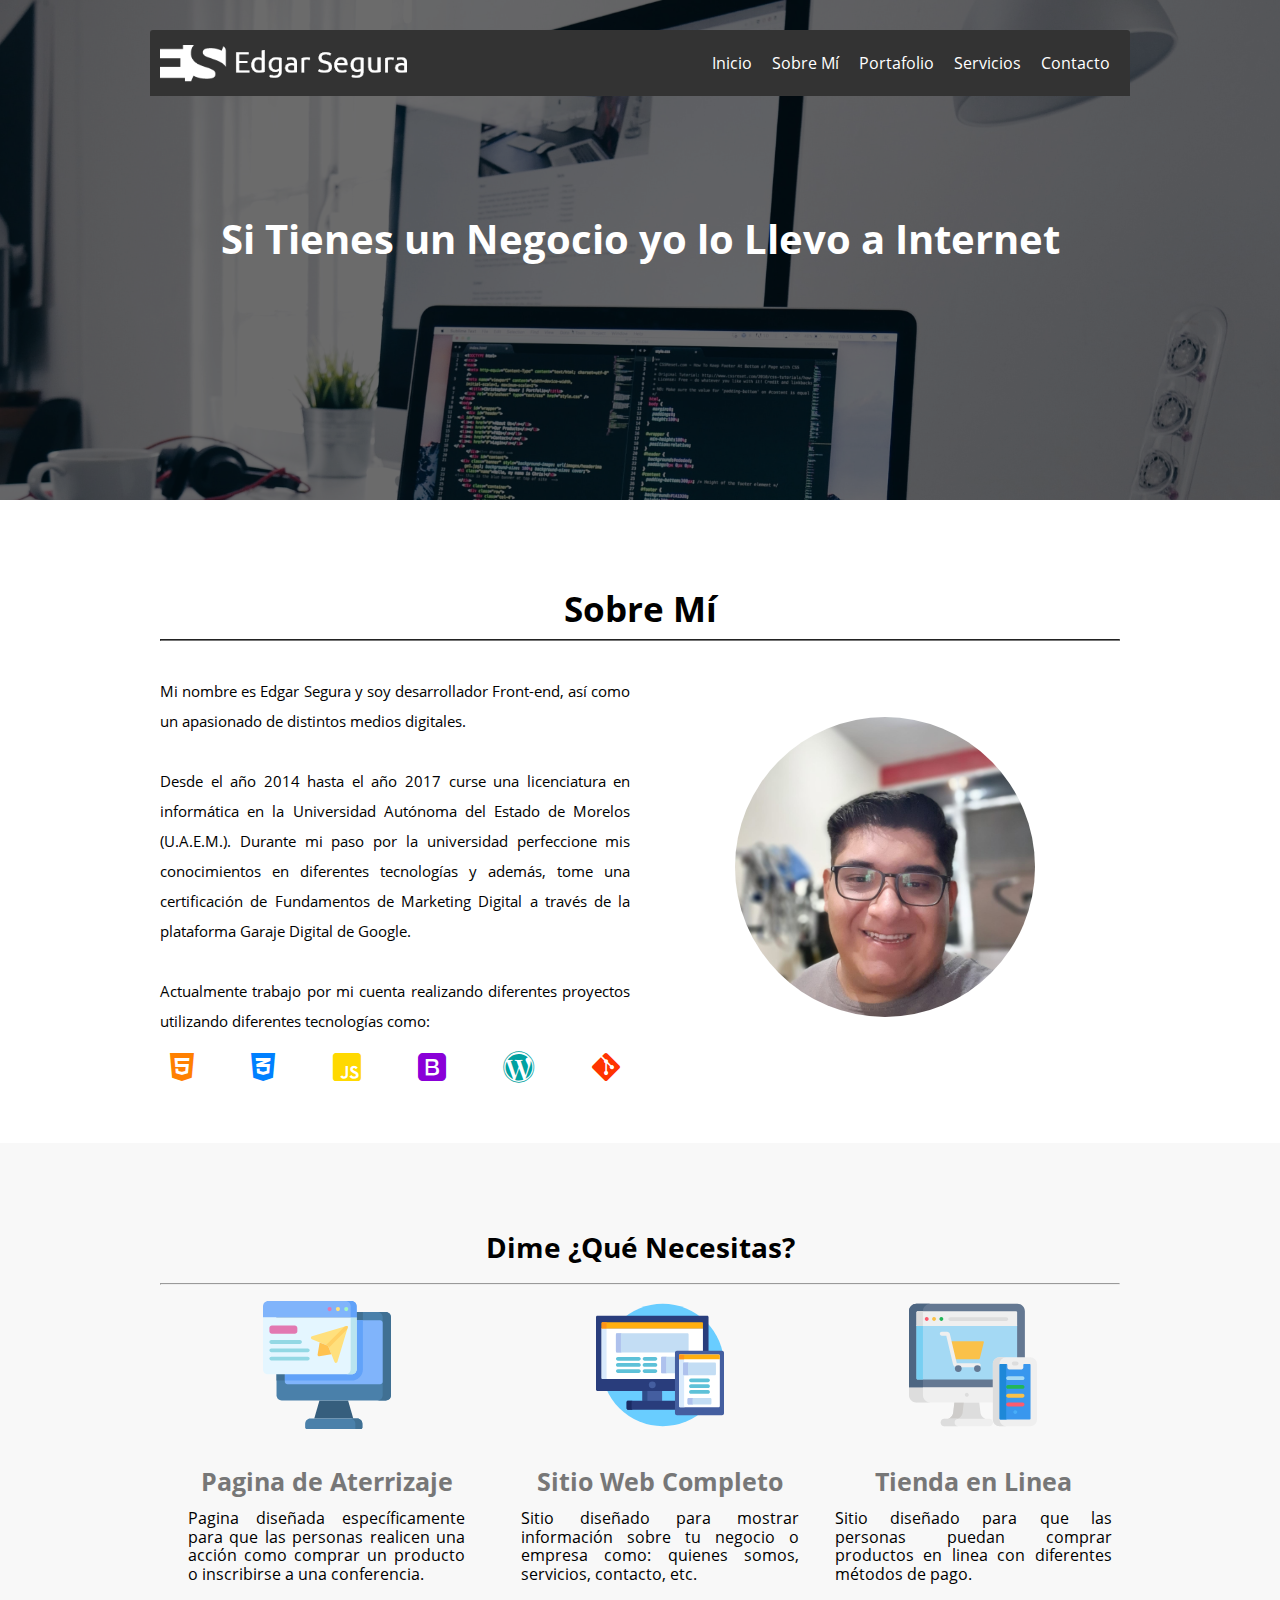
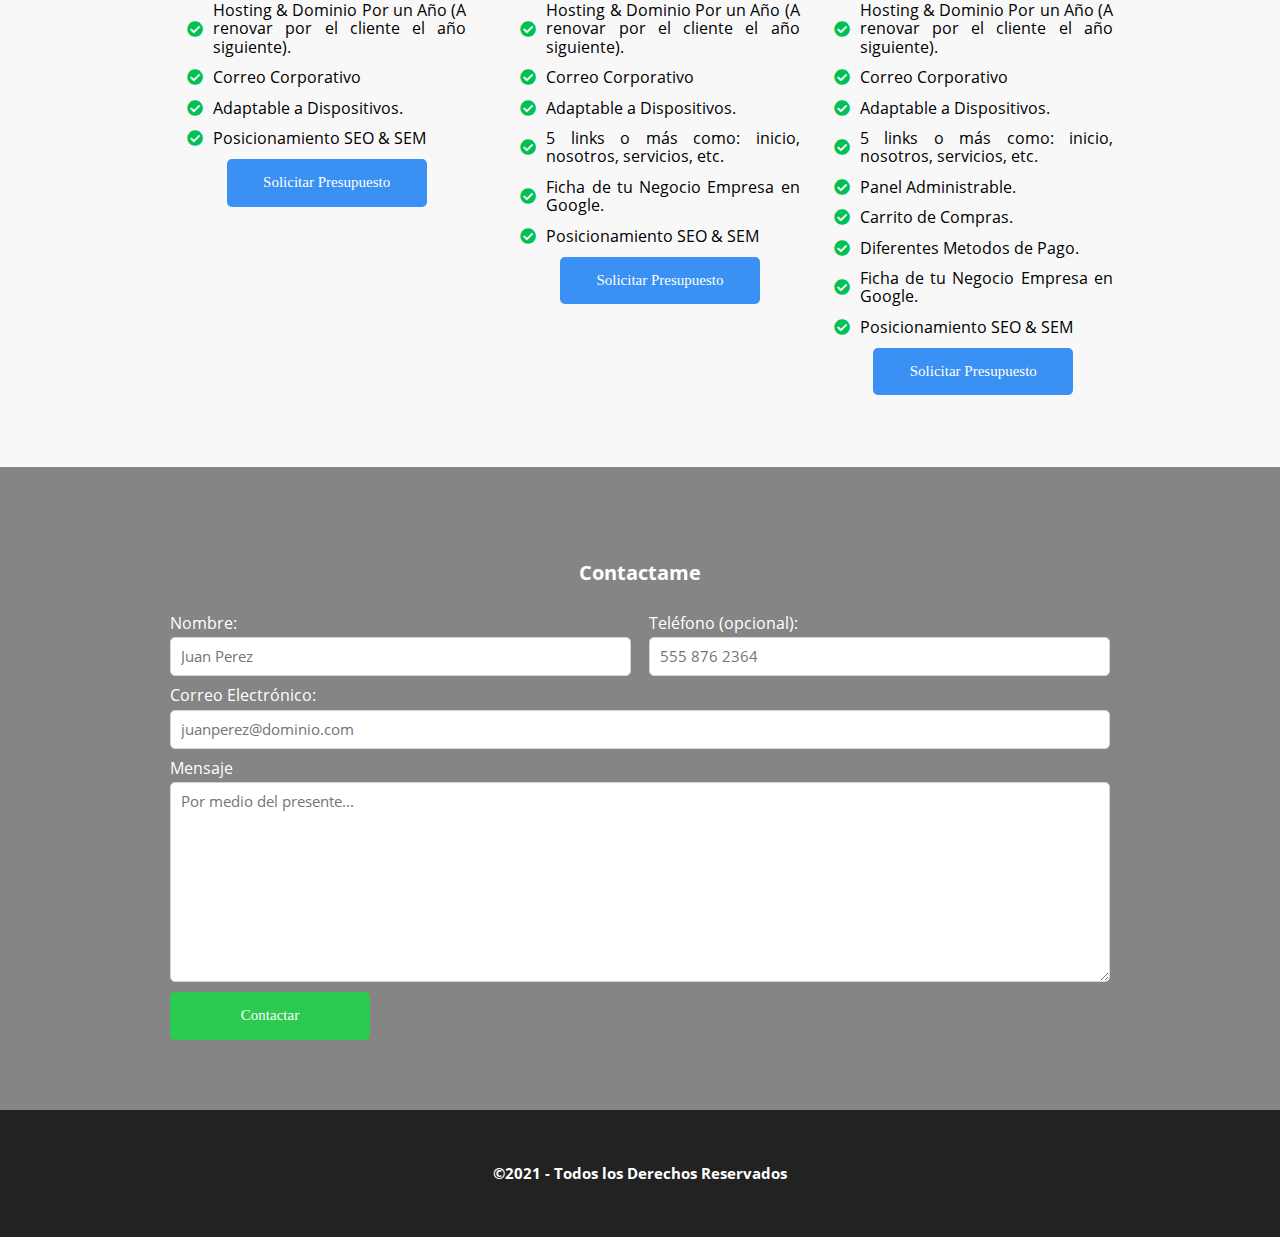
==== commit 0f541d70: "Se agregaron estilos a pagina portafolio y se corrigio el Formulario" ====
--- a/index.html
+++ b/index.html
@@ -204,23 +204,35 @@
                         <div class="colX2">
                             <label for="costumerName" class="labelForm">Nombre:</label>
                             <input type="text" name="cname" id="costumerName" class="form_control" placeholder="Juan Perez" required>
-                            <div class="alert alert-error display-none">
-                                <i class="fas fa-times-circle"></i>
-                                <span class="alert__text">El Campo es Requrido</span>
+                            <div class="alert alert-error display-none" id="ef_name">
+                                <i class="fas fa-times-circle"></i>
+                                <span class="alert__text">Este Campo es Requrido</span>
+                            </div>
+                            <div class="alert alert-error display-none" id="wrong_name">
+                                <i class="fas fa-times-circle"></i>
+                                <span class="alert__text">El Nombre que Ingresaste no es correcto, Solo se permiten <strong>caracteres de la A - Z / a - z.</strong></span>
                             </div>
                         </div>
                         <div class="colX2">
                             <label for="costumerPhone" class="labelForm">Teléfono (opcional):</label>
                             <input type="tel" name="cphone" id="costumerPhone" class="form_control" placeholder="555 876 2364">
+                            <div class="alert alert-error display-none" id="wrong_phone">
+                                <i class="fas fa-times-circle"></i>
+                                <span class="alert__text">El Teléfono que Ingresaste no es Correcto, Solo se Permite un <strong>Maximo de 10 Números.</strong></span>
+                            </div>
                         </div>
                     </div>
                     <div class="row">
                         <div class="colX1">
                             <label for="costumerEmail" class="labelForm">Correo Electrónico:</label>
                             <input type="email" name="cemail" id="costumerEmail" class="form_control" placeholder="juanperez@dominio.com" required>
-                            <div class="alert alert-error display-none">
-                                <i class="fas fa-times-circle"></i>
-                                <span class="alert__text">Debes Ingresar un Correo Electrónico Valido</span>
+                            <div class="alert alert-error display-none" id="ef-email">
+                                <i class="fas fa-times-circle"></i>
+                                <span class="alert__text">Este Campo es Requerido</span>
+                            </div>
+                            <div class="alert alert-error display-none" id="wrong_email">
+                                <i class="fas fa-times-circle"></i>
+                                <span class="alert__text">El Correo Electrónicó que Ingresasnte no es Correcto</span>
                             </div>
                         </div>
                     </div>
@@ -230,16 +242,16 @@
                             <textarea name="cmessage" id="costumerMessage" class="form_control" placeholder="Por medio del presente..." required></textarea>
                             <div class="alert alert-error display-none">
                                 <i class="fas fa-times-circle"></i>
-                                <span class="alert__text">El Campo es Requrido</span>
+                                <span class="alert__text">Este Campo es Requrido</span>
                             </div>
                         </div>
                     </div>
                     <button type="submit" class="btn btn-success">Contactar</button>
-                    <div class="alert alert-error display-none">
+                    <div class="alert alert-error display-none" id="empty_form">
                         <i class="fas fa-times-circle"></i>
                         <span class="alert__text">Llena los Campos que sean Obligatorios</span>
                     </div>
-                    <div class="alert alert-success display-none">
+                    <div class="alert alert-success display-none" id="form_success">
                         <i class="fas fa-check-circle"></i>
                         <span class="alert__text">La información Fue Enviada Correctamente. En Breve me Comunicare Contigo</span>
                     </div>
@@ -247,15 +259,12 @@
             </div>
         </section>
     </main>
-    <button class="btn btn-info button-up" id="buttonUp"><i class="fas fa-chevron-up"></i></button>
+    <!--<button class="btn btn-info button-up" id="buttonUp"><i class="fas fa-chevron-up"></i></button>-->
     <footer class="footerPage">
         <div class="container">
             <h6 class="copyright">&#169;2021 - Todos los Derechos Reservados</h6>
         </div>
     </footer>
-
-    <script src="js/navbar.js"></script>
-    <script src="js/btn-up.js"></script>
-    <script src="js/validation.js"></script>
+    <script src="js/interactive.js"></script>
 </body>
 </html>--- a/css/style.css
+++ b/css/style.css
@@ -1,2 +1,2 @@
-@font-face{font-family:'Open Sans';src:url("../fonts/OpenSans-Regular.ttf")}@font-face{font-family:'Open Sans Semi';src:url("../fonts/OpenSans-SemiBold.ttf")}@font-face{font-family:'Open Sans Bold';src:url("../fonts/OpenSans-Bold.ttf")}:root{--navbarColor: #333;--footerColor: #222;--successColor: #2cca51;--infoColor: #3A90F3;--warningColor: #ffd900;--errorColor: #FF3821;--lightSuccessColor: #96fcae;--lightInfoColor: #C1DEFF;--lightWarningColor: #FFF8BC;--lightErrorColor: #FFCCC7;--facebookColor: #3B5998;--twitterColor: #00ACED;--instagramColor: #C32AA3;--youtubeColor: red;--linkedinColor: #007BB5;--htmlColor: #FF8000;--cssColor: #0080FF;--jsColor: #ffd900;--bootstrapColor: #8A00D8;--wordpressColor:#00A1A1;--gitColor: #FF3400;--sectionColor: #F8F8F8;--textColor: #777;--textColor-alt:#fff;--checkColor:#00C154}*{box-sizing:border-box;font-family:"Open Sans"}html{font-size:62.5%}body{font-size:16px}img{display:block;width:100%;height:100%}h1{font-family:"Open Sans Bold";font-size:4rem}h2{font-family:"Open Sans Bold";font-size:3.5rem}h3{font-family:"Open Sans Bold";font-size:2.8rem}h4{font-family:"Open Sans Bold";font-size:2.5rem}h5{font-family:"Open Sans Bold";font-size:2rem}h6{font-family:"Open Sans Bold";font-size:1.5rem}.labelForm{display:block;margin-bottom:5px;color:var(--textColor-alt)}.form_control{width:100%;height:auto;display:block;padding:10px 10px;border:0.5px solid #d4d4d4;border-radius:5px;font-size:1.5rem;margin-bottom:10px}.btn{display:block;background-color:#eaeaea;padding:15px 10px;width:200px;border-radius:5px;text-align:center;font-size:1.5rem;text-decoration:none;color:var(--textColor);font-family:"Open Sans SemiBold";border:none;margin:0 auto}.btn:hover{cursor:pointer;background-color:#dddddd}.btn-success{background-color:var(--successColor);color:var(--textColor-alt)}.btn-success:hover{background-color:#36da5c}.btn-info{background-color:var(--infoColor);color:var(--textColor-alt)}.btn-info:hover{background-color:#3684dd}.btn-warning{background-color:var(--warningColor);color:var(--textColor-alt)}.btn-warning:hover{background-color:#ffd310}.btn-error{background-color:var(--errorColor);color:var(--textColor-alt)}.btn-error:hover{background-color:#f13520}.alert{display:block;background-color:#eaeaea;color:var(--textColor);padding:15px 10px;border:2px solid #8d8d8d;border-radius:5px;text-align:center;margin-bottom:20px}.alert-success{background-color:var(--lightSuccessColor);color:var(--successColor);font-family:"Open Sans SemiBold";border:3px solid var(--successColor)}.alert-info{background-color:var(--lightInfoColor);color:var(--infoColor);font-family:"Open Sans SemiBold";border:3px solid var(--infoColor)}.alert-warning{background-color:var(--lightWarningColor);color:var(--warningColor);font-family:"Open Sans SemiBold";border:3px solid var(--warningColor)}.alert-error{background-color:var(--lightErrorColor);color:var(--errorColor);font-family:"Open Sans SemiBold";border:3px solid var(--errorColor)}.display-none{display:none}.headerTop{width:100%;height:500px;background-image:url("../images/header_bg.jpg");background-repeat:no-repeat;background-color:#6e6e6e;background-blend-mode:multiply;background-size:cover;background-position:center;background-attachment:fixed}.headerTop .container{width:100%;height:auto;margin:0 auto;padding:30px 10px}.headerTop .container .mainNavbar{background-color:var(--navbarColor);position:relative;width:100%;height:auto;display:flex;justify-content:space-between;align-items:center;padding:10px 10px;border-top-left-radius:3px;border-top-right-radius:3px;margin-bottom:60px}.headerTop .container .mainNavbar .navbar__logoLink{display:none;width:100%;height:auto;margin-bottom:10px}.headerTop .container .mainNavbar .navbar__logoLink--mobile{display:block;height:40px}.headerTop .container .mainNavbar .navbar__btn{display:block;width:32px;height:32px;padding:5px;text-align:center;font-size:2.8rem;color:var(--textColor-alt);box-sizing:content-box;border:1px solid var(--textColor-alt);border-radius:5px}.headerTop .container .mainNavbar .navbar__btn:hover{cursor:pointer;border:1px solid transparent;background-color:var(--sectionColor);color:var(--textColor)}.headerTop .container .mainNavbar .navbar__menu{position:absolute;top:64px;left:0px;background-color:#222222;width:100%;height:0;border-bottom-left-radius:3px;border-bottom-right-radius:3px;margin:0;padding:0;list-style-type:none;display:block;overflow:hidden;z-index:100;transition:all 0.5s}.headerTop .container .mainNavbar .navbar__menu .menu__menuItem .menuItem__link{display:block;padding:14px 10px;text-align:center;text-decoration:none;color:var(--textColor-alt)}.headerTop .container .mainNavbar .navbar__menu .menu__menuItem .menuItem__link:nth-child(5){border-bottom-left-radius:3px;border-bottom-right-radius:3px}.headerTop .container .mainNavbar .navbar__menu .menu__menuItem .menuItem__link:hover{cursor:pointer;background-color:var(--infoColor)}.headerTop .container .maintitle{text-align:center;color:var(--textColor-alt)}.mainContent{width:100%;height:auto}.mainContent .about{width:100%;height:auto}.mainContent .about .container{width:100%;height:auto;margin:0 auto;padding:60px 20px}.mainContent .about .container .about__title{text-align:center;margin-bottom:10px}.mainContent .about .container hr{border-color:var(--textColor);margin-bottom:20px}.mainContent .about .container .row{width:100%;height:auto;display:flex;flex-direction:column-reverse;justify-content:center;align-items:center}.mainContent .about .container .row .colX2{width:100%;height:auto}.mainContent .about .container .row .colX2:nth-child(1) .about__info{text-align:justify;font-size:1.5rem;line-height:2}.mainContent .about .container .row .colX2:nth-child(1) .about__technoogies{width:100%;height:auto;display:flex;justify-content:space-between;align-items:center}.mainContent .about .container .row .colX2:nth-child(1) .about__technoogies i{display:block;margin:0 10px;font-size:3.2rem}.mainContent .about .container .row .colX2:nth-child(1) .about__technoogies i:nth-child(1){color:var(--htmlColor)}.mainContent .about .container .row .colX2:nth-child(1) .about__technoogies i:nth-child(2){color:var(--cssColor)}.mainContent .about .container .row .colX2:nth-child(1) .about__technoogies i:nth-child(3){color:var(--jsColor)}.mainContent .about .container .row .colX2:nth-child(1) .about__technoogies i:nth-child(4){color:var(--bootstrapColor)}.mainContent .about .container .row .colX2:nth-child(1) .about__technoogies i:nth-child(5){color:var(--wordpressColor)}.mainContent .about .container .row .colX2:nth-child(1) .about__technoogies i:nth-child(6){color:var(--gitColor)}.mainContent .about .container .row .colX2:nth-child(2) .about__imgContainer{width:200px;height:200px;overflow:hidden;border-radius:100%;margin:0 auto;margin-bottom:10px}.mainContent .services{width:100%;height:auto;background-color:var(--sectionColor)}.mainContent .services .container{width:100%;height:auto;margin:0 auto;padding:60px 20px}.mainContent .services .container .services__title{text-align:center;margin-bottom:20px}.mainContent .services .container .row{width:100%;height:auto}.mainContent .services .container .row .colX3{width:100%;height:auto}.mainContent .services .container .row .colX3 .services__table{width:100%;height:auto;padding:5px}.mainContent .services .container .row .colX3 .services__table .services__table--img{width:100%;height:auto}.mainContent .services .container .row .colX3 .services__table .services__table--img .tb__img{width:100%;height:auto}.mainContent .services .container .row .colX3 .services__table .services__table--img .tb__img .service__img{width:128px;height:128px;margin:0 auto}.mainContent .services .container .row .colX3 .services__table .services__table--title{width:100%;height:auto}.mainContent .services .container .row .colX3 .services__table .services__table--title .tb__title{width:100%;height:auto}.mainContent .services .container .row .colX3 .services__table .services__table--title .tb__title .service__name{text-align:center;color:var(--textColor);margin-bottom:10px}.mainContent .services .container .row .colX3 .services__table .services__table--description{width:100%;height:auto}.mainContent .services .container .row .colX3 .services__table .services__table--description .tb__description{display:block;width:100%;height:auto;text-align:justify;margin-bottom:10px}.mainContent .services .container .row .colX3 .services__table .services__table--feature{width:100%;height:auto}.mainContent .services .container .row .colX3 .services__table .services__table--feature .service__feature{width:100%;height:auto;display:flex;justify-content:flex-start;align-items:center;padding:5px 0}.mainContent .services .container .row .colX3 .services__table .services__table--feature .service__feature i{display:block;color:var(--checkColor);margin-right:5px}.mainContent .services .container .row .colX3 .services__table .services__table--feature .service__feature .feature__text{display:block;text-align:justify;margin-left:5px}.mainContent .services .container .row .colX3 .services__table .services__table--btn{width:100%;height:auto}.mainContent .services .container .row .colX3 .services__table .services__table--btn .tb__btn{width:100%;height:auto;padding:5px}.mainContent .contact{width:100%;height:auto;background-image:url("../images/contact_bg.jpg");background-repeat:no-repeat;background-color:#858585;background-blend-mode:multiply;background-size:cover;background-position:center;background-attachment:fixed}.mainContent .contact .container{width:100%;height:auto;margin:0 auto;padding:60px 20px}.mainContent .contact .container .contact__title{text-align:center;color:var(--textColor-alt);margin-bottom:20px}.mainContent .contact .container .contact__form{width:100%;height:auto;padding:10px}.mainContent .contact .container .contact__form .row{width:100%;height:auto}.mainContent .contact .container .contact__form .row:nth-child(1){display:flex;flex-direction:column;justify-content:center;align-items:center}.mainContent .contact .container .contact__form .row:nth-child(1) .colX2{width:100%;height:auto}.mainContent .contact .container .contact__form .row:nth-child(3) .form_control{min-width:100%;max-width:100%;min-height:200px;max-height:200px}.mainContent .contact .container .contact__form .btn-success{margin-bottom:20px}.button-up{position:fixed;bottom:80px;right:30px;display:block;width:50px;height:50px;padding:10px;text-align:center;font-size:2.5rem;border-radius:100%;transition:ease 0.5s}.footerPage{background-color:var(--footerColor);width:100%;height:auto;margin:0 auto}.footerPage .container{width:100%;height:auto;margin:0 auto;padding:20px}.footerPage .container .copyright{text-align:center;color:var(--textColor-alt)}@media screen and (min-width: 400px){.headerTop{width:100%;height:500px;background-image:url("../images/header_bg.jpg");background-repeat:no-repeat;background-color:#6e6e6e;background-blend-mode:multiply;background-size:cover;background-position:center;background-attachment:fixed}.headerTop .container{width:100%;height:auto;margin:0 auto;padding:30px 10px}.headerTop .container .mainNavbar{background-color:var(--navbarColor);position:relative;width:100%;height:auto;display:flex;justify-content:space-between;align-items:center;padding:10px 10px;border-top-left-radius:3px;border-top-right-radius:3px;margin-bottom:80px}.headerTop .container .mainNavbar .navbar__logoLink{display:none;width:100%;height:auto;margin-bottom:10px}.headerTop .container .mainNavbar .navbar__logoLink--mobile{display:block;height:40px}.headerTop .container .maintitle{text-align:center;color:var(--textColor-alt)}}@media screen and (min-width: 500px){.headerTop{width:100%;height:500px;background-image:url("../images/header_bg.jpg");background-repeat:no-repeat;background-color:#6e6e6e;background-blend-mode:multiply;background-size:cover;background-position:center;background-attachment:fixed}.headerTop .container{width:100%;height:auto;margin:0 auto;padding:30px 10px}.headerTop .container .mainNavbar{background-color:var(--navbarColor);position:relative;width:100%;height:auto;display:flex;justify-content:space-between;align-items:center;padding:10px 10px;border-top-left-radius:3px;border-top-right-radius:3px;margin-bottom:100px}.headerTop .container .mainNavbar .navbar__logoLink{display:none;width:100%;height:auto;margin-bottom:10px}.headerTop .container .mainNavbar .navbar__logoLink--mobile{display:block;height:40px}.headerTop .container .mainNavbar .navbar__btn{display:block;width:32px;height:32px;padding:5px;text-align:center;font-size:2.8rem;color:var(--textColor-alt);box-sizing:content-box;border:1px solid var(--textColor-alt);border-radius:5px}.headerTop .container .mainNavbar .navbar__btn:hover{cursor:pointer;border:1px solid transparent;background-color:var(--sectionColor);color:var(--textColor)}.headerTop .container .maintitle{text-align:center;color:var(--textColor-alt)}}@media screen and (min-width: 600px){.headerTop{width:100%;height:500px;background-image:url("../images/header_bg.jpg");background-repeat:no-repeat;background-color:#6e6e6e;background-blend-mode:multiply;background-size:cover;background-position:center;background-attachment:fixed}.headerTop .container{width:100%;height:auto;margin:0 auto;padding:30px 10px}.headerTop .container .mainNavbar{background-color:var(--navbarColor);position:relative;width:100%;height:auto;display:flex;justify-content:space-between;align-items:center;border-top-left-radius:3px;border-top-right-radius:3px;margin-bottom:80px}.headerTop .container .mainNavbar .navbar__logoLink{padding:0px 0px;display:block;width:250px;height:auto;margin-bottom:0px}.headerTop .container .mainNavbar .navbar__logoLink--mobile{display:none;height:40px}.headerTop .container .mainNavbar .navbar__btn{display:block;width:32px;height:32px;padding:5px;text-align:center;font-size:2.8rem;color:var(--textColor-alt);box-sizing:content-box;border:1px solid var(--textColor-alt);border-radius:5px}.headerTop .container .mainNavbar .navbar__btn:hover{cursor:pointer;border:1px solid transparent;background-color:var(--sectionColor);color:var(--textColor)}.headerTop .container .maintitle{text-align:center;color:var(--textColor-alt)}}@media screen and (min-width: 700px){.headerTop{width:100%;height:500px}.headerTop .container{width:90%;height:auto;margin:0 auto}.headerTop .container .mainNavbar{margin-bottom:110px}.mainContent{width:100%;height:auto}.mainContent .about{width:100%;height:auto}.mainContent .about .container{width:90%;height:auto;margin:0 auto}.mainContent .services{width:100%;height:auto}.mainContent .services .container{width:90%;height:auto;margin:0 auto}.mainContent .services .container .row{width:100%;height:auto;display:flex;flex-direction:row;justify-content:space-between;align-items:flex-start;flex-wrap:wrap}.mainContent .services .container .row .colX3{width:40%;margin:0 20px}.mainContent .services .container .row .colX3:nth-child(3){margin:0 auto}.mainContent .contact{width:100%;height:auto}.mainContent .contact .container{width:90%;height:auto;margin:0 auto}.mainContent .contact .container .contact__form{width:100%;height:auto}.mainContent .contact .container .contact__form .row:nth-child(1){flex-direction:row;justify-content:space-between;align-items:center}.mainContent .contact .container .contact__form .row:nth-child(1) .colX2{width:49%;height:auto}.mainContent .contact .container .contact__form .btn-success{margin:0}}@media screen and (min-width: 960px){.headerTop{width:100%;height:500px}.headerTop .container{width:85%;height:auto;margin:0 auto}.headerTop .container .mainNavbar{width:100%;height:auto;display:flex;justify-content:space-between;align-items:center}.headerTop .container .mainNavbar .navbar__btn{display:none}.headerTop .container .mainNavbar .navbar__menu{background-color:transparent;display:flex;width:auto;height:auto;top:0px;left:0;position:relative;justify-content:flex-end}.headerTop .container .mainNavbar .navbar__menu .menu__menuItem{flex-grow:1}.headerTop .container .mainNavbar .navbar__menu .menu__menuItem .menuItem__link{display:block;text-decoration:none;text-align:center;color:var(--textColor-alt);transition:all 0.3s}.headerTop .container .mainNavbar .navbar__menu .menu__menuItem .menuItem__link:hover{cursor:pointer;color:var(--infoColor);background-color:transparent}.mainContent{width:100%;height:auto}.mainContent .about{width:100%;height:auto}.mainContent .about .container{width:85%;height:auto;margin:0 auto}.mainContent .about .container .row{width:100%;height:auto;flex-direction:row;justify-content:space-between;align-items:center}.mainContent .about .container .row .colX2{width:49%;height:auto}.mainContent .about .container .row .colX2:nth-child(2) .about__imgContainer{width:300px;height:300px;overflow:hidden;border-radius:100%;margin:0 auto;margin-bottom:10px}}@media screen and (min-width: 1024px){.headerTop{width:100%;height:500px}.headerTop .container{width:80%;height:auto}.mainContent{width:100%;height:auto}.mainContent .about{width:100%;height:auto}.mainContent .about .container{width:80%;height:auto;margin:0 auto}.mainContent .services{width:100%;height:auto}.mainContent .services .container{width:80%;height:auto;margin:0 auto}.mainContent .services .container .row{width:100%;height:auto;display:flex;justify-content:space-between;align-items:flex-start;flex-wrap:wrap}.mainContent .services .container .row .colX3{width:40%;height:auto}.mainContent .contact{width:100%;height:auto}.mainContent .contact .container{width:80%;height:auto;margin:0 auto}}@media screen and (min-width: 1280px){.container{width:80%;max-width:1000px;height:auto;margin:0 auto}.headerTop .container .mainNavbar{margin-bottom:120px}.mainContent{width:100%;height:auto}.mainContent .services{width:100%;height:auto}.mainContent .services .container .row{width:100%;height:auto;flex-wrap:nowrap}.mainContent .services .container .row .colX3{width:33.33%;height:auto}}
+@font-face{font-family:'Open Sans';src:url("../fonts/OpenSans-Regular.ttf")}@font-face{font-family:'Open Sans Semi';src:url("../fonts/OpenSans-SemiBold.ttf")}@font-face{font-family:'Open Sans Bold';src:url("../fonts/OpenSans-Bold.ttf")}:root{--navbarColor: #333;--footerColor: #222;--successColor: #2cca51;--infoColor: #3A90F3;--warningColor: #ffd900;--errorColor: #FF3821;--lightSuccessColor: #96fcae;--lightInfoColor: #C1DEFF;--lightWarningColor: #FFF8BC;--lightErrorColor: #FFCCC7;--facebookColor: #3B5998;--twitterColor: #00ACED;--instagramColor: #C32AA3;--youtubeColor: red;--linkedinColor: #007BB5;--htmlColor: #FF8000;--cssColor: #0080FF;--jsColor: #ffd900;--bootstrapColor: #8A00D8;--wordpressColor:#00A1A1;--gitColor: #FF3400;--sectionColor: #F8F8F8;--textColor: #777;--textColor-alt:#fff;--checkColor:#00C154}*{box-sizing:border-box;font-family:"Open Sans"}html{font-size:62.5%}body{font-size:16px}img{display:block;width:100%;height:100%}h1{font-family:"Open Sans Bold";font-size:4rem}h2{font-family:"Open Sans Bold";font-size:3.5rem}h3{font-family:"Open Sans Bold";font-size:2.8rem}h4{font-family:"Open Sans Bold";font-size:2.5rem}h5{font-family:"Open Sans Bold";font-size:2rem}h6{font-family:"Open Sans Bold";font-size:1.5rem}.labelForm{display:block;margin-bottom:5px;color:var(--textColor-alt)}.form_control{width:100%;height:auto;display:block;padding:10px 10px;border:0.5px solid #d4d4d4;border-radius:5px;font-size:1.5rem;margin-bottom:10px}.btn{display:block;background-color:#eaeaea;padding:15px 10px;width:200px;border-radius:5px;text-align:center;font-size:1.5rem;text-decoration:none;color:var(--textColor);font-family:"Open Sans SemiBold";border:none;margin:0 auto}.btn:hover{cursor:pointer;background-color:#dddddd}.btn-success{background-color:var(--successColor);color:var(--textColor-alt)}.btn-success:hover{background-color:#36da5c}.btn-info{background-color:var(--infoColor);color:var(--textColor-alt)}.btn-info:hover{background-color:#3684dd}.btn-warning{background-color:var(--warningColor);color:var(--textColor-alt)}.btn-warning:hover{background-color:#ffd310}.btn-error{background-color:var(--errorColor);color:var(--textColor-alt)}.btn-error:hover{background-color:#f13520}.alert{display:block;background-color:#eaeaea;color:var(--textColor);padding:15px 10px;border:2px solid #8d8d8d;border-radius:5px;text-align:center;margin-bottom:20px}.alert-success{background-color:var(--lightSuccessColor);color:var(--successColor);font-family:"Open Sans SemiBold";border:3px solid var(--successColor)}.alert-info{background-color:var(--lightInfoColor);color:var(--infoColor);font-family:"Open Sans SemiBold";border:3px solid var(--infoColor)}.alert-warning{background-color:var(--lightWarningColor);color:var(--warningColor);font-family:"Open Sans SemiBold";border:3px solid var(--warningColor)}.alert-error{background-color:var(--lightErrorColor);color:var(--errorColor);font-family:"Open Sans SemiBold";border:3px solid var(--errorColor)}.display-none{display:none}.headerTop{width:100%;height:500px;background-image:url("../images/header_bg.jpg");background-repeat:no-repeat;background-color:#6e6e6e;background-blend-mode:multiply;background-size:cover;background-position:center;background-attachment:fixed}.headerTop .container{width:100%;height:auto;margin:0 auto;padding:30px 10px}.headerTop .container .mainNavbar{background-color:var(--navbarColor);position:relative;width:100%;height:auto;display:flex;justify-content:space-between;align-items:center;padding:10px 10px;border-top-left-radius:3px;border-top-right-radius:3px;margin-bottom:60px}.headerTop .container .mainNavbar .navbar__logoLink{display:none;width:100%;height:auto;margin-bottom:10px}.headerTop .container .mainNavbar .navbar__logoLink--mobile{display:block;height:40px}.headerTop .container .mainNavbar .navbar__btn{display:block;width:32px;height:32px;padding:5px;text-align:center;font-size:2.8rem;color:var(--textColor-alt);box-sizing:content-box;border:1px solid var(--textColor-alt);border-radius:5px}.headerTop .container .mainNavbar .navbar__btn:hover{cursor:pointer;border:1px solid transparent;background-color:var(--sectionColor);color:var(--textColor)}.headerTop .container .mainNavbar .navbar__menu{position:absolute;top:64px;left:0px;background-color:#222222;width:100%;height:0;border-bottom-left-radius:3px;border-bottom-right-radius:3px;margin:0;padding:0;list-style-type:none;display:block;overflow:hidden;z-index:100;transition:all 0.5s}.headerTop .container .mainNavbar .navbar__menu .menu__menuItem .menuItem__link{display:block;padding:14px 10px;text-align:center;text-decoration:none;color:var(--textColor-alt)}.headerTop .container .mainNavbar .navbar__menu .menu__menuItem .menuItem__link:nth-child(5){border-bottom-left-radius:3px;border-bottom-right-radius:3px}.headerTop .container .mainNavbar .navbar__menu .menu__menuItem .menuItem__link:hover{cursor:pointer;background-color:var(--infoColor)}.headerTop .container .maintitle{text-align:center;color:var(--textColor-alt)}.mainContent{width:100%;height:auto}.mainContent .about{width:100%;height:auto}.mainContent .about .container{width:100%;height:auto;margin:0 auto;padding:60px 20px}.mainContent .about .container .about__title{text-align:center;margin-bottom:10px}.mainContent .about .container hr{border-color:var(--textColor);margin-bottom:20px}.mainContent .about .container .row{width:100%;height:auto;display:flex;flex-direction:column-reverse;justify-content:center;align-items:center}.mainContent .about .container .row .colX2{width:100%;height:auto}.mainContent .about .container .row .colX2:nth-child(1) .about__info{text-align:justify;font-size:1.5rem;line-height:2}.mainContent .about .container .row .colX2:nth-child(1) .about__technoogies{width:100%;height:auto;display:flex;justify-content:space-between;align-items:center}.mainContent .about .container .row .colX2:nth-child(1) .about__technoogies i{display:block;margin:0 10px;font-size:3.2rem}.mainContent .about .container .row .colX2:nth-child(1) .about__technoogies i:nth-child(1){color:var(--htmlColor)}.mainContent .about .container .row .colX2:nth-child(1) .about__technoogies i:nth-child(2){color:var(--cssColor)}.mainContent .about .container .row .colX2:nth-child(1) .about__technoogies i:nth-child(3){color:var(--jsColor)}.mainContent .about .container .row .colX2:nth-child(1) .about__technoogies i:nth-child(4){color:var(--bootstrapColor)}.mainContent .about .container .row .colX2:nth-child(1) .about__technoogies i:nth-child(5){color:var(--wordpressColor)}.mainContent .about .container .row .colX2:nth-child(1) .about__technoogies i:nth-child(6){color:var(--gitColor)}.mainContent .about .container .row .colX2:nth-child(2) .about__imgContainer{width:200px;height:200px;overflow:hidden;border-radius:100%;margin:0 auto;margin-bottom:10px}.mainContent .services{width:100%;height:auto;background-color:var(--sectionColor)}.mainContent .services .container{width:100%;height:auto;margin:0 auto;padding:60px 20px}.mainContent .services .container .services__title{text-align:center;margin-bottom:20px}.mainContent .services .container .row{width:100%;height:auto}.mainContent .services .container .row .colX3{width:100%;height:auto}.mainContent .services .container .row .colX3 .services__table{width:100%;height:auto;padding:5px}.mainContent .services .container .row .colX3 .services__table .services__table--img{width:100%;height:auto}.mainContent .services .container .row .colX3 .services__table .services__table--img .tb__img{width:100%;height:auto}.mainContent .services .container .row .colX3 .services__table .services__table--img .tb__img .service__img{width:128px;height:128px;margin:0 auto}.mainContent .services .container .row .colX3 .services__table .services__table--title{width:100%;height:auto}.mainContent .services .container .row .colX3 .services__table .services__table--title .tb__title{width:100%;height:auto}.mainContent .services .container .row .colX3 .services__table .services__table--title .tb__title .service__name{text-align:center;color:var(--textColor);margin-bottom:10px}.mainContent .services .container .row .colX3 .services__table .services__table--description{width:100%;height:auto}.mainContent .services .container .row .colX3 .services__table .services__table--description .tb__description{display:block;width:100%;height:auto;text-align:justify;margin-bottom:10px}.mainContent .services .container .row .colX3 .services__table .services__table--feature{width:100%;height:auto}.mainContent .services .container .row .colX3 .services__table .services__table--feature .service__feature{width:100%;height:auto;display:flex;justify-content:flex-start;align-items:center;padding:5px 0}.mainContent .services .container .row .colX3 .services__table .services__table--feature .service__feature i{display:block;color:var(--checkColor);margin-right:5px}.mainContent .services .container .row .colX3 .services__table .services__table--feature .service__feature .feature__text{display:block;text-align:justify;margin-left:5px}.mainContent .services .container .row .colX3 .services__table .services__table--btn{width:100%;height:auto}.mainContent .services .container .row .colX3 .services__table .services__table--btn .tb__btn{width:100%;height:auto;padding:5px}.mainContent .contact{width:100%;height:auto;background-image:url("../images/contact_bg.jpg");background-repeat:no-repeat;background-color:#858585;background-blend-mode:multiply;background-size:cover;background-position:center;background-attachment:fixed}.mainContent .contact .container{width:100%;height:auto;margin:0 auto;padding:60px 20px}.mainContent .contact .container .contact__title{text-align:center;color:var(--textColor-alt);margin-bottom:20px}.mainContent .contact .container .contact__form{width:100%;height:auto;padding:10px}.mainContent .contact .container .contact__form .row{width:100%;height:auto}.mainContent .contact .container .contact__form .row:nth-child(1){display:flex;flex-direction:column;justify-content:center;align-items:center}.mainContent .contact .container .contact__form .row:nth-child(1) .colX2{width:100%;height:auto}.mainContent .contact .container .contact__form .row:nth-child(3) .form_control{min-width:100%;max-width:100%;min-height:200px;max-height:200px}.mainContent .contact .container .contact__form .btn-success{margin-bottom:20px}.mainContent .portafolio{width:100%;height:auto}.mainContent .portafolio .container{width:100%;height:auto;margin:0 auto;padding:60px 20px}.mainContent .portafolio .container .row{width:100%;height:auto;margin:20px auto;display:flex;flex-direction:column;justify-content:center;align-items:center}.mainContent .portafolio .container .row .card{width:100%;height:auto;margin:20px auto;border:1px solid #a1a1a1;border-radius:10px}.mainContent .portafolio .container .row .card .card__title{display:block;margin:10px auto;font-family:"Open Sans Bold";font-size:3rem;text-align:center;color:var(--textColor)}.mainContent .portafolio .container .row .card .card__subtitle{display:block;margin:10px auto;font-family:"Open Sans SemiBold";font-size:1.8rem;text-align:center;color:var(--textColor)}.mainContent .portafolio .container .row .card .card__iconsContainer{display:flex;justify-content:space-around;align-items:center;margin:10px auto 20px auto}.mainContent .portafolio .container .row .card .card__iconsContainer .socialIcon__link{font-size:2.5rem}.mainContent .portafolio .container .row .card .card__iconsContainer .socialIcon__link:nth-child(1){color:var(--facebookColor)}.mainContent .portafolio .container .row .card .card__iconsContainer .socialIcon__link:nth-child(2){color:var(--twitterColor)}.mainContent .portafolio .container .row .card .card__iconsContainer .socialIcon__link:nth-child(3){color:var(--instagramColor)}.mainContent .portafolio .container .row .card .card__iconsContainer .socialIcon__link:nth-child(4){color:var(--youtubeColor)}.mainContent .portafolio .container .row .card .card__iconsContainer .socialIcon__link:nth-child(5){color:var(--linkedinColor)}.mainContent .portafolio .container .row .card .btn{margin-bottom:20px}.button-up{position:fixed;bottom:80px;right:30px;width:50px;height:50px;padding:10px;text-align:center;font-size:2.5rem;border-radius:100%;transition:ease 0.5s}.footerPage{background-color:var(--footerColor);width:100%;height:auto;margin:0 auto}.footerPage .container{width:100%;height:auto;margin:0 auto;padding:20px}.footerPage .container .copyright{text-align:center;color:var(--textColor-alt)}@media screen and (min-width: 400px){.headerTop{width:100%;height:500px;background-image:url("../images/header_bg.jpg");background-repeat:no-repeat;background-color:#6e6e6e;background-blend-mode:multiply;background-size:cover;background-position:center;background-attachment:fixed}.headerTop .container{width:100%;height:auto;margin:0 auto;padding:30px 10px}.headerTop .container .mainNavbar{background-color:var(--navbarColor);position:relative;width:100%;height:auto;display:flex;justify-content:space-between;align-items:center;padding:10px 10px;border-top-left-radius:3px;border-top-right-radius:3px;margin-bottom:80px}.headerTop .container .mainNavbar .navbar__logoLink{display:none;width:100%;height:auto;margin-bottom:10px}.headerTop .container .mainNavbar .navbar__logoLink--mobile{display:block;height:40px}.headerTop .container .maintitle{text-align:center;color:var(--textColor-alt)}}@media screen and (min-width: 500px){.headerTop{width:100%;height:500px;background-image:url("../images/header_bg.jpg");background-repeat:no-repeat;background-color:#6e6e6e;background-blend-mode:multiply;background-size:cover;background-position:center;background-attachment:fixed}.headerTop .container{width:100%;height:auto;margin:0 auto;padding:30px 10px}.headerTop .container .mainNavbar{background-color:var(--navbarColor);position:relative;width:100%;height:auto;display:flex;justify-content:space-between;align-items:center;padding:10px 10px;border-top-left-radius:3px;border-top-right-radius:3px;margin-bottom:100px}.headerTop .container .mainNavbar .navbar__logoLink{display:none;width:100%;height:auto;margin-bottom:10px}.headerTop .container .mainNavbar .navbar__logoLink--mobile{display:block;height:40px}.headerTop .container .mainNavbar .navbar__btn{display:block;width:32px;height:32px;padding:5px;text-align:center;font-size:2.8rem;color:var(--textColor-alt);box-sizing:content-box;border:1px solid var(--textColor-alt);border-radius:5px}.headerTop .container .mainNavbar .navbar__btn:hover{cursor:pointer;border:1px solid transparent;background-color:var(--sectionColor);color:var(--textColor)}.headerTop .container .maintitle{text-align:center;color:var(--textColor-alt)}}@media screen and (min-width: 600px){.headerTop{width:100%;height:500px;background-image:url("../images/header_bg.jpg");background-repeat:no-repeat;background-color:#6e6e6e;background-blend-mode:multiply;background-size:cover;background-position:center;background-attachment:fixed}.headerTop .container{width:100%;height:auto;margin:0 auto;padding:30px 10px}.headerTop .container .mainNavbar{background-color:var(--navbarColor);position:relative;width:100%;height:auto;display:flex;justify-content:space-between;align-items:center;border-top-left-radius:3px;border-top-right-radius:3px;margin-bottom:80px}.headerTop .container .mainNavbar .navbar__logoLink{padding:0px 0px;display:block;width:250px;height:auto;margin-bottom:0px}.headerTop .container .mainNavbar .navbar__logoLink--mobile{display:none;height:40px}.headerTop .container .mainNavbar .navbar__btn{display:block;width:32px;height:32px;padding:5px;text-align:center;font-size:2.8rem;color:var(--textColor-alt);box-sizing:content-box;border:1px solid var(--textColor-alt);border-radius:5px}.headerTop .container .mainNavbar .navbar__btn:hover{cursor:pointer;border:1px solid transparent;background-color:var(--sectionColor);color:var(--textColor)}.headerTop .container .maintitle{text-align:center;color:var(--textColor-alt)}.mainContent{width:100%;height:auto}.mainContent .portafolio{width:100%;height:auto}.mainContent .portafolio .container{width:100%;height:auto;margin:0 auto;padding:60px 20px}.mainContent .portafolio .container .row{width:100%;height:auto;display:flex;flex-direction:row;flex-wrap:wrap;justify-content:space-between;align-items:center}.mainContent .portafolio .container .row .card{width:48%;height:auto}}@media screen and (min-width: 700px){.headerTop{width:100%;height:500px}.headerTop .container{width:90%;height:auto;margin:0 auto}.headerTop .container .mainNavbar{margin-bottom:110px}.mainContent{width:100%;height:auto}.mainContent .about{width:100%;height:auto}.mainContent .about .container{width:90%;height:auto;margin:0 auto}.mainContent .services{width:100%;height:auto}.mainContent .services .container{width:90%;height:auto;margin:0 auto}.mainContent .services .container .row{width:100%;height:auto;display:flex;flex-direction:row;justify-content:space-between;align-items:flex-start;flex-wrap:wrap}.mainContent .services .container .row .colX3{width:40%;margin:0 20px}.mainContent .services .container .row .colX3:nth-child(3){margin:0 auto}.mainContent .contact{width:100%;height:auto}.mainContent .contact .container{width:90%;height:auto;margin:0 auto}.mainContent .contact .container .contact__form{width:100%;height:auto}.mainContent .contact .container .contact__form .row:nth-child(1){flex-direction:row;justify-content:space-between;align-items:center}.mainContent .contact .container .contact__form .row:nth-child(1) .colX2{width:49%;height:auto}.mainContent .contact .container .contact__form .btn-success{margin:0}}@media screen and (min-width: 960px){.headerTop{width:100%;height:500px}.headerTop .container{width:85%;height:auto;margin:0 auto}.headerTop .container .mainNavbar{width:100%;height:auto;display:flex;justify-content:space-between;align-items:center}.headerTop .container .mainNavbar .navbar__btn{display:none}.headerTop .container .mainNavbar .navbar__menu{background-color:transparent;display:flex;width:auto;height:auto;top:0px;left:0;position:relative;justify-content:flex-end}.headerTop .container .mainNavbar .navbar__menu .menu__menuItem{flex-grow:1}.headerTop .container .mainNavbar .navbar__menu .menu__menuItem .menuItem__link{display:block;text-decoration:none;text-align:center;color:var(--textColor-alt);transition:all 0.3s}.headerTop .container .mainNavbar .navbar__menu .menu__menuItem .menuItem__link:hover{cursor:pointer;color:var(--infoColor);background-color:transparent}.mainContent{width:100%;height:auto}.mainContent .about{width:100%;height:auto}.mainContent .about .container{width:85%;height:auto;margin:0 auto}.mainContent .about .container .row{width:100%;height:auto;flex-direction:row;justify-content:space-between;align-items:center}.mainContent .about .container .row .colX2{width:49%;height:auto}.mainContent .about .container .row .colX2:nth-child(2) .about__imgContainer{width:300px;height:300px;overflow:hidden;border-radius:100%;margin:0 auto;margin-bottom:10px}.mainContent .portafolio{width:100%;height:auto}.mainContent .portafolio .container{width:90%;height:auto;margin:0 auto;padding:60px 20px}.mainContent .portafolio .container .row{width:100%;height:auto}.mainContent .portafolio .container .row .card{width:30%;height:auto}}@media screen and (min-width: 1024px){.headerTop{width:100%;height:500px}.headerTop .container{width:80%;height:auto}.mainContent{width:100%;height:auto}.mainContent .about{width:100%;height:auto}.mainContent .about .container{width:80%;height:auto;margin:0 auto}.mainContent .services{width:100%;height:auto}.mainContent .services .container{width:80%;height:auto;margin:0 auto}.mainContent .services .container .row{width:100%;height:auto;display:flex;justify-content:space-between;align-items:flex-start;flex-wrap:wrap}.mainContent .services .container .row .colX3{width:40%;height:auto}.mainContent .contact{width:100%;height:auto}.mainContent .contact .container{width:80%;height:auto;margin:0 auto}.mainContent .portafolio{width:100%;height:auto}.mainContent .portafolio .container{width:80%;height:auto;margin:0 auto;padding:60px 20px}}@media screen and (min-width: 1280px){.container{width:80%;max-width:1000px;height:auto;margin:0 auto}.headerTop .container .mainNavbar{margin-bottom:120px}.mainContent{width:100%;height:auto}.mainContent .services{width:100%;height:auto}.mainContent .services .container .row{width:100%;height:auto;flex-wrap:nowrap}.mainContent .services .container .row .colX3{width:33.33%;height:auto}}
 /*# sourceMappingURL=style.css.map */
